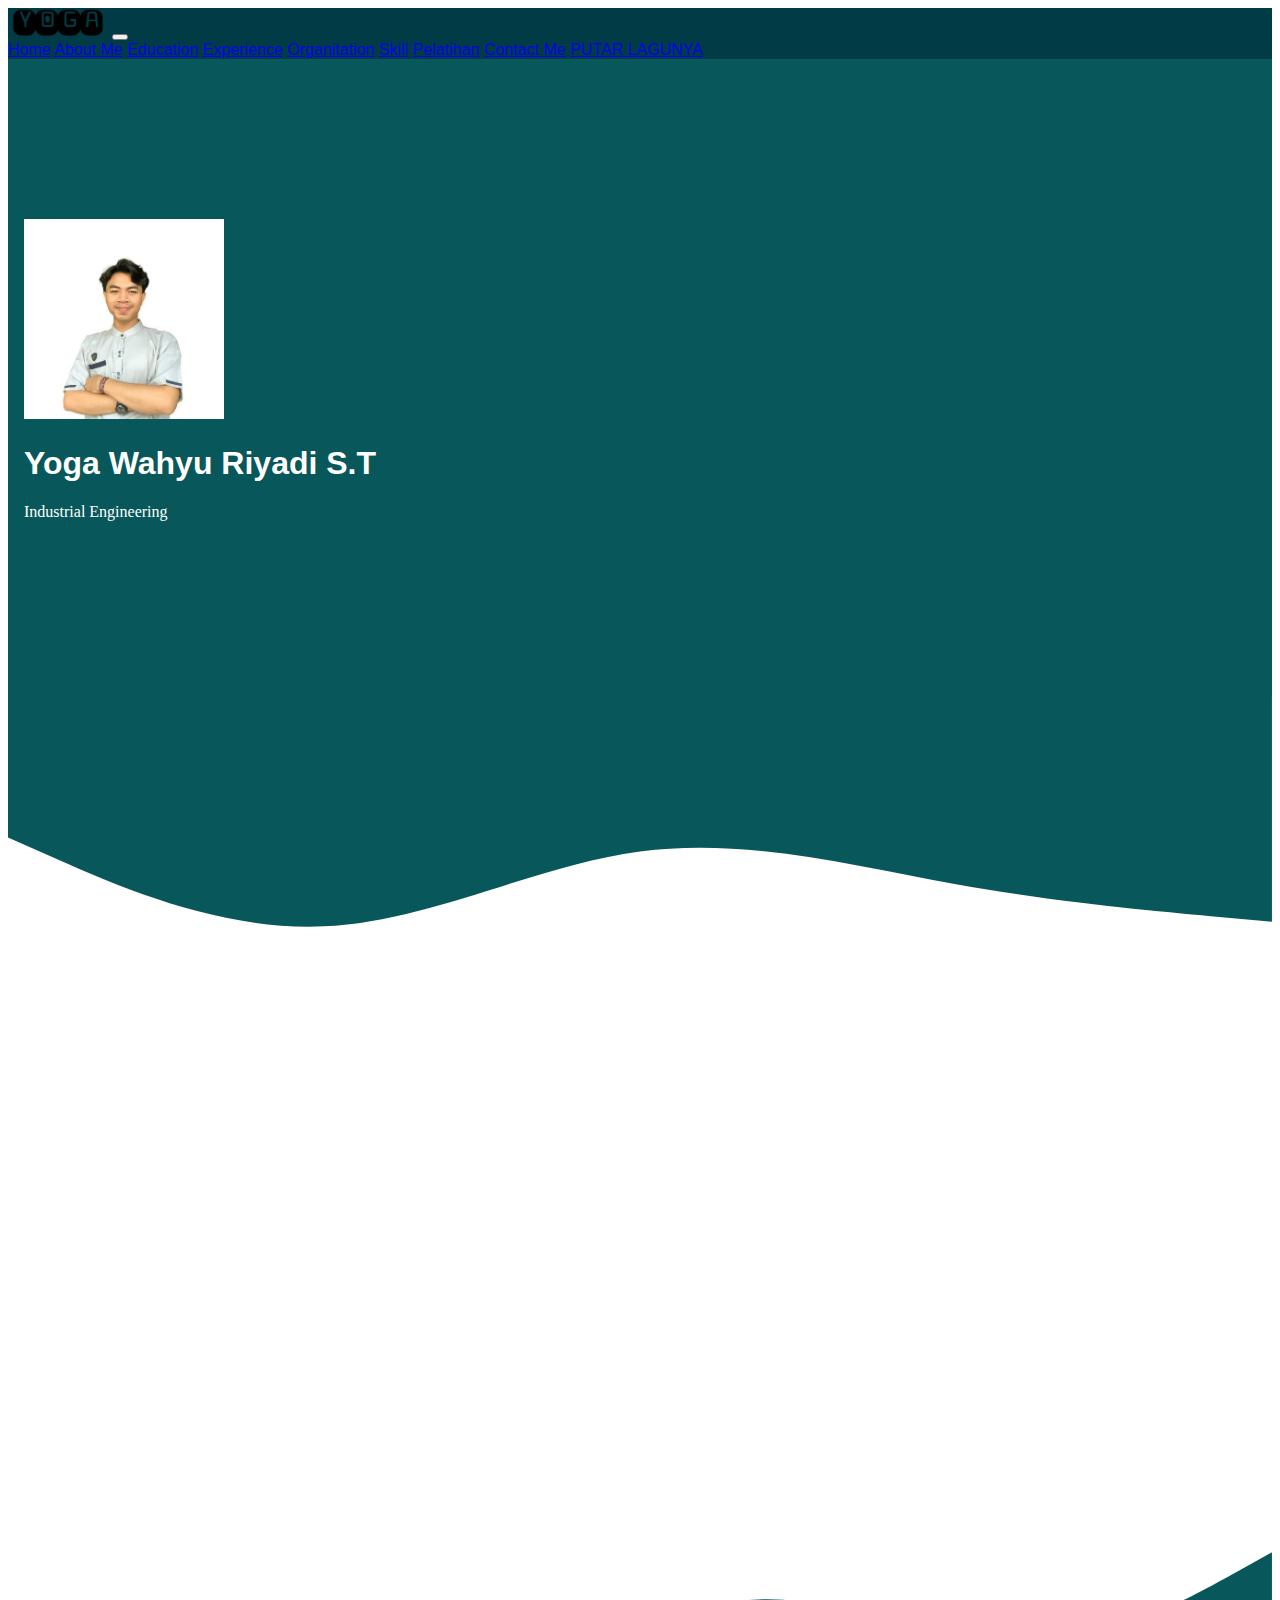
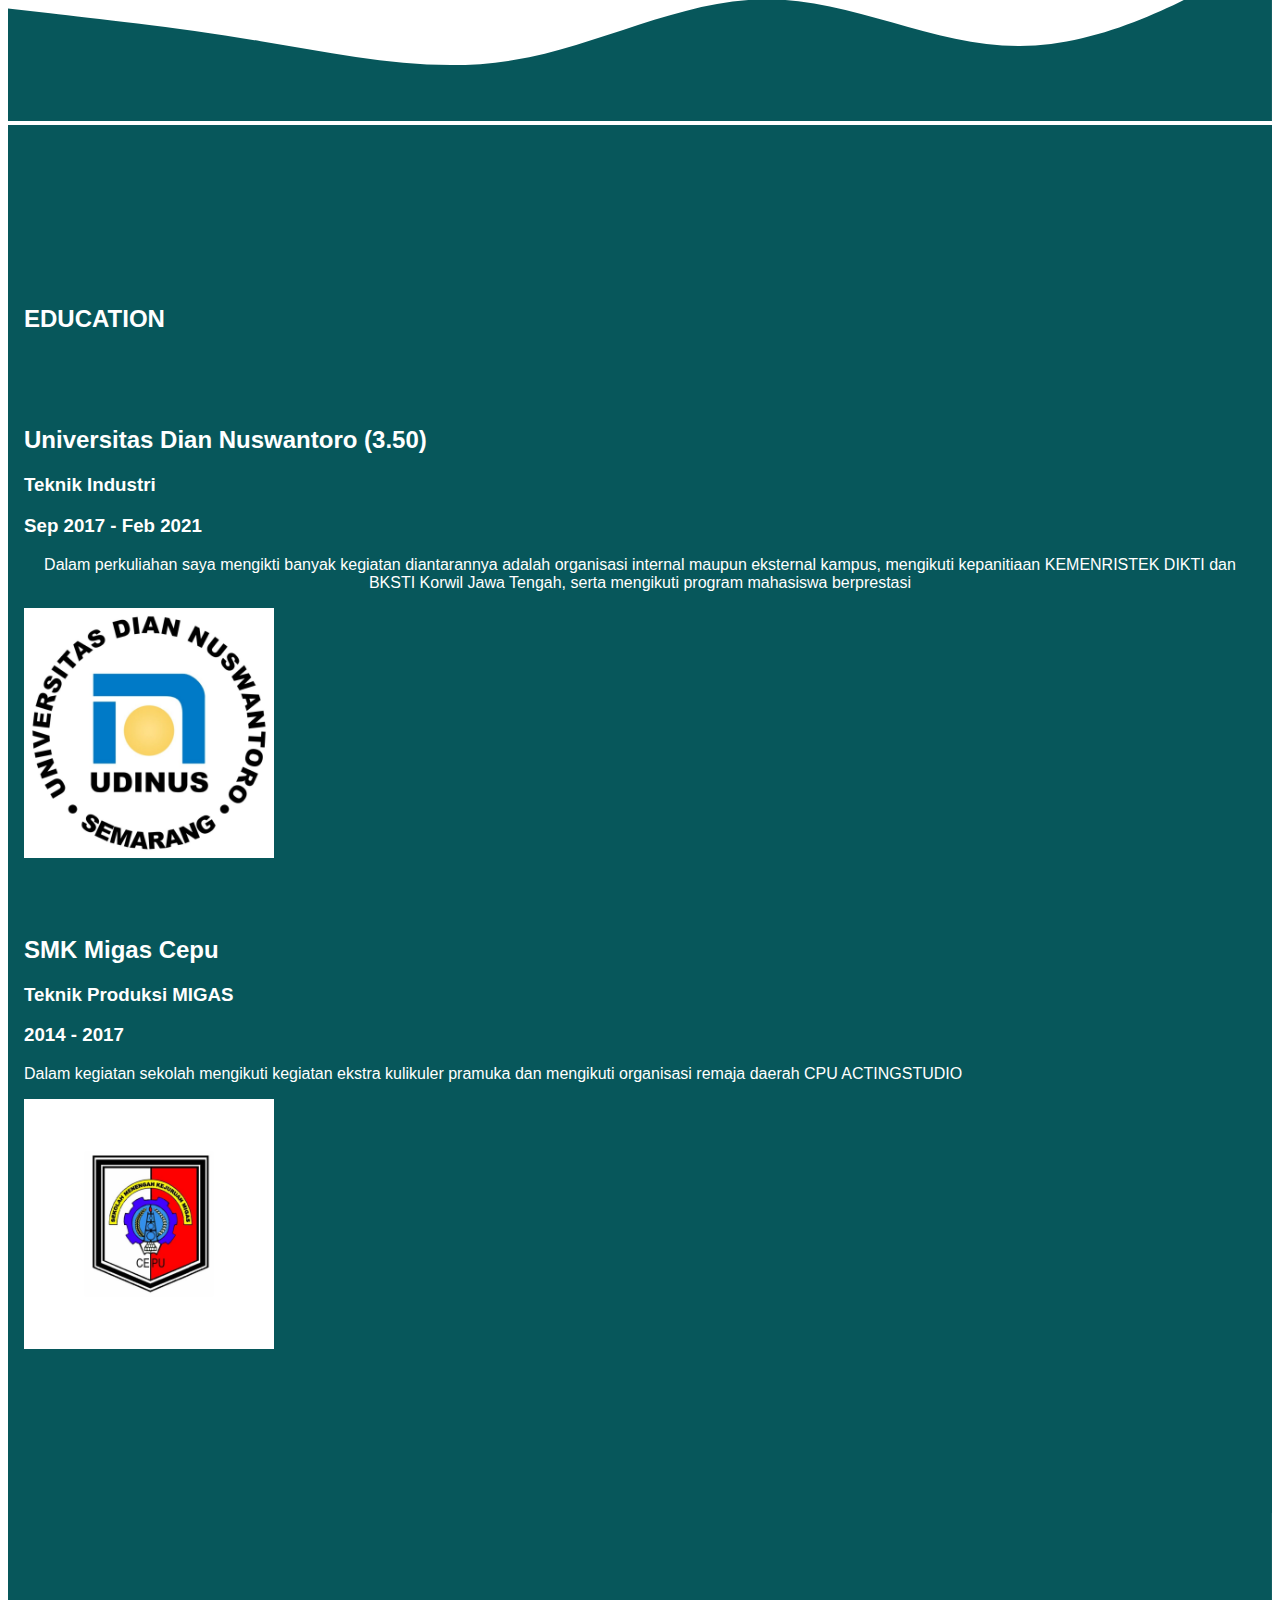
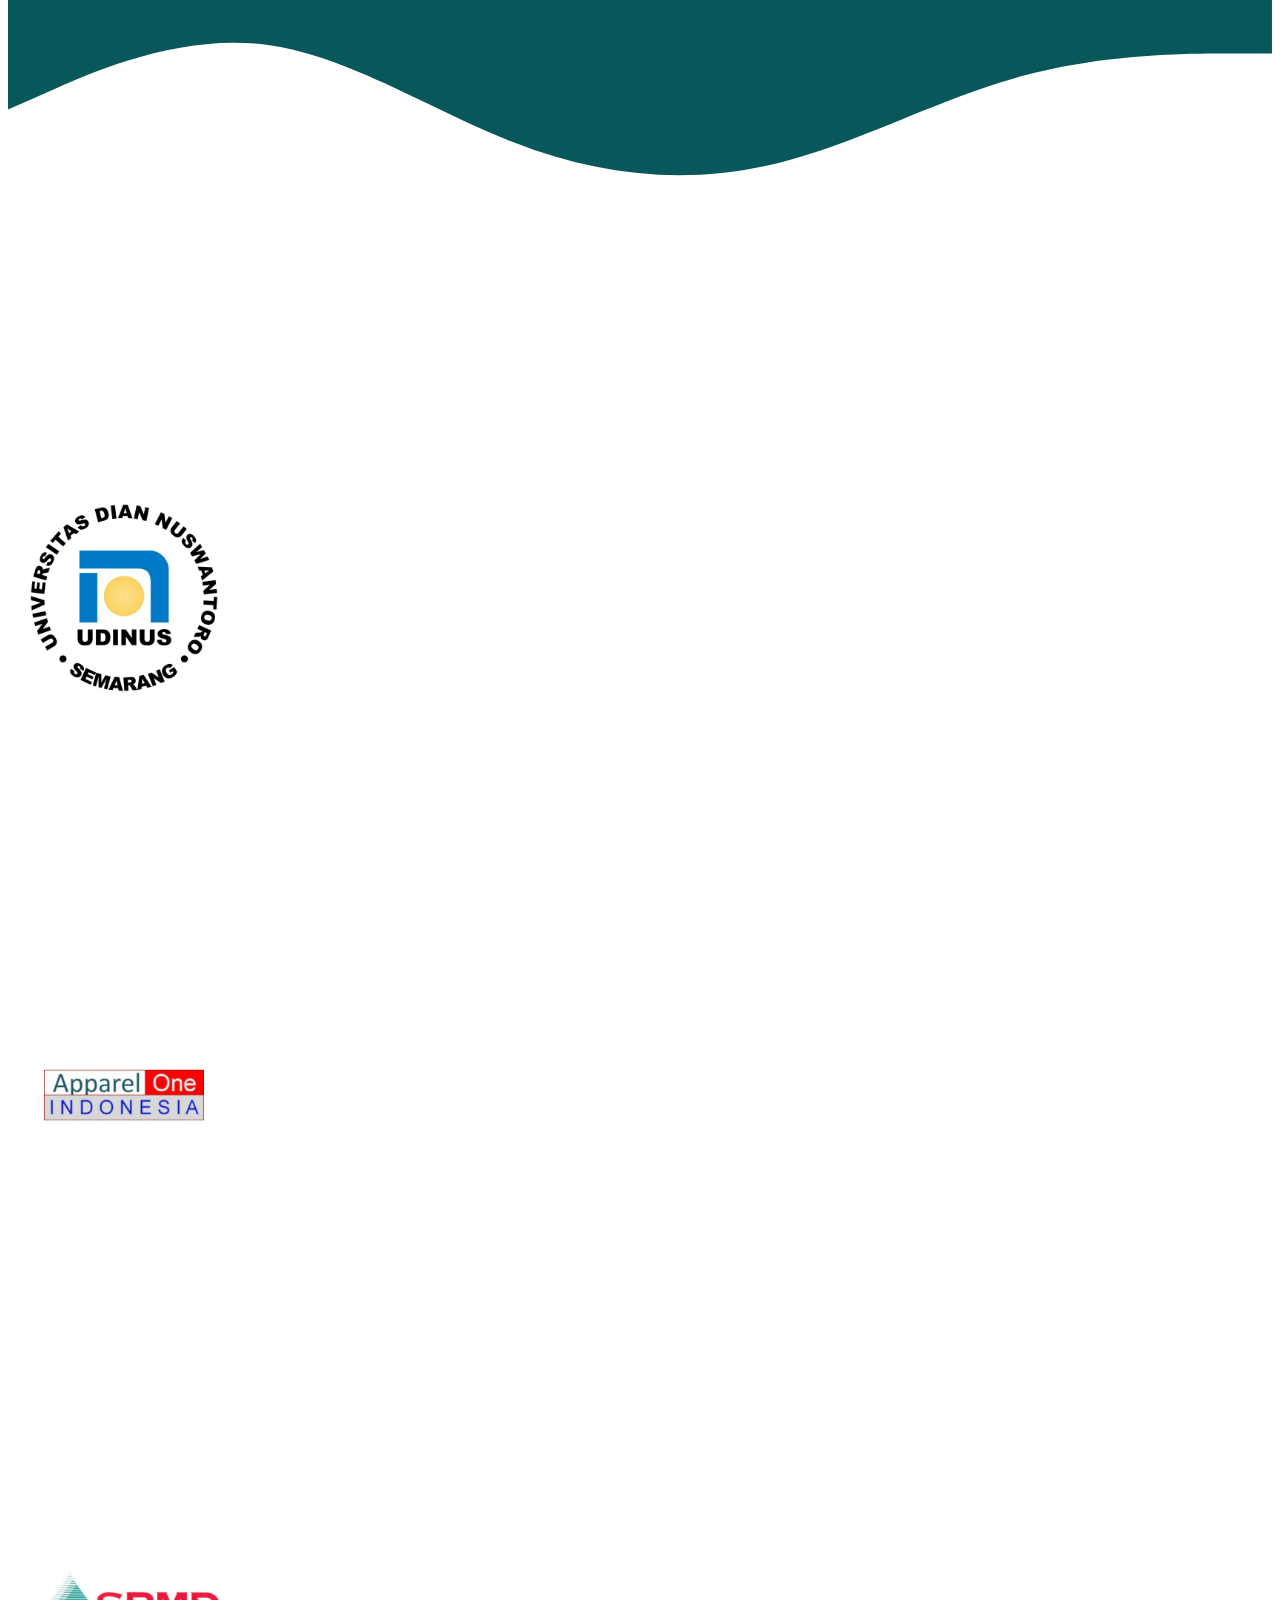
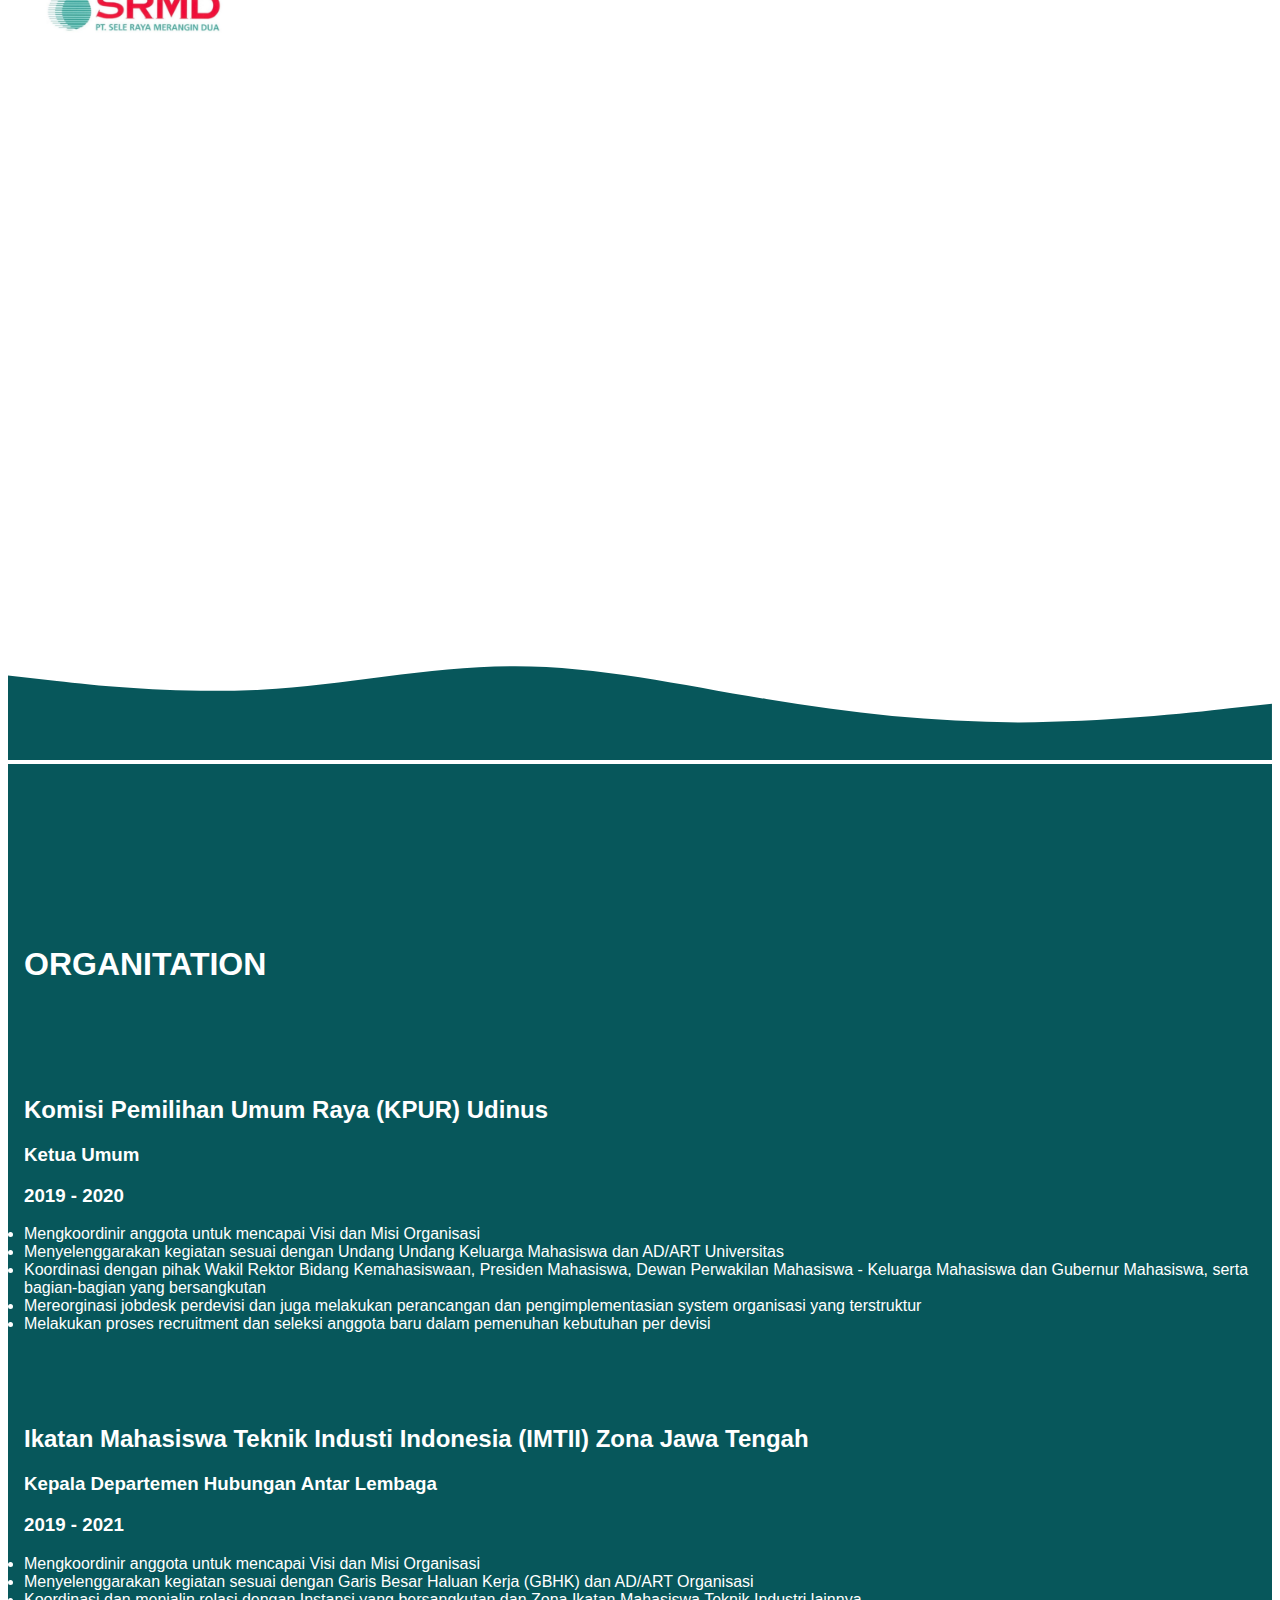
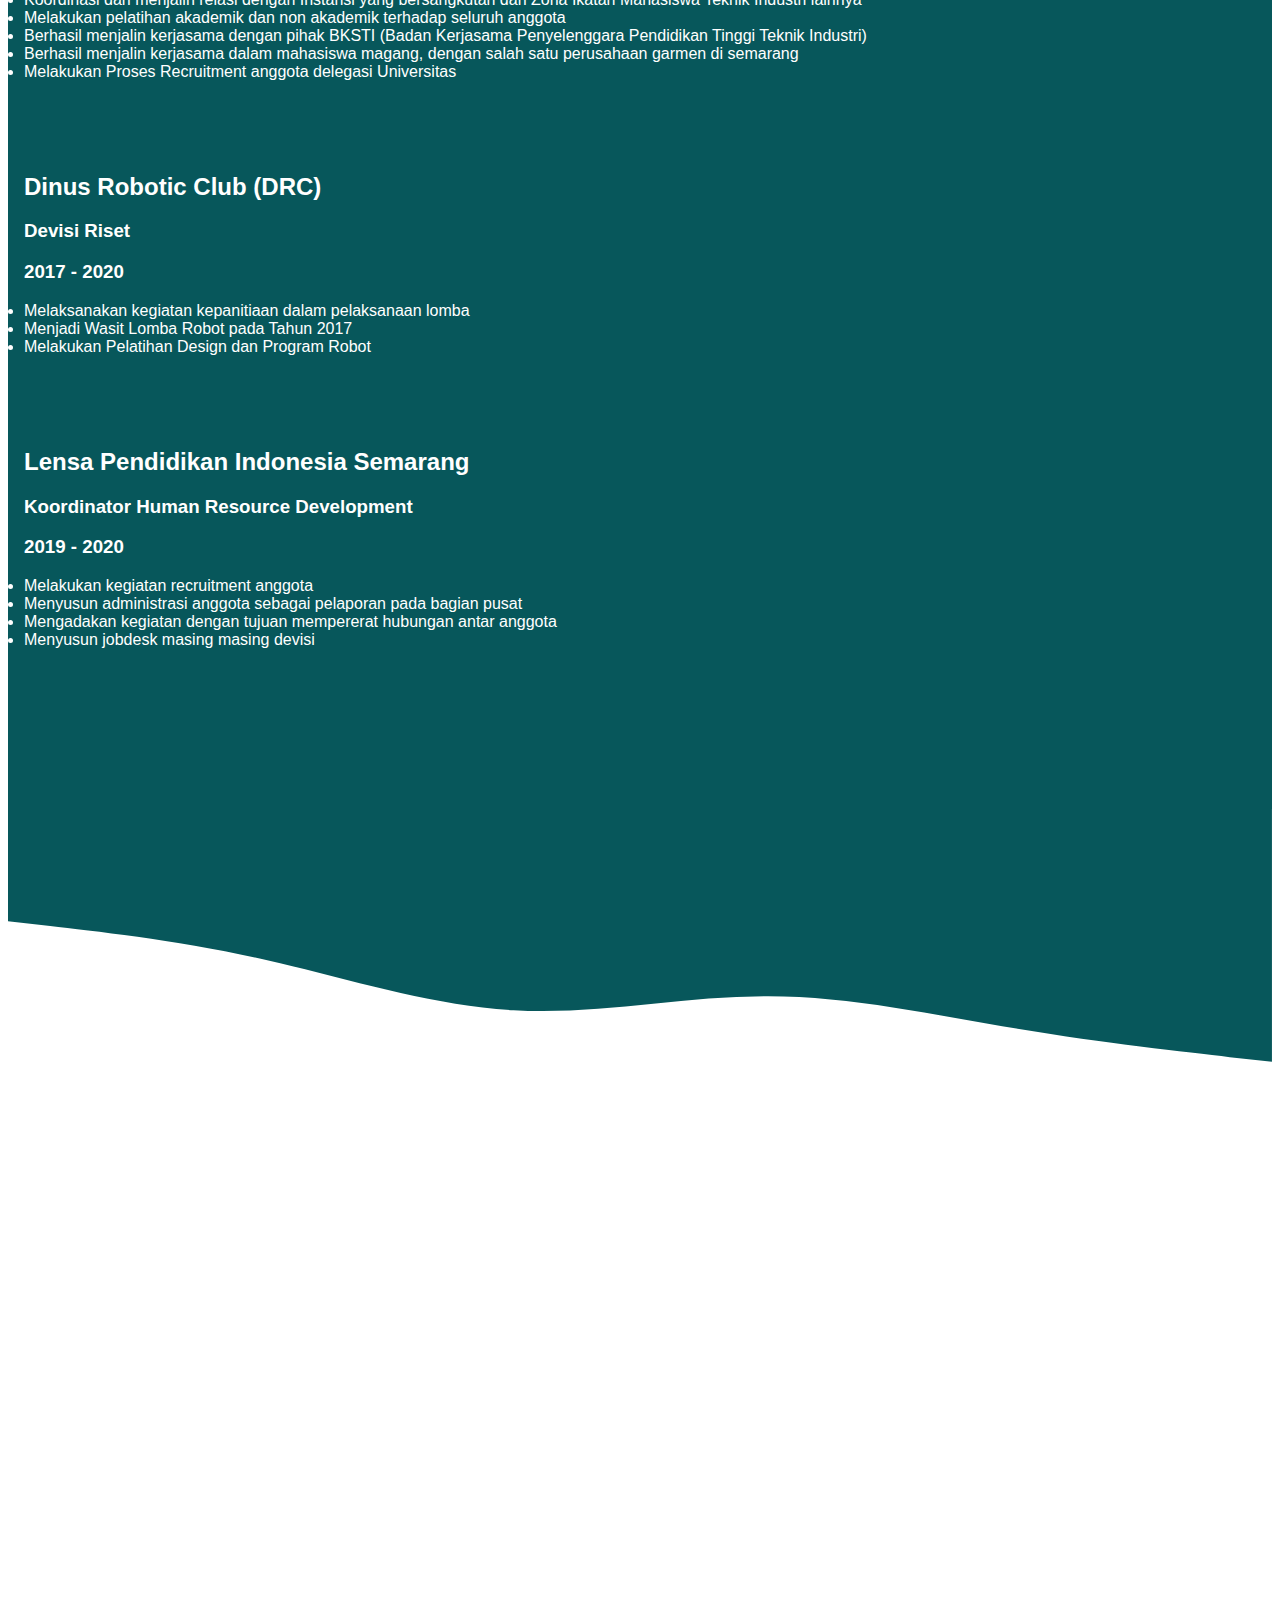
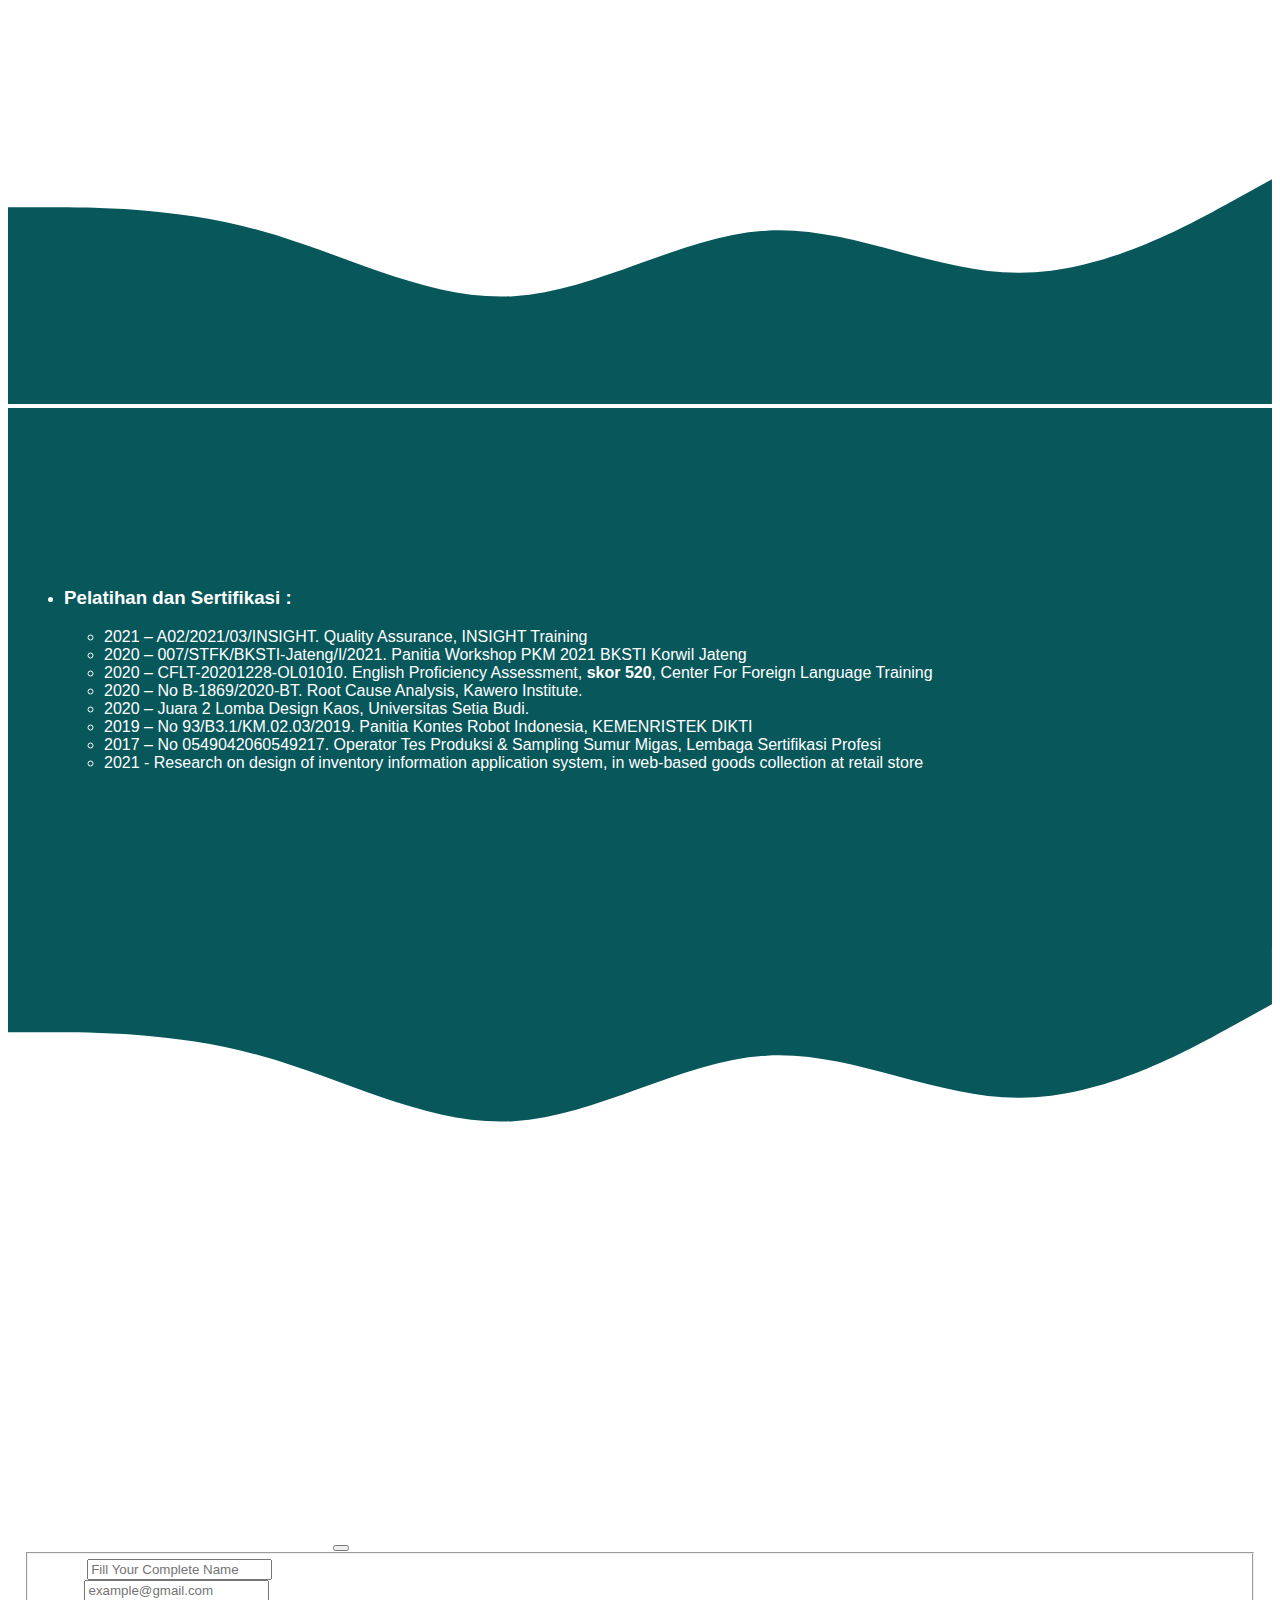
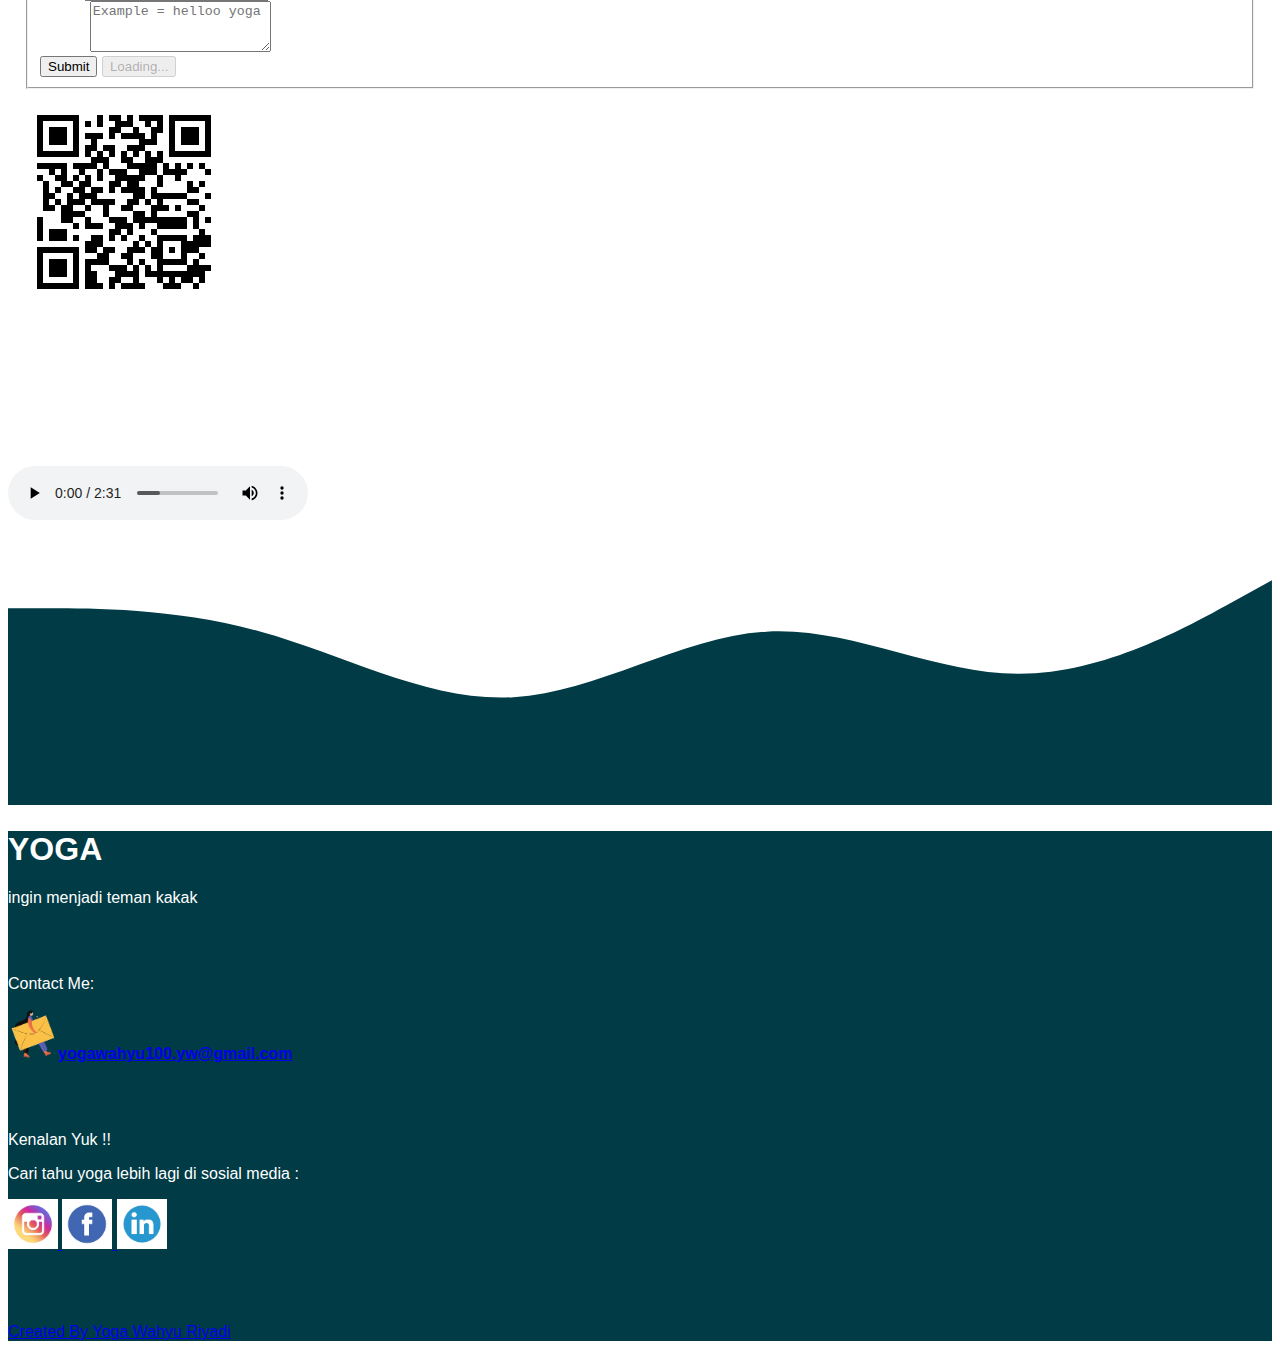
==== Bahagia.html @ ffb70d97 "update info" ====
<!doctype html>
<html lang="en">

<head>
    <!-- Required meta tags -->
    <meta charset="utf-8">
    <meta name="viewport" content="width=device-width, initial-scale=1">

    <!-- Bootstrap CSS -->
    <link href="https://cdn.jsdelivr.net/npm/bootstrap@5.0.0-beta3/dist/css/bootstrap.min.css" rel="stylesheet"
        integrity="sha384-eOJMYsd53ii+scO/bJGFsiCZc+5NDVN2yr8+0RDqr0Ql0h+rP48ckxlpbzKgwra6" crossorigin="anonymous">

    <!-- css -->
    <link rel="stylesheet" href="style.css">

    <title>Yoga Wahyu Riyadi</title>
</head>


<body>
    <!-- Navbar -->
    <nav class="navbar fixed-top navbar-expand-lg navbar-light">
        <div class="container container-fluid">
            <a class="navbar-brand" href="#Home"><img src="img/icon yoga.png" alt="yogaicon" width="100"></a>
            <button class="navbar-toggler" type="button" data-bs-toggle="collapse" data-bs-target="#navbarNav"
                aria-controls="navbarNav" aria-expanded="false" aria-label="Toggle navigation">
                <span class="navbar-toggler-icon"></span>
            </button>
            <div class="collapse navbar-collapse" id="navbarNav">
                <a class="nav-link text-light" href="#Home">Home</a>
                <a class="nav-link text-light" href="#about">About Me</a>
                <a class="nav-link text-light" href="#education">Education</a>
                <a class="nav-link text-light" href="#Experience">Experience</a>
                <a class="nav-link text-light" href="#Organisasi">Organitation</a>
                <a class="nav-link text-light" href="#Skill">Skill</a>
                <a class="nav-link text-light" href="#Pelatihan">Pelatihan</a>
                <a class="nav-link text-light" href="#Contact">Contact Me</a>
                <a class="nav-link btn btn-primary tombol text-light" href="#Contact">Putar Lagunya</a>
            </div>
        </div>
    </nav>
    <!-- Akhir Navbar -->


    <!-- Jumbotron -->
    <section class="jumbotron text-center" id="Home">
        <img src="img/yoga baru 11.jpg" alt="Yoga Wahyu Riyadi" width="200" class="rounded-circle img-thumbnail">
        <h1 class="display-4 text-white pt-4"><b>Yoga</b> Wahyu Riyadi S.T</h1>
        <p style="font-family: optima ;" class="lead text-white">Industrial Engineering</p>
    </section>
    <svg xmlns="http://www.w3.org/2000/svg" viewBox="0 0 1440 320">
        <path fill="#07575b" fill-opacity="1"
            d="M0,160L60,186.7C120,213,240,267,360,261.3C480,256,600,192,720,176C840,160,960,192,1080,213.3C1200,235,1320,245,1380,250.7L1440,256L1440,0L1380,0C1320,0,1200,0,1080,0C960,0,840,0,720,0C600,0,480,0,360,0C240,0,120,0,60,0L0,0Z">
        </path>
    </svg>
    <!-- Akhir Jumbotron -->

    <!-- About Me -->
    <section class="yoga" id="about">
        <div class="container">
            <div class="row">
                <div class="col text-center">
                    <h2 class="text-dark"><b>ABOUT ME</b></h2>
                </div>
            </div>
            <div class="row">
                <div class="col text-dark text-center pt-4">
                    <p>Saya Yoga Wahyu Riyadi umur 21 tahun, lulus sarjana teknik industri dengan waktu 3.5 tahun, saya
                        tertarik dalam bidang pengembangan System, Menejemen Sumber Daya Manusia (MSDM), Marketing and
                        Logistics, saya tertarik bertemu dengan orang baru, saya sangat ramah dan murah senyum, saya
                        memiliki motivasi tinggi dimana saya harus selalu belajar karena saya harus menciptakan
                        pengalaman baru, berfikir secara kritis dan selalu menumbuhkan dan menciptakan kreatifitas.
                    </p>
                </div>
            </div>
        </div>
    </section>
    <svg xmlns="http://www.w3.org/2000/svg" viewBox="0 0 1440 320">
        <path fill="#07575b" fill-opacity="1"
            d="M0,192L48,197.3C96,203,192,213,288,229.3C384,245,480,267,576,250.7C672,235,768,181,864,181.3C960,181,1056,235,1152,234.7C1248,235,1344,181,1392,154.7L1440,128L1440,320L1392,320C1344,320,1248,320,1152,320C1056,320,960,320,864,320C768,320,672,320,576,320C480,320,384,320,288,320C192,320,96,320,48,320L0,320Z">
        </path>
    </svg>

    <!-- Akhir About Me -->


    <!-- Pendidikan -->
    <section class="jumbotron text-center" id="education">
        <div class class=" yoga">
            <!-- <div class="col"> -->
            <h2><b>EDUCATION</b></h2>
            <br>
            <br>
            <br>
            <div class="row">
                <div class="col">
                    <div class="col">
                        <h2><b>Universitas Dian Nuswantoro (3.50)</b></h2>
                        <h3>Teknik Industri</h3>
                        <h3>Sep 2017 - Feb 2021</h3>
                    </div>
                    <p style="text-align: center;">Dalam perkuliahan saya mengikti banyak kegiatan diantarannya adalah
                        organisasi internal
                        maupun eksternal kampus, mengikuti kepanitiaan KEMENRISTEK DIKTI dan BKSTI Korwil Jawa Tengah,
                        serta mengikuti program mahasiswa berprestasi
                    </p>
                </div>
                <div class="col">
                    <img src="img/udinus.jpg" alt="Yoga Wahyu" width="250" class="rounded-circle img-thumbnail">
                </div>
            </div>
            <br>
            <br>
            <br>
            <div class="row text-left">
                <div class="col">
                    <div class="col">
                        <h2><b>SMK Migas Cepu</b></h2>
                        <h3>Teknik Produksi MIGAS</h3>
                        <h3>2014 - 2017</h3>
                    </div>
                    <p>Dalam kegiatan sekolah mengikuti kegiatan ekstra kulikuler pramuka dan mengikuti organisasi
                        remaja daerah CPU ACTINGSTUDIO</p>
                </div>
                <div class="col">
                    <img src="img/migas.jpg" alt="Yoga Wahyu" width="250" class="rounded-circle img-thumbnail">
                </div>
            </div>
        </div>
        </div>
    </section>
    <svg xmlns="http://www.w3.org/2000/svg" viewBox="0 0 1440 320">
        <path fill="#07575b" fill-opacity="1"
            d="M0,224L48,202.7C96,181,192,139,288,149.3C384,160,480,224,576,261.3C672,299,768,309,864,288C960,267,1056,213,1152,186.7C1248,160,1344,160,1392,160L1440,160L1440,0L1392,0C1344,0,1248,0,1152,0C1056,0,960,0,864,0C768,0,672,0,576,0C480,0,384,0,288,0C192,0,96,0,48,0L0,0Z">
        </path>
    </svg>
    <!-- Akhir Pendidikan -->

    <!-- Experiance -->
    <section class="yoga text-dark text-center" id="Experience">
        <div class="row mb-3">
            <!-- <div class="col"> -->
            <h2><b>EXSPERIENCE</b></h2>
            <br>
            <br>
            <br>
            <br>
        </div>
        <div class="row justify-content-center">
            <div class="col">
                <img src="img/udinus.jpg" alt="Yoga Wahyu" width="200" class="rounded-circle img-thumbnail">
            </div>
            <div class="col text-start">
                <div class="col">
                    <br>
                    <br>
                    <h2><b>Universitas Dian Nuswantoro</b></h2>
                    <h3>Asisten Dosen</h3>
                    <h3>Sept 2018 - Marc 2020</h3>
                </div>
                <li>kegiatan mengajar, pembimbing praktikum serta menjadi tim dalam pelatihan keteknik industrian</li>
                <li>Mengajar Computer Design, Praktikum, dan Technical Drawing. 192 Mahasiswa</li>
                <li>Koordinasi dengan dosen mengenai perkembangan mahasiswa dan materi pengajaran</li>
            </div>
        </div>
        <br>
        <br>
        <br>
        <div class="row justify-content-center ">
            <div class="col">
                <img src="img/aoi.jpg" alt="Yoga Wahyu" width="200" class="rounded-circle img-thumbnail">
            </div>
            <div class="col text-start">
                <div class="col">
                    <h2><b>PT. Apparel One Indonesia</b></h2>
                    <h3>Compliance - Health Safety Environtment</h3>
                    <h3>Jan 2020 - Feb 2020</h3>
                </div>
                <li>Melakukan pelaporan Kesehatan Dan Keselamatan Kerja (K3)</li>
                <li>Mensosialisasikan standart dari kesehatan serta keselamatan dalam bekerja</li>
                <li>Melakukan pengawasan terhadap pelaksanaan K3</li>
                <li>Melakukan pendataan terhadap data konsumsi hingga limbah rumah tangga</li>
                <li>Melakukan design poster dan publikasi pada majalah dinding</li>
            </div>
        </div>
        <br>
        <br>
        <br>
        <div class="row justify-content-center">
            <div class="col">
                <img src="img/smrd.jpg" alt="Yoga Wahyu" width="220" class="rounded-circle img-thumbnail">
            </div>
            <div class="col text-start">
                <div class="col">
                    <h2><b>PT. Seleraya Merangin Dua</b></h2>
                    <h3>Laborant and Well Sampling</h3>
                    <h3>Des 2015 - Mar 2016</h3>
                </div>
                <li>Melakukan kegiatan roadtank</li>
                <li>Menguji kadar crude oil yang di produksi pada storage tank, sparator ataupun pada sumur migas</li>
                <li>Pengecekan, kunjungan serta pengambilan sample crude oil pada sumur-sumur migas (Artificial lift
                    (Hidraulic Pumping Unit) dan Natural Flow)</li>

            </div>
        </div>
        </div>
    </section>
    <svg xmlns="http://www.w3.org/2000/svg" viewBox="0 0 1440 320">
        <path fill="#07575b" fill-opacity="1"
            d="M0,224L48,229.3C96,235,192,245,288,240C384,235,480,213,576,213.3C672,213,768,235,864,250.7C960,267,1056,277,1152,277.3C1248,277,1344,267,1392,261.3L1440,256L1440,320L1392,320C1344,320,1248,320,1152,320C1056,320,960,320,864,320C768,320,672,320,576,320C480,320,384,320,288,320C192,320,96,320,48,320L0,320Z">
        </path>
    </svg>
    <!-- Akhir Experiance -->



    <!-- Organisasi -->
    <section class="jumbotron text-center" id="Organisasi">
        <div class="container">
            <div class="row mb-3">
                <!-- <div class="col"> -->
                <h1><b>ORGANITATION</b></h1>
                <br>
                <br>
                <br>
                <br>

            </div>
            <div class="row">
                <div class="col text-start">
                    <div class="col">
                        <h2><b>Komisi Pemilihan Umum Raya (KPUR) Udinus</b></h2>
                        <h3 class="text-dark"><b>Ketua Umum</b></h3>
                        <h3>2019 - 2020</h3>
                    </div>
                    <li>Mengkoordinir anggota untuk mencapai Visi dan Misi Organisasi</li>
                    <li>Menyelenggarakan kegiatan sesuai dengan Undang Undang Keluarga Mahasiswa dan AD/ART Universitas
                    </li>
                    <li>Koordinasi dengan pihak Wakil Rektor Bidang Kemahasiswaan, Presiden Mahasiswa, Dewan Perwakilan
                        Mahasiswa - Keluarga Mahasiswa dan Gubernur Mahasiswa, serta bagian-bagian yang bersangkutan
                    </li>
                    <li>Mereorginasi jobdesk perdevisi dan juga melakukan perancangan dan pengimplementasian system
                        organisasi yang terstruktur</li>
                    <li>Melakukan proses recruitment dan seleksi anggota baru dalam pemenuhan kebutuhan per devisi </li>
                </div>
                <!-- <div class="col">
                <img src="img/udinus.jpg" alt="Yoga Wahyu" width="200" class="rounded-circle img-thumbnail">
            </div> -->
            </div>
            <br>
            <br>
            <br>
            <br>
            <div class="row text-left">
                <div class="col text-start">
                    <div class="col">
                        <h2><b>Ikatan Mahasiswa Teknik Industi Indonesia (IMTII) Zona Jawa Tengah</b></h2>
                        <h3 class="text-dark"><b>Kepala Departemen Hubungan Antar Lembaga</b></h3>
                        <h3>2019 - 2021</h3>
                    </div>
                    <li>Mengkoordinir anggota untuk mencapai Visi dan Misi Organisasi</li>
                    <li>Menyelenggarakan kegiatan sesuai dengan Garis Besar Haluan Kerja (GBHK) dan AD/ART Organisasi
                    </li>
                    <li>Koordinasi dan menjalin relasi dengan Instansi yang bersangkutan dan Zona Ikatan Mahasiswa
                        Teknik Industri lainnya</li>
                    <li>Melakukan pelatihan akademik dan non akademik terhadap seluruh anggota</li>
                    <li>Berhasil menjalin kerjasama dengan pihak BKSTI (Badan Kerjasama Penyelenggara Pendidikan Tinggi
                        Teknik Industri)</li>
                    <li>Berhasil menjalin kerjasama dalam mahasiswa magang, dengan salah satu perusahaan garmen di
                        semarang</li>
                    <li>Melakukan Proses Recruitment anggota delegasi Universitas</li>
                </div>
                <!-- <div class="col">
                <img src="img/migas.jpg" alt="Yoga Wahyu" width="200" class="rounded-circle img-thumbnail">
            </div> -->
            </div>
            <br>
            <br>
            <br>
            <br>
            <div class="row text-left">
                <div class="col text-start">
                    <div class="col">
                        <h2><b>Dinus Robotic Club (DRC)</b></h2>
                        <h3 class="text-dark"><b>Devisi Riset</b></h3>
                        <h3>2017 - 2020</h3>
                    </div>
                    <li>Melaksanakan kegiatan kepanitiaan dalam pelaksanaan lomba</li>
                    <li>Menjadi Wasit Lomba Robot pada Tahun 2017</li>
                    <li>Melakukan Pelatihan Design dan Program Robot</li>
                </div>
                <!-- <div class="col">
                <img src="img/migas.jpg" alt="Yoga Wahyu" width="200" class="rounded-circle img-thumbnail">
            </div> -->
            </div>
            <br>
            <br>
            <br>
            <br>
            <div class="row text-left">
                <div class="col text-start">
                    <div class="col">
                        <h2><b>Lensa Pendidikan Indonesia Semarang</b></h2>
                        <h3 class="text-dark"><b>Koordinator Human Resource Development</b></h3>
                        <h3>2019 - 2020</h3>
                    </div>
                    <li>Melakukan kegiatan recruitment anggota</li>
                    <li>Menyusun administrasi anggota sebagai pelaporan pada bagian pusat</li>
                    <li>Mengadakan kegiatan dengan tujuan mempererat hubungan antar anggota</li>
                    <li>Menyusun jobdesk masing masing devisi</li>
                </div>
                <!-- <div class="col">
                <img src="img/migas.jpg" alt="Yoga Wahyu" width="200" class="rounded-circle img-thumbnail">
            </div> -->
            </div>
        </div>
    </section>
    <svg xmlns="http://www.w3.org/2000/svg" viewBox="0 0 1440 320">
        <path fill="#07575b" fill-opacity="1"
            d="M0,128L48,133.3C96,139,192,149,288,170.7C384,192,480,224,576,229.3C672,235,768,213,864,213.3C960,213,1056,235,1152,250.7C1248,267,1344,277,1392,282.7L1440,288L1440,0L1392,0C1344,0,1248,0,1152,0C1056,0,960,0,864,0C768,0,672,0,576,0C480,0,384,0,288,0C192,0,96,0,48,0L0,0Z">
        </path>
    </svg>
    <!-- Akhir Organisasi -->


    <!-- Skill -->
    <section class="yoga text-dark text-center" id="Skill">
        <div class="container">
            <!-- <div class="col"> -->
            <div class="row text-start mb-12">
                <ul class="list-unstyled ">
                    <li>
                        <h3><b>Keahlian dan Minat :</b></h3>
                        <ul>
                            <li>Time Management, Leadership</li>
                            <li>Analitical Thinking and Inovation</li>
                            <li>Adaptive Technology and Creativity</li>
                            <li>Originality and Initiative</li>
                            <li>Google Suite, Ms. Office, WPS</li>
                            <li>Emotional Intelligent, Able Work as a Team or Independent</li>
                            <li>Fun and Energetic</li>
                            <li>Photoshop, Canva, CorelDraw</li>
                            <li>Adobe Premier Pro, VN</li>
                            <li>Tech-savvy</li>
                            <li>Autocad and Inventor</li>
                            <li>IBM SPSS</li>
                        </ul>
                    </li>
                    <ul>
                        <li>Human Resource Development, Marketing, Teaching and Training, Environtmental Conservation,
                            Service and Quality, Travel</li>
                    </ul>
                    </li>
                </ul>
            </div>
    </section>
    <svg xmlns="http://www.w3.org/2000/svg" viewBox="0 0 1440 320">
        <path fill="#07575b" fill-opacity="1"
            d="M0,96L48,96C96,96,192,96,288,122.7C384,149,480,203,576,197.3C672,192,768,128,864,122.7C960,117,1056,171,1152,170.7C1248,171,1344,117,1392,90.7L1440,64L1440,320L1392,320C1344,320,1248,320,1152,320C1056,320,960,320,864,320C768,320,672,320,576,320C480,320,384,320,288,320C192,320,96,320,48,320L0,320Z">
        </path>
    </svg>
    <!-- Akhir Skill -->


    <!-- Pelatihan Dan serifikasi -->
    <section class="jumbotron text-center" id="Pelatihan">
        <div class="container">
            <!-- <div class="col"> -->
            <div class="row text-start mb-12">
                <ul class="list-unstyled">
                    <li>
                        <h3><b>Pelatihan dan Sertifikasi :</b></h3>
                        <ul>
                            <li>2021 – A02/2021/03/INSIGHT. Quality Assurance, INSIGHT Training </li>
                            <li>2020 – 007/STFK/BKSTI-Jateng/I/2021. Panitia Workshop PKM 2021 BKSTI Korwil Jateng</li>
                            <li>2020 – CFLT-20201228-OL01010. English Proficiency Assessment, <b>skor 520</b>, Center
                                For Foreign
                                Language Training</li>
                            <li>2020 – No B-1869/2020-BT. Root Cause Analysis, Kawero Institute.</li>
                            <li>2020 – Juara 2 Lomba Design Kaos, Universitas Setia Budi.</li>
                            <li>2019 – No 93/B3.1/KM.02.03/2019. Panitia Kontes Robot Indonesia, KEMENRISTEK DIKTI</li>
                            <li>2017 – No 0549042060549217. Operator Tes Produksi & Sampling Sumur Migas, Lembaga
                                Sertifikasi
                                Profesi</li>
                            <li>2021 - Research on design of inventory information application system, in web-based
                                goods collection at retail store</li>
                        </ul>
                    </li>
                </ul>
            </div>
    </section>
    <svg xmlns="http://www.w3.org/2000/svg" viewBox="0 0 1440 320">
        <path fill="#07575b" fill-opacity="1"
            d="M0,96L48,96C96,96,192,96,288,122.7C384,149,480,203,576,197.3C672,192,768,128,864,122.7C960,117,1056,171,1152,170.7C1248,171,1344,117,1392,90.7L1440,64L1440,0L1392,0C1344,0,1248,0,1152,0C1056,0,960,0,864,0C768,0,672,0,576,0C480,0,384,0,288,0C192,0,96,0,48,0L0,0Z">
        </path>
    </svg>
    <!-- Akhir pelatihan dan sertifikasi -->


    <!-- Contact -->
    <section class="yoga text-center text-dark" id="Contact" methodd="POST">
        <div class="container">
            <div class="row mb-1">
                <div class="col">
                    <h2><b>Contact Me</b></h2>
                    <p>! maaf kak fitur ini masih dalam tahap perbaikan !</p>
                    <p>kakak bisa menghubungi melalui email di bawah</p>
                </div>
            </div>
            <div class="row mb-3">
                <h4 class="sent-notification"></h4>
                <div class="alert alert-primary alert-dismissible fade show d-none" role="alert">
                    <strong>Mohon maaf</strong> Fitur Masih Dalam Perbaikan
                    <button type="button" class="btn-close" data-bs-dismiss="alert" aria-label="Close"></button>
                </div>
                <form id="myForm" method="POST" name="Submit-Form-to-Google-Sheet">
                    <fieldset>
                        <div class="mb-3 text-start">
                            <label for="name" class="form-label">Nama</label>
                            <input type="text" class="form-control" id="name" tabindex="1"
                                placeholder="Fill Your Complete Name" required aria-describedby="name" name="nama">
                        </div>
                        <div class="mb-3 text-start">
                            <label for="email" class="form-label">Email</label>
                            <input type="email" class="form-control" id="email" placeholder="example@gmail.com" required
                                aria-describedby="email" name="email">
                        </div>
                        <div class="mb-3 text-start">
                            <label for="pesan" class="form-label">Pesan</label>
                            <textarea class="form-control" id="pesan" placeholder="Example = helloo yoga" rows="3"
                                name="pesan"></textarea>
                        </div>
                        <button href='#' type="submit" data-toggl="modal" data-target="#modalEdit"
                            eonclick="sendEmail()" value="Send an Email" class="btn btn-primary"
                            $mail-id>Submit</button>
                        <button class="btn btn-loading d-none" type="button" disabled>
                            <span class="spinner-border spinner-border-sm" role="status" aria-hidden="true"></span>
                            Loading...
                        </button>
                    </fieldset>
                </form>
                <pre></pre>
                <pre></pre>
                <pre></pre>
                <div class="center"><a href="https://linkedin.com/in/yogawahyu16"><img src="img/link.png"
                            alt="return linkedin" style="width: 200px;"></a></div>
            </div>
        </div>
    </section>
    <!-- Akhir Contact -->


    <!-- Control audio -->
    <audio controls autoplay class="center">
        <source src="lagu/bahagia.mp3" type="audio/ogg">
        <source class="centered" src="lagu/bahagia.mp3" type="audio/mpeg">
    </audio>
    <!-- Akhir Contol audio -->
    <svg xmlns="http://www.w3.org/2000/svg" viewBox="0 0 1440 320">
        <path fill="#003B46" fill-opacity="1"
            d="M0,96L48,96C96,96,192,96,288,122.7C384,149,480,203,576,197.3C672,192,768,128,864,122.7C960,117,1056,171,1152,170.7C1248,171,1344,117,1392,90.7L1440,64L1440,320L1392,320C1344,320,1248,320,1152,320C1056,320,960,320,864,320C768,320,672,320,576,320C480,320,384,320,288,320C192,320,96,320,48,320L0,320Z">
        </path>
    </svg>



    <!-- Footer -->
    <footer class="foot text-center pb-5">
        <h1><b>YOGA</b></h1>
        <p>ingin menjadi teman kakak</p>
        <br>
        <br>
        <p>Contact Me:</p>
        <p><img src="img/email.png" alt="email" style="width: 50px;" class="rounded-circle"><a class="text-white"
                href="mailto:yogawahyu100.yw@gmail.com"><b>yogawahyu100.yw@gmail.com</b></a></p>
        <br>
        <br>
        <p>Kenalan Yuk !!</p>
        <p>Cari tahu yoga lebih lagi di sosial media :</p>
        <a href="https://www.instagram.com/segoouduk_/"><img src="img/instagram.jpg" alt="instagram" style="width:50px"
                class="rounded-circle">
            <a href="https://web.facebook.com/yogawahyuriyadi?_rdc=1&_rdr"><img src="img/facebook.jpg" alt="facebook"
                    style="width:50px" class="rounded-circle">
                <a href="https://www.linkedin.com/in/yogawahyu16/"><img src="img/linkedin.jpg" alt="linkedin"
                        style="width:50px" class="rounded-circle">
                    <br>
                    <br>
                    <br>
                    <br>
                    <p class="text-white">Created By <a href="https://www.instagram.com/yogawahyuriyadi/"
                            class="text-white">Yoga Wahyu Riyadi</a>
                </a></p>
    </footer>
    <!-- Akhir Footer -->



    <!-- Option 1: Bootstrap Bundle with Popper -->
    <script src="https://cdn.jsdelivr.net/npm/bootstrap@5.0.0-beta3/dist/js/bootstrap.bundle.min.js"
        integrity="sha384-JEW9xMcG8R+pH31jmWH6WWP0WintQrMb4s7ZOdauHnUtxwoG2vI5DkLtS3qm9Ekf"
        crossorigin="anonymous"></script>


    <!-- <script>
        $('#myModal').modal('show');
    </script> -->


    <script>
        const scriptURL = 'https://script.google.com/macros/s/AKfycbx5AnYZtSTfdIiUy59Qx-61A1jfCJGsHiEG6V4kxkjVZMyhVefpQnUih1nXseQisYQD/exec'
        const form = document.forms['Submit-Form-to-Google-Sheet']
        const btnKirim = document.querySelector('.btn-kirim');
        const btnLoading = document.querySelector('.btn-loading');
        const myAlert = document.querySelector('.my-alert');


        form.addEventListener('submit', e => {
            e.preventDefault()
            //ketika tombol submit di klik
            btnLoading.classList.toggle('d-none');
            btnKirim.classList.toggle('d-none');
            fetch(scriptURL, { method: 'POST', body: new FormData(form) })
                .then(response => {
                    // tampilkan tombol kirim
                    btnLoading.classList.toggle('d-none');
                    btnKirim.classList.toggle('d-none');
                    //allert
                    myAlert.classList.toggle('d-none');
                    form.reset();
                    console.log('Success!', response))
        }
            .catch (error => console.error('Error!', error.message))
        })
    </script>
</body>

</html>
---- style.css ----
.navbar {
    background-color: #003B46;
}
.tombol {
  text-transform: uppercase;
  border-radius: 40px;
}
.jumbotron {
    padding: 10rem 1rem ;
    background-color: #07575b;
    text-align: center;
}
.foot {
    background-color: #003B46;
}
.yoga {
  padding: 10rem 1rem ;
  text-align: center;
}
.display-4{
  font-size: 15;
}



body {
  font-family: Arial;
  color: white;
}

.split {
  height: 100%;
  width: 50%;
  position: fixed;
  z-index: 1;
  top: 0;
  overflow-x: hidden;
  padding-top: 20px;
}

.left {
  left: 0;
  background-color: #07575b;
}

.right {
  right: 0;
  background-color: #66a5ad;
}

.centered {
  position: absolute;
  top: 50%;
  left: 50%;
  transform: translate(-50%, -50%);
  text-align: center;
}

.centered img {
  width: 150px;
  border-radius: 50%;
}




/* dekstop version */
@media (min-width: 992px) {
    .nav-link:hover {
        border-bottom: rgb(57, 4, 202);
    }
    .display-4 {
      font-size: 31;
    }
    .jumbotron, .yoga{
      text-align: left;
      
    }
 }
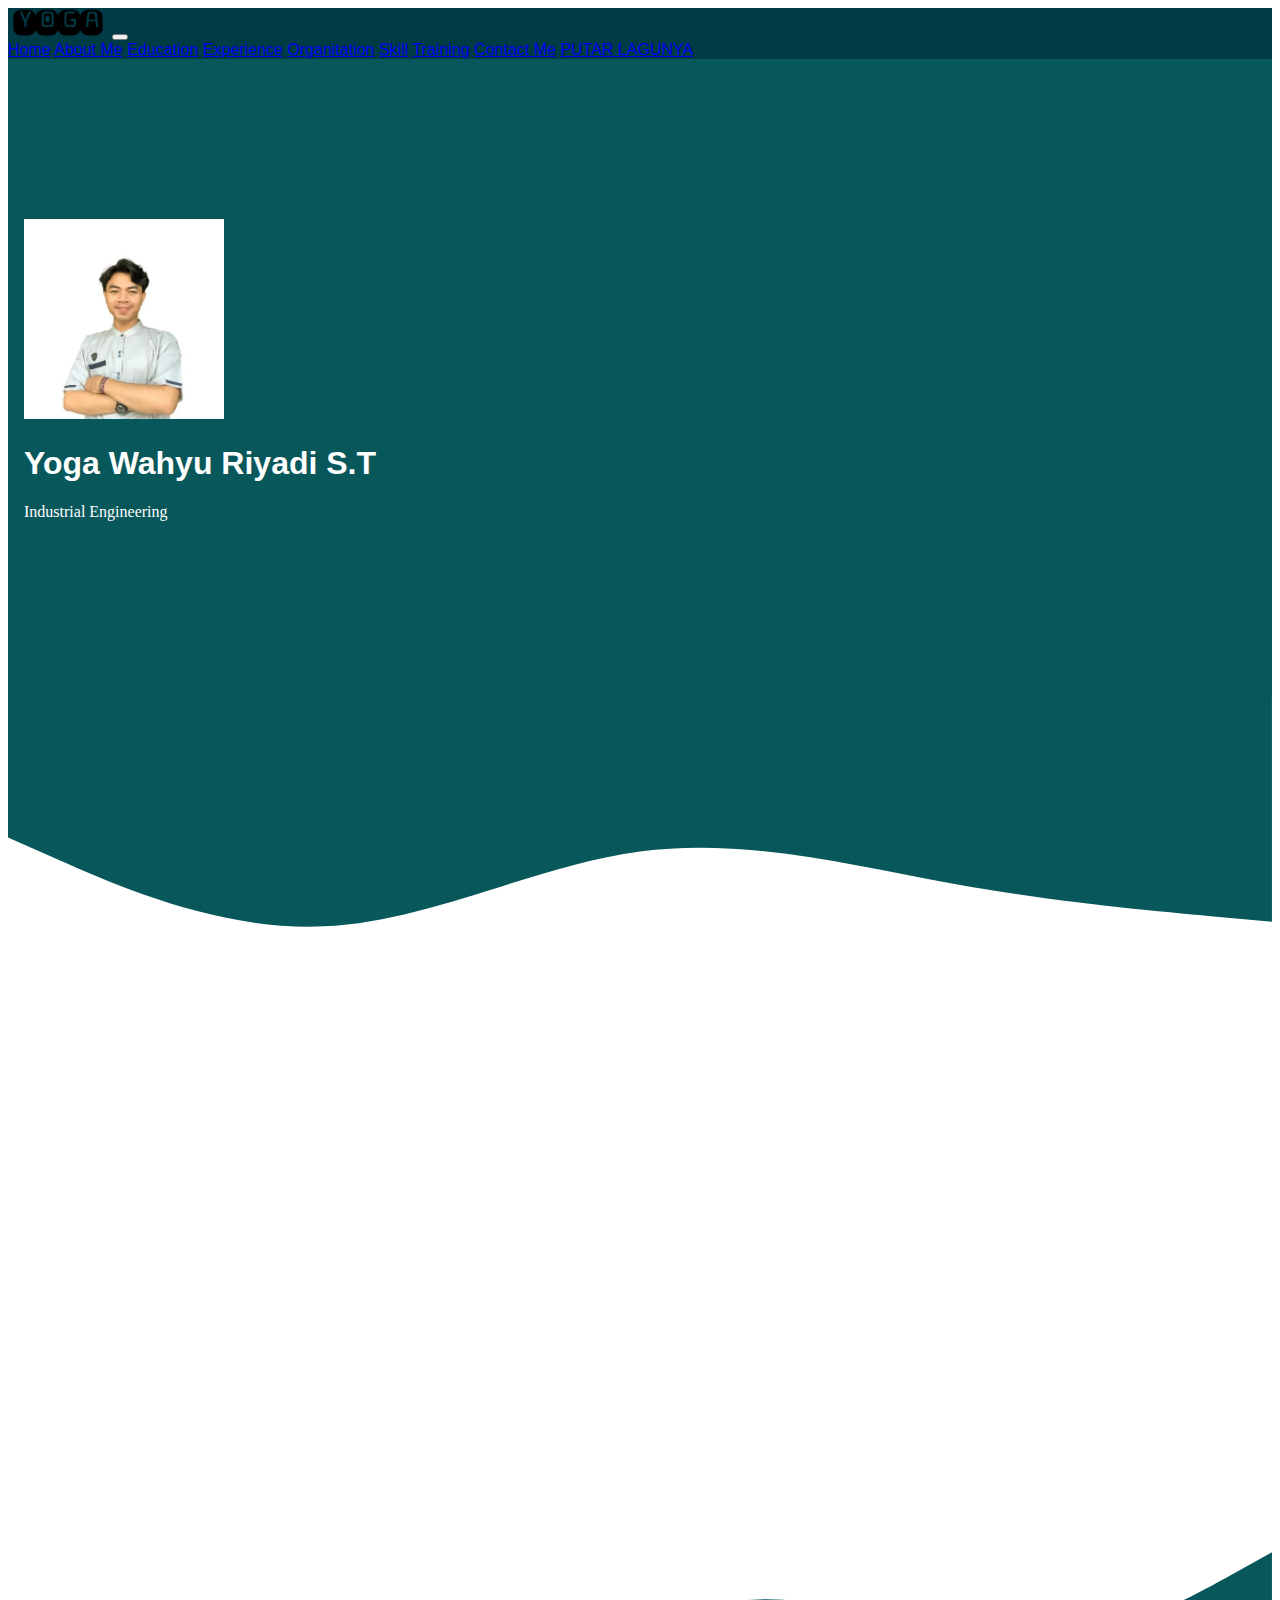
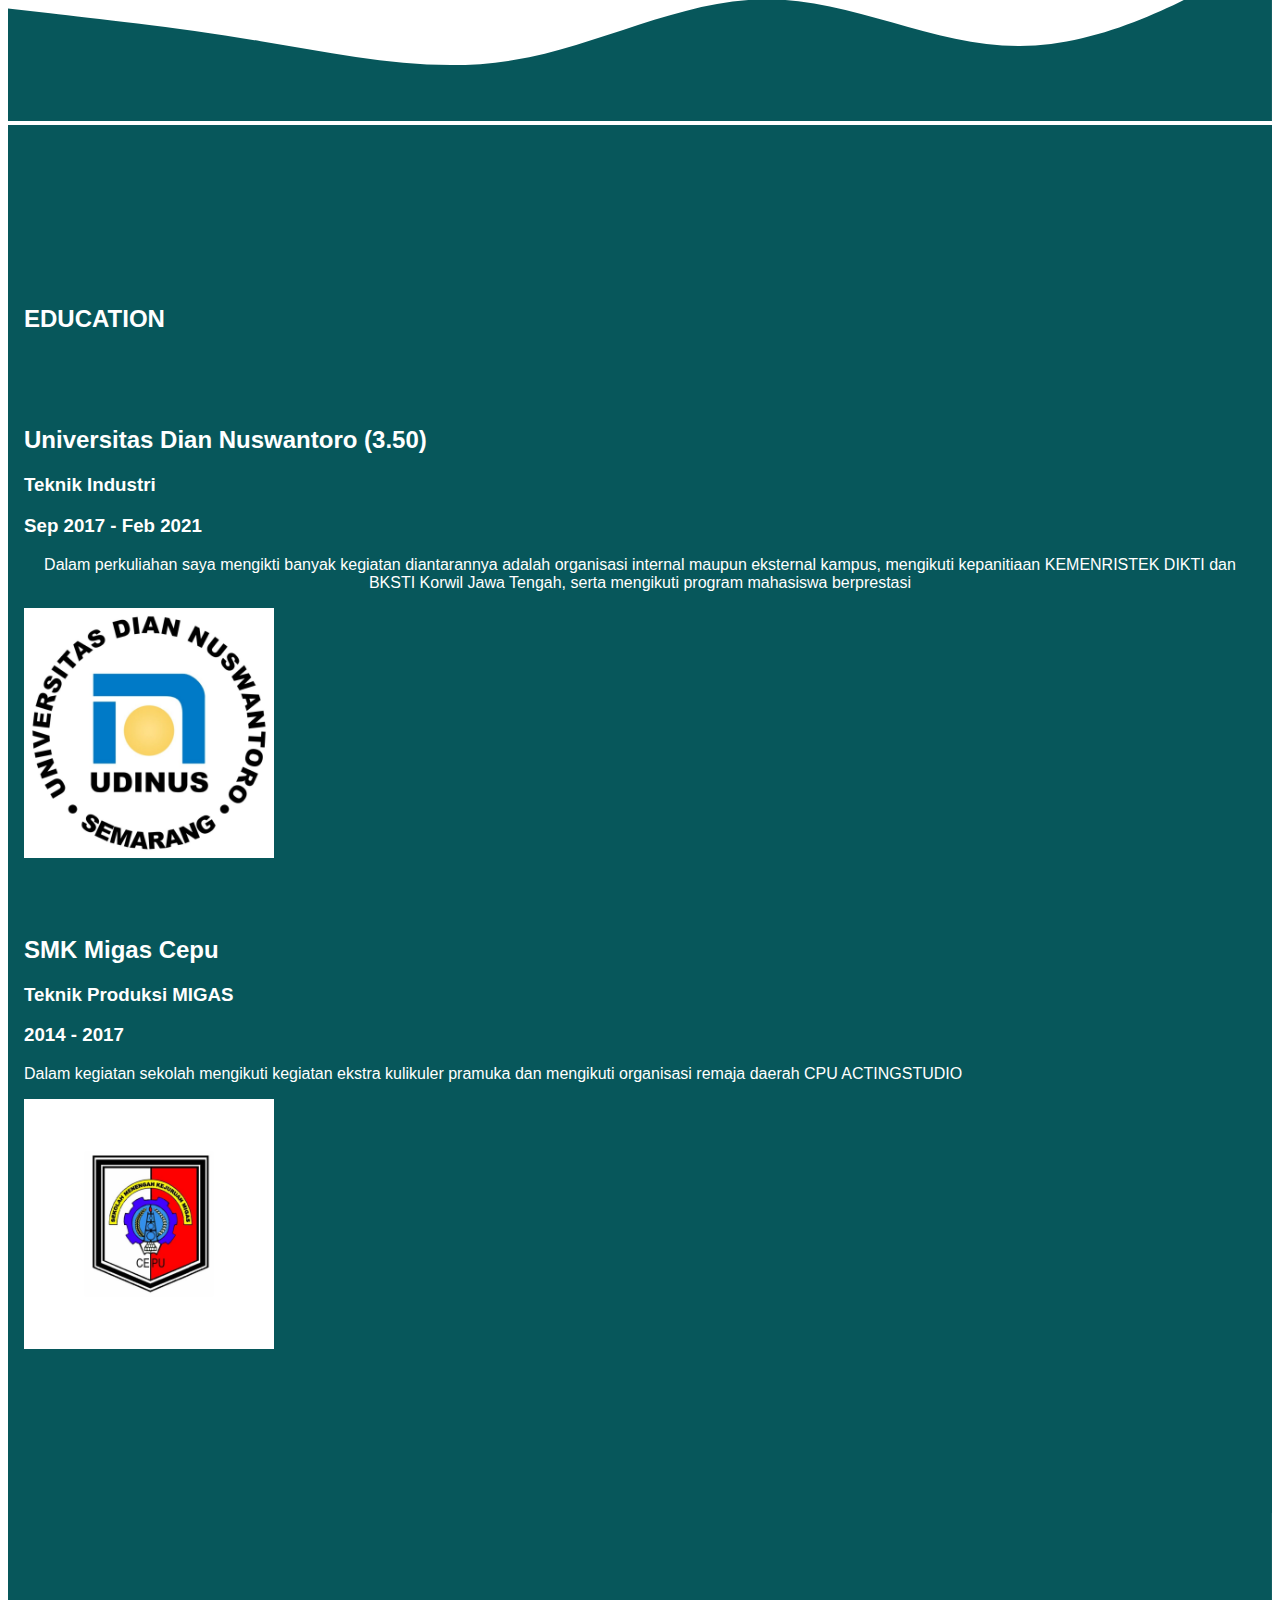
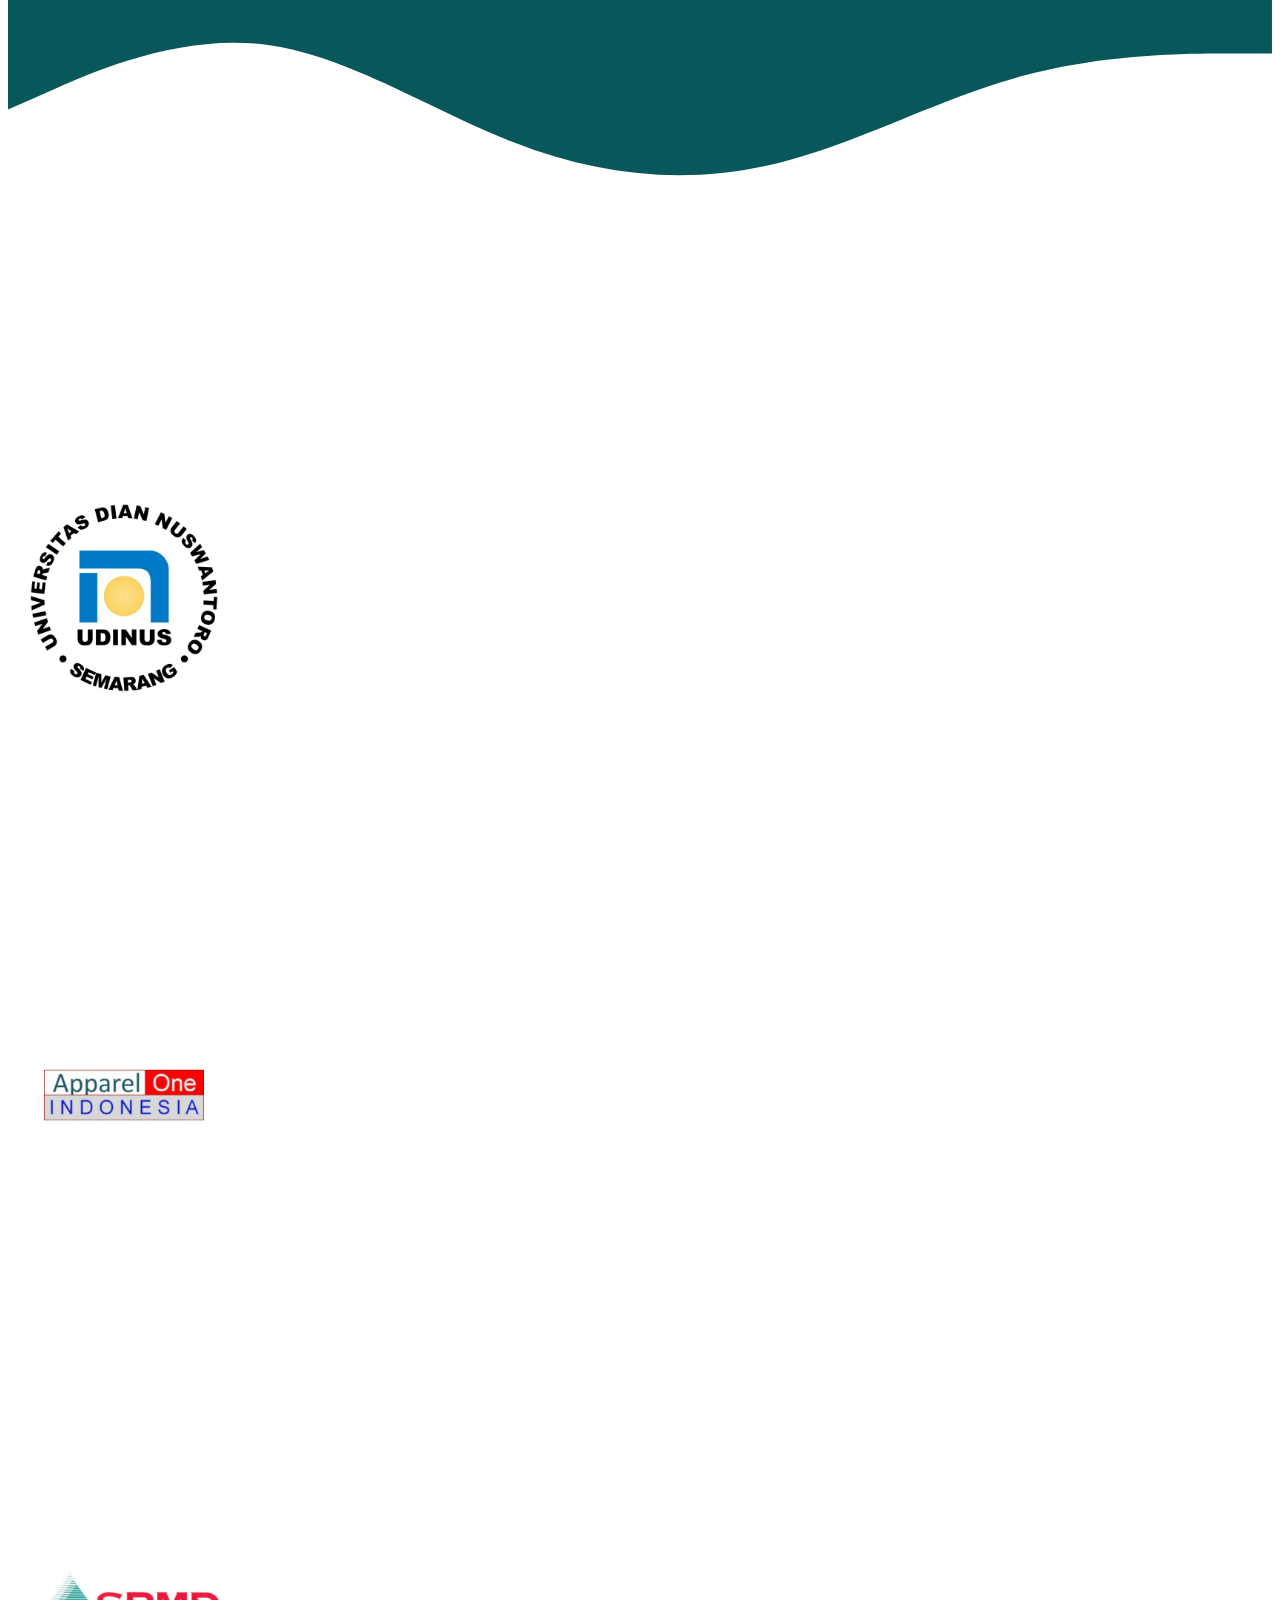
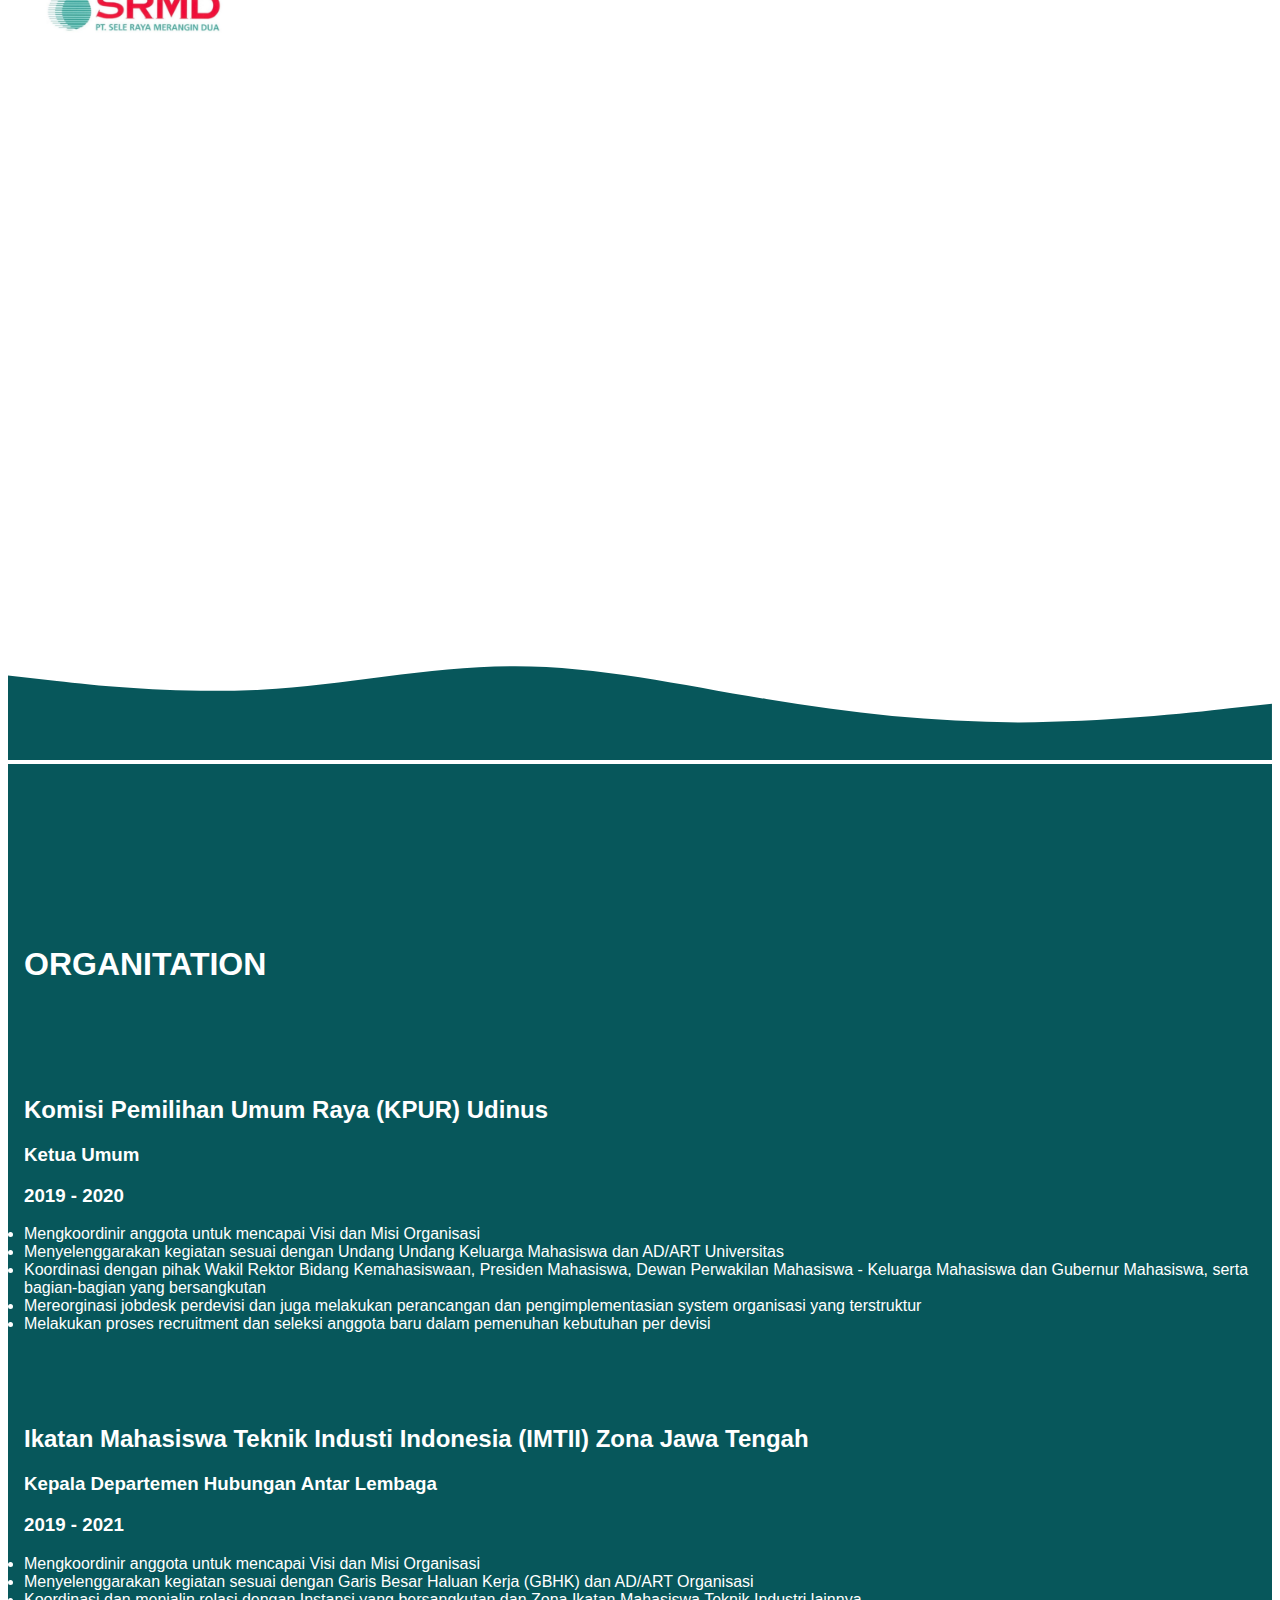
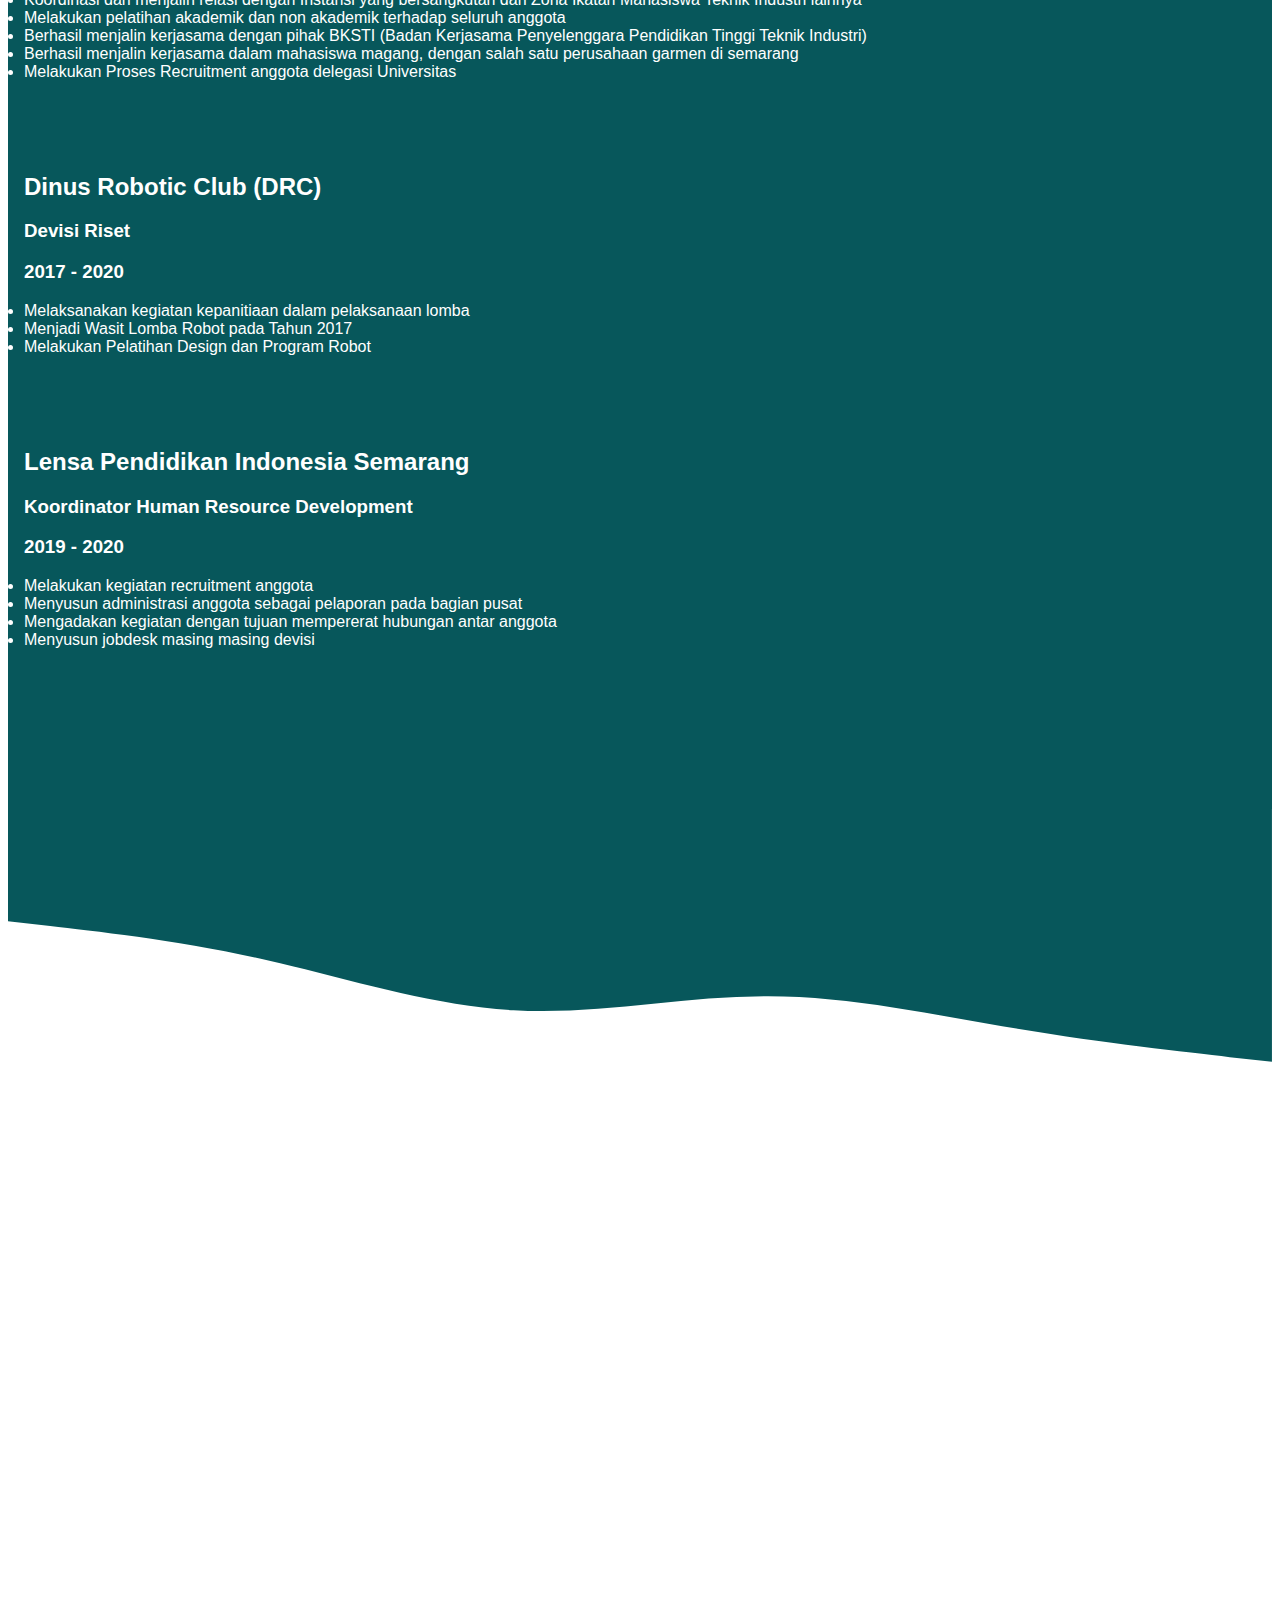
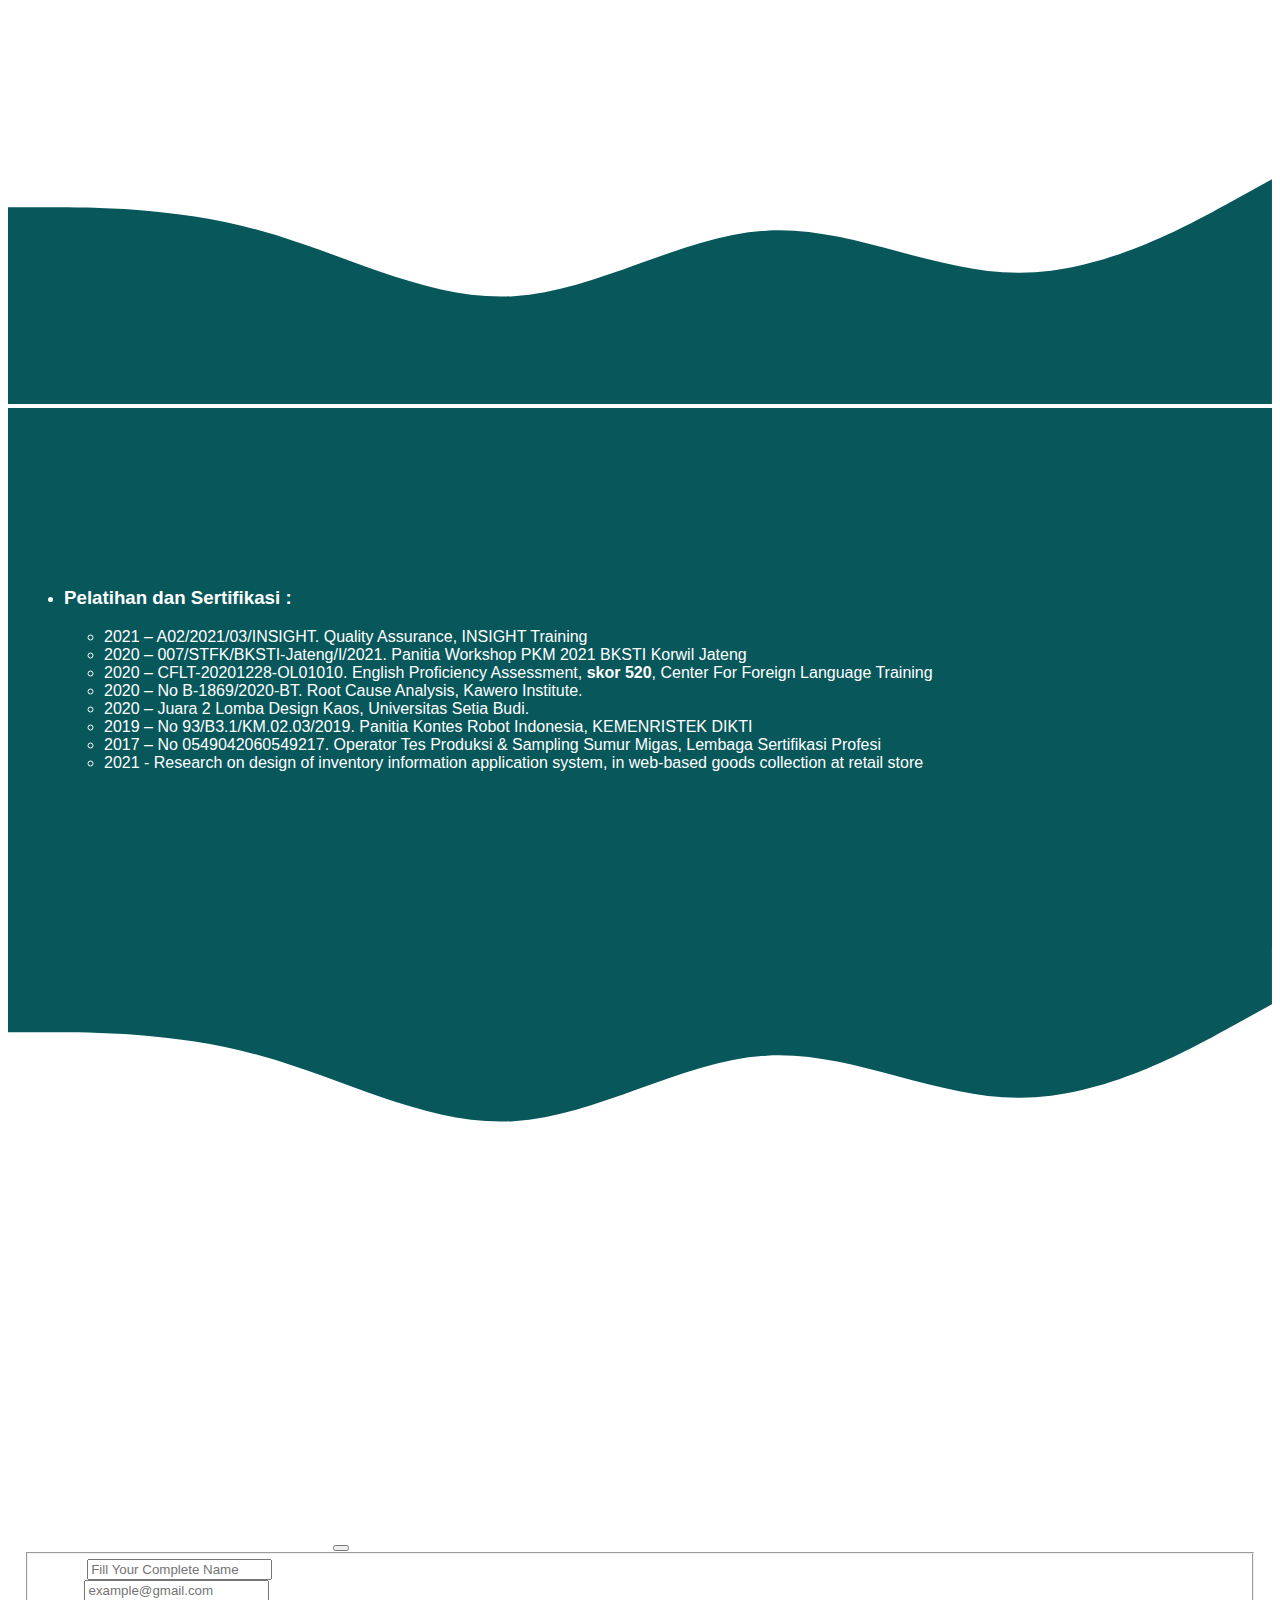
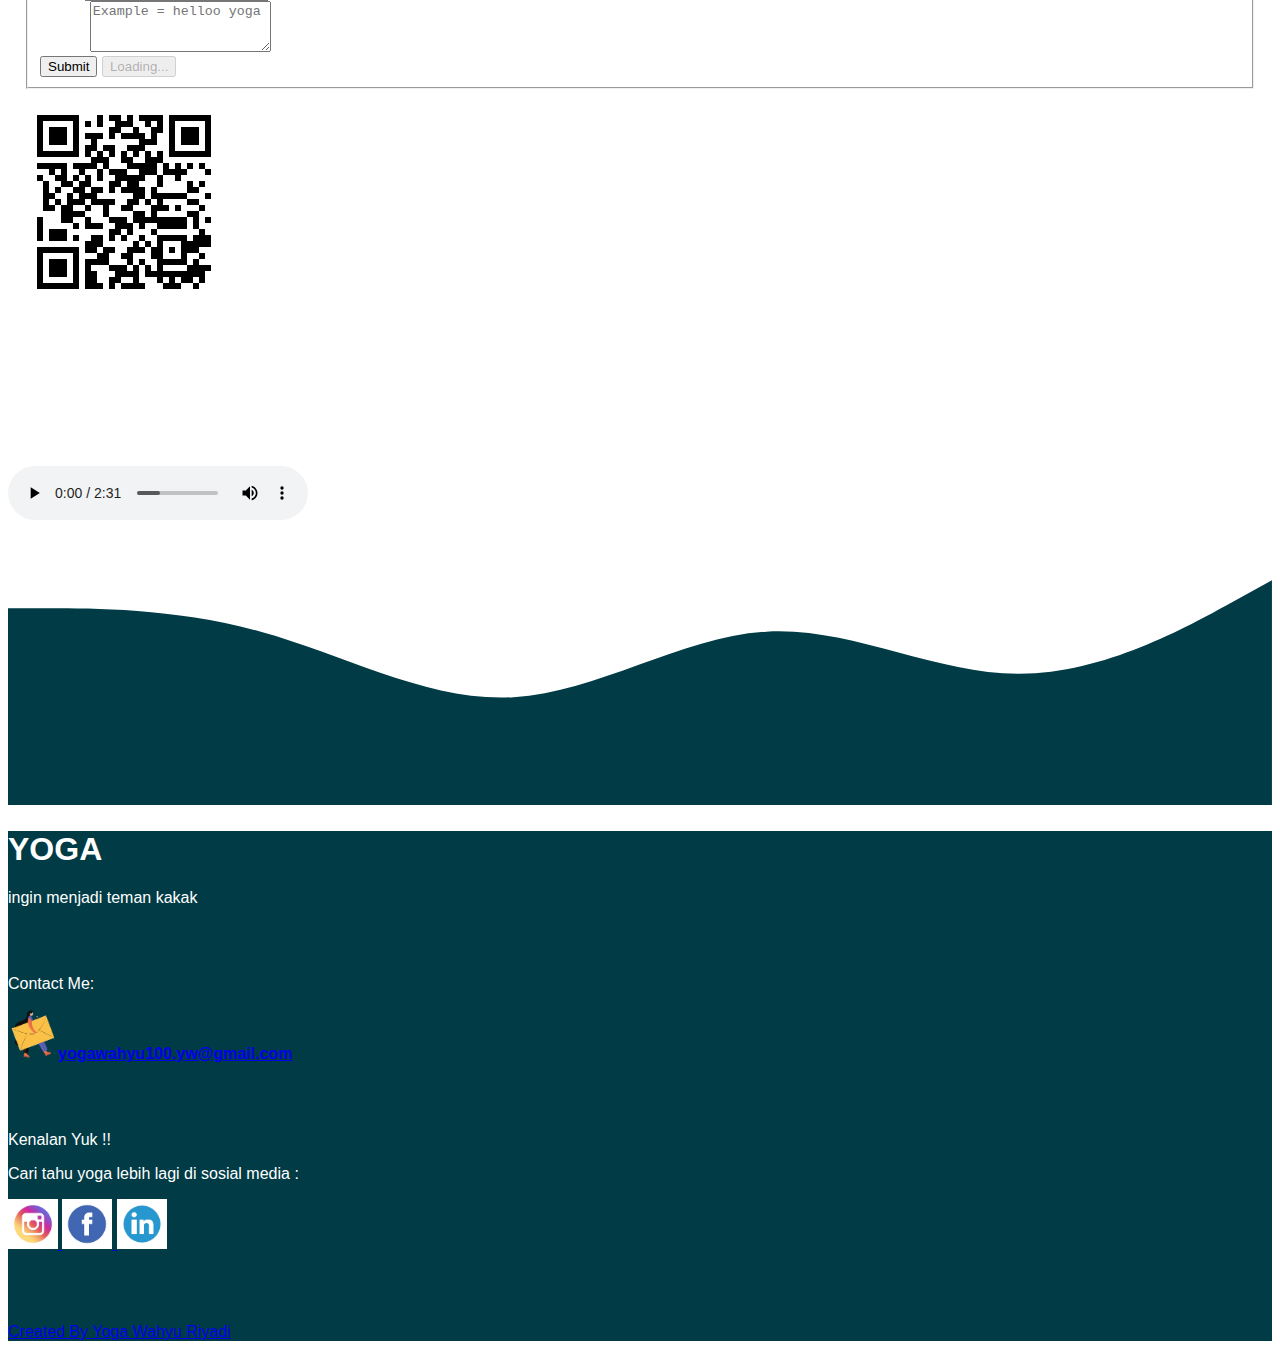
==== commit 2ca0eaee: "update experiance" ====
--- a/Bahagia.html
+++ b/Bahagia.html
@@ -33,7 +33,7 @@
                 <a class="nav-link text-light" href="#Experience">Experience</a>
                 <a class="nav-link text-light" href="#Organisasi">Organitation</a>
                 <a class="nav-link text-light" href="#Skill">Skill</a>
-                <a class="nav-link text-light" href="#Pelatihan">Pelatihan</a>
+                <a class="nav-link text-light" href="#Pelatihan">Training</a>
                 <a class="nav-link text-light" href="#Contact">Contact Me</a>
                 <a class="nav-link btn btn-primary tombol text-light" href="#Contact">Putar Lagunya</a>
             </div>
@@ -140,7 +140,7 @@
     <section class="yoga text-dark text-center" id="Experience">
         <div class="row mb-3">
             <!-- <div class="col"> -->
-            <h2><b>EXSPERIENCE</b></h2>
+            <h2><b>EXPERIENCE</b></h2>
             <br>
             <br>
             <br>
@@ -504,7 +504,15 @@
     <!-- <script>
         $('#myModal').modal('show');
     </script> -->
-
+<!-- Global site tag (gtag.js) - Google Analytics -->
+        <script async src="https://www.googletagmanager.com/gtag/js?id=G-W548XQPDYT"></script>
+            <script>
+            window.dataLayer = window.dataLayer || [];
+            function gtag(){dataLayer.push(arguments);}
+            gtag('js', new Date());
+
+            gtag('config', 'G-W548XQPDYT');
+            </script>
 
     <script>
         const scriptURL = 'https://script.google.com/macros/s/AKfycbx5AnYZtSTfdIiUy59Qx-61A1jfCJGsHiEG6V4kxkjVZMyhVefpQnUih1nXseQisYQD/exec'
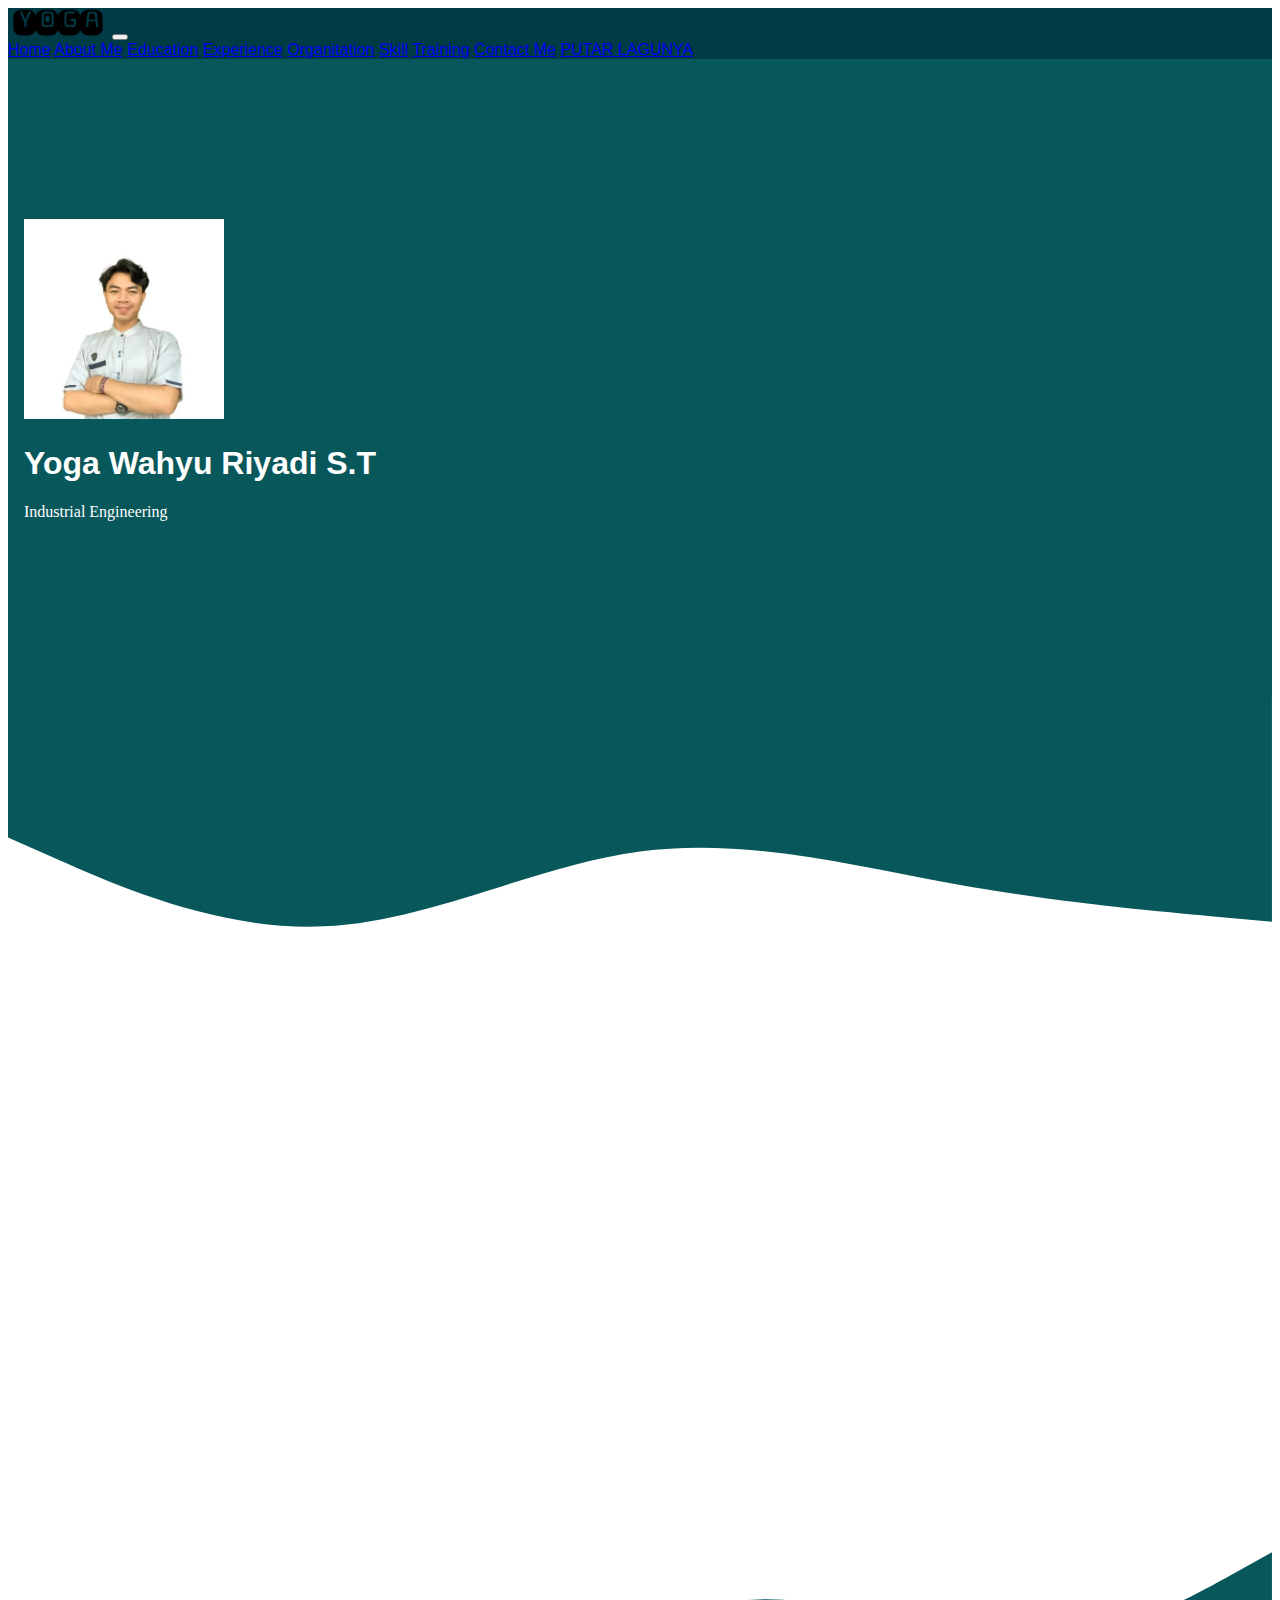
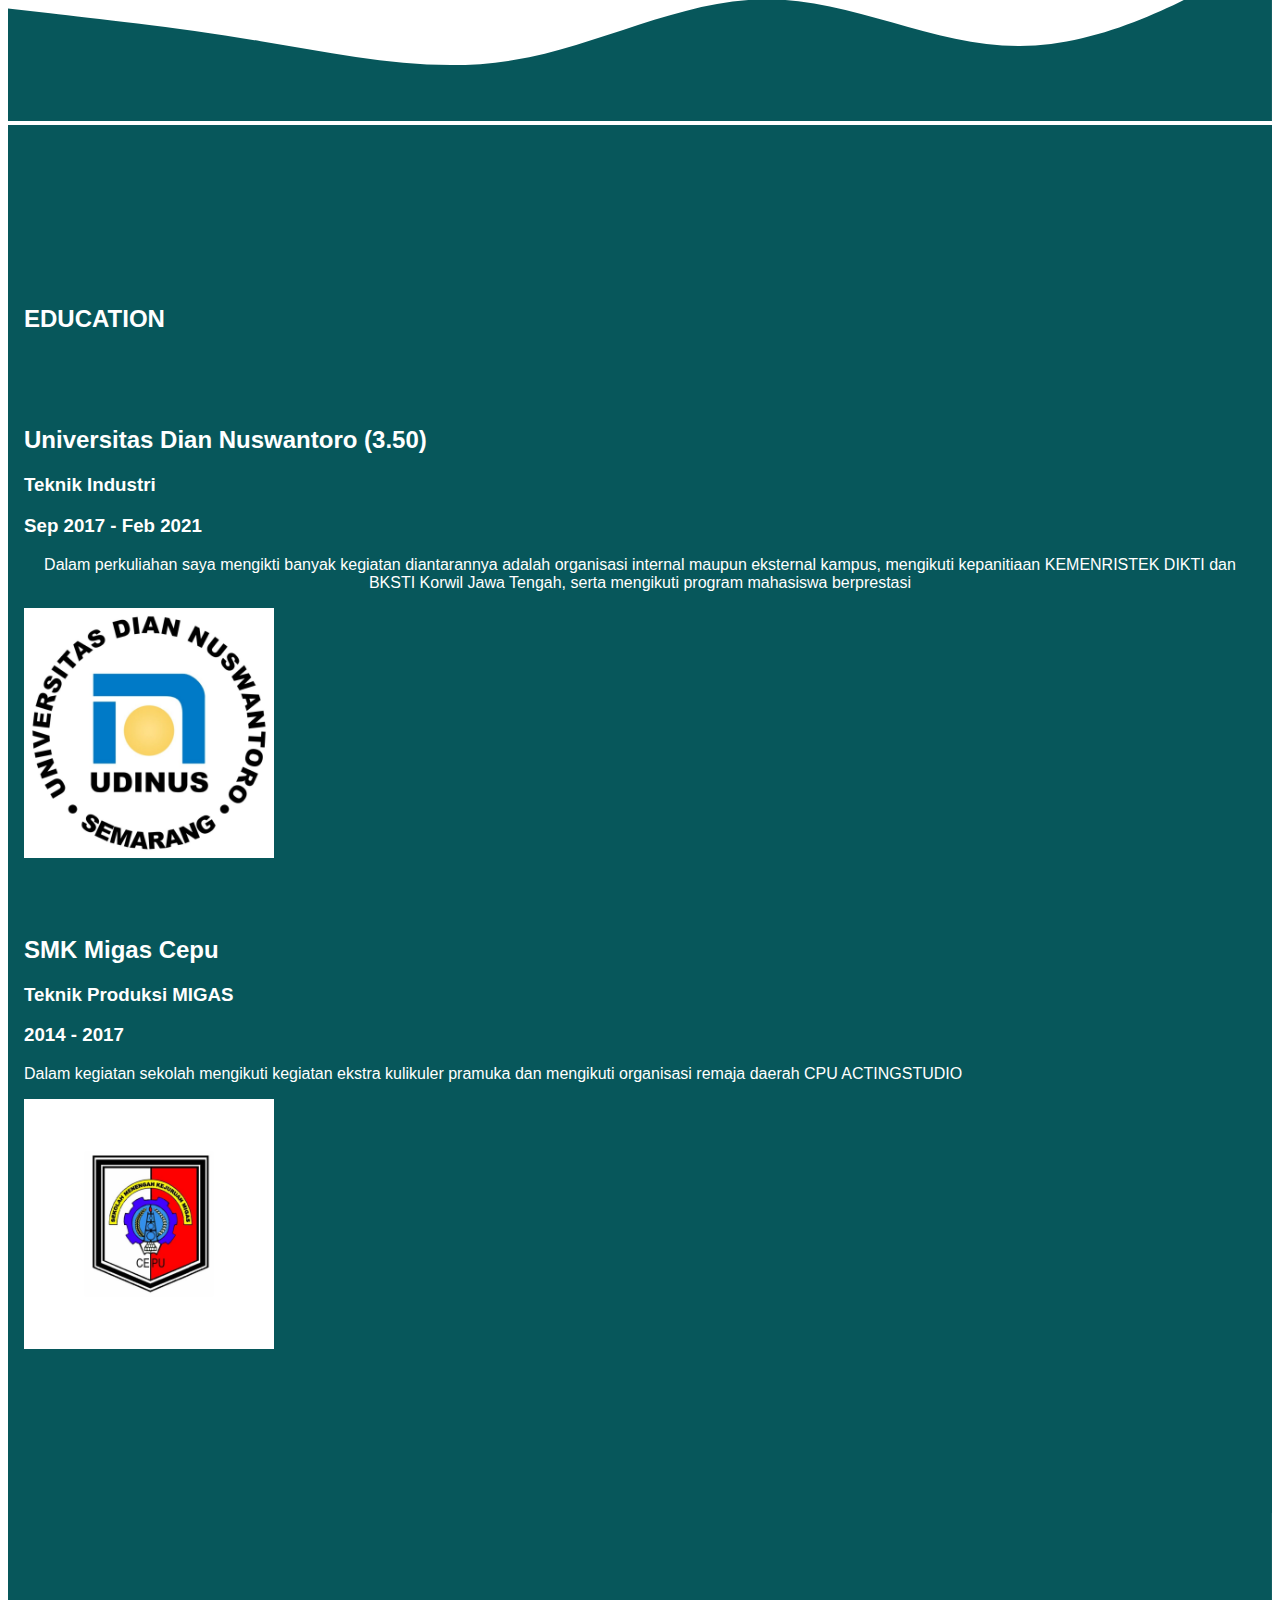
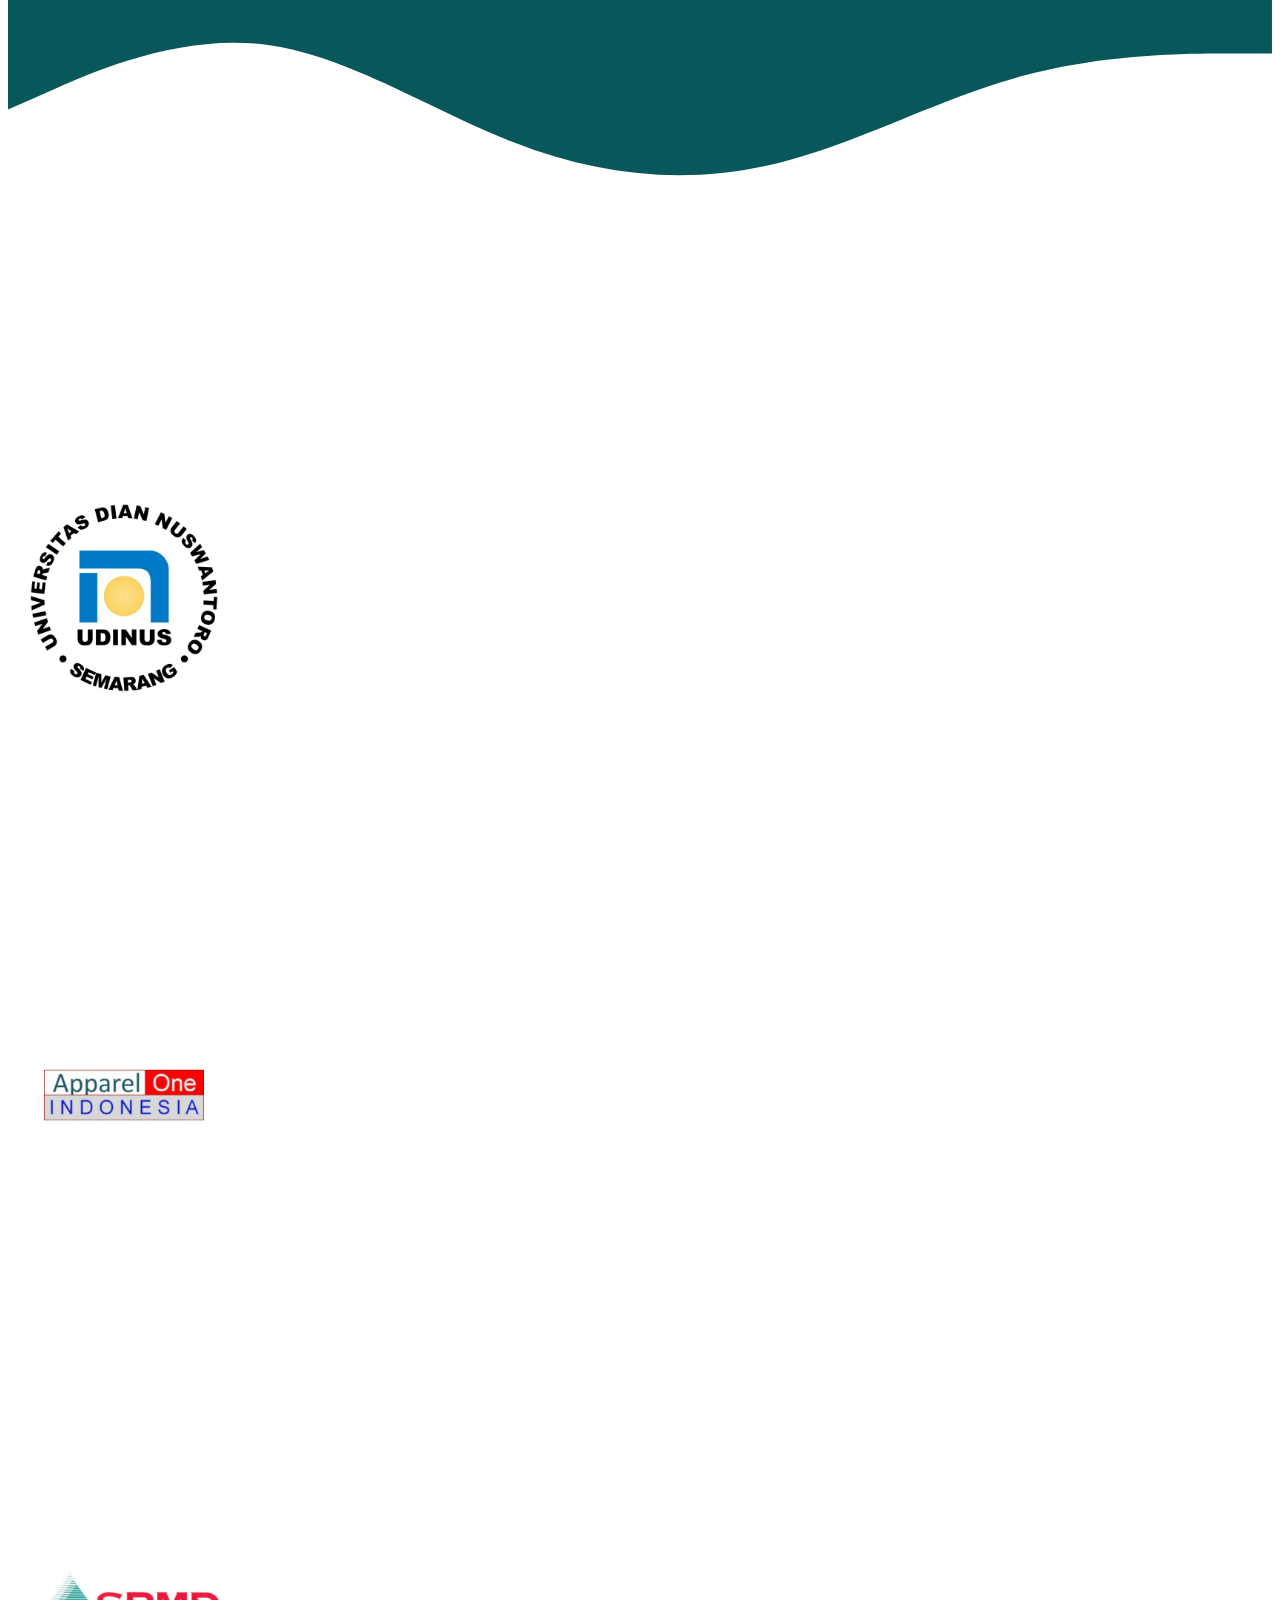
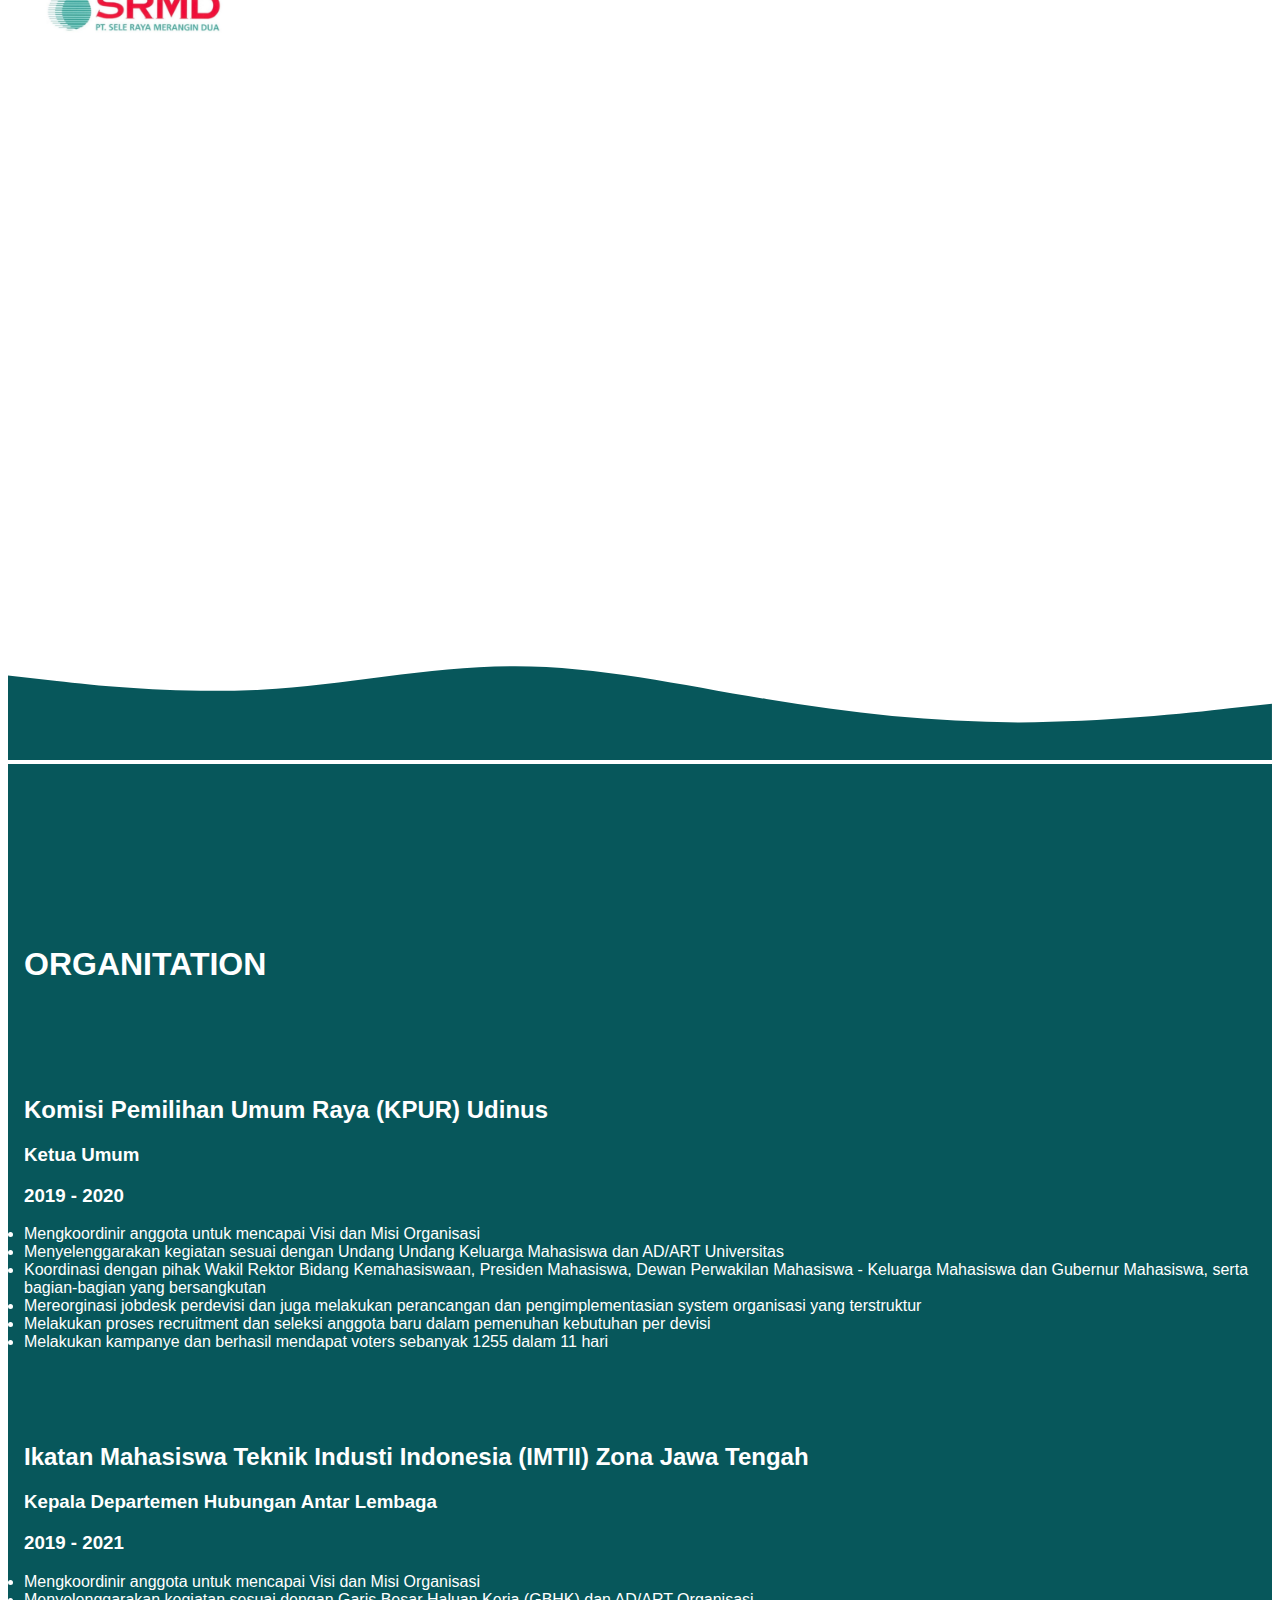
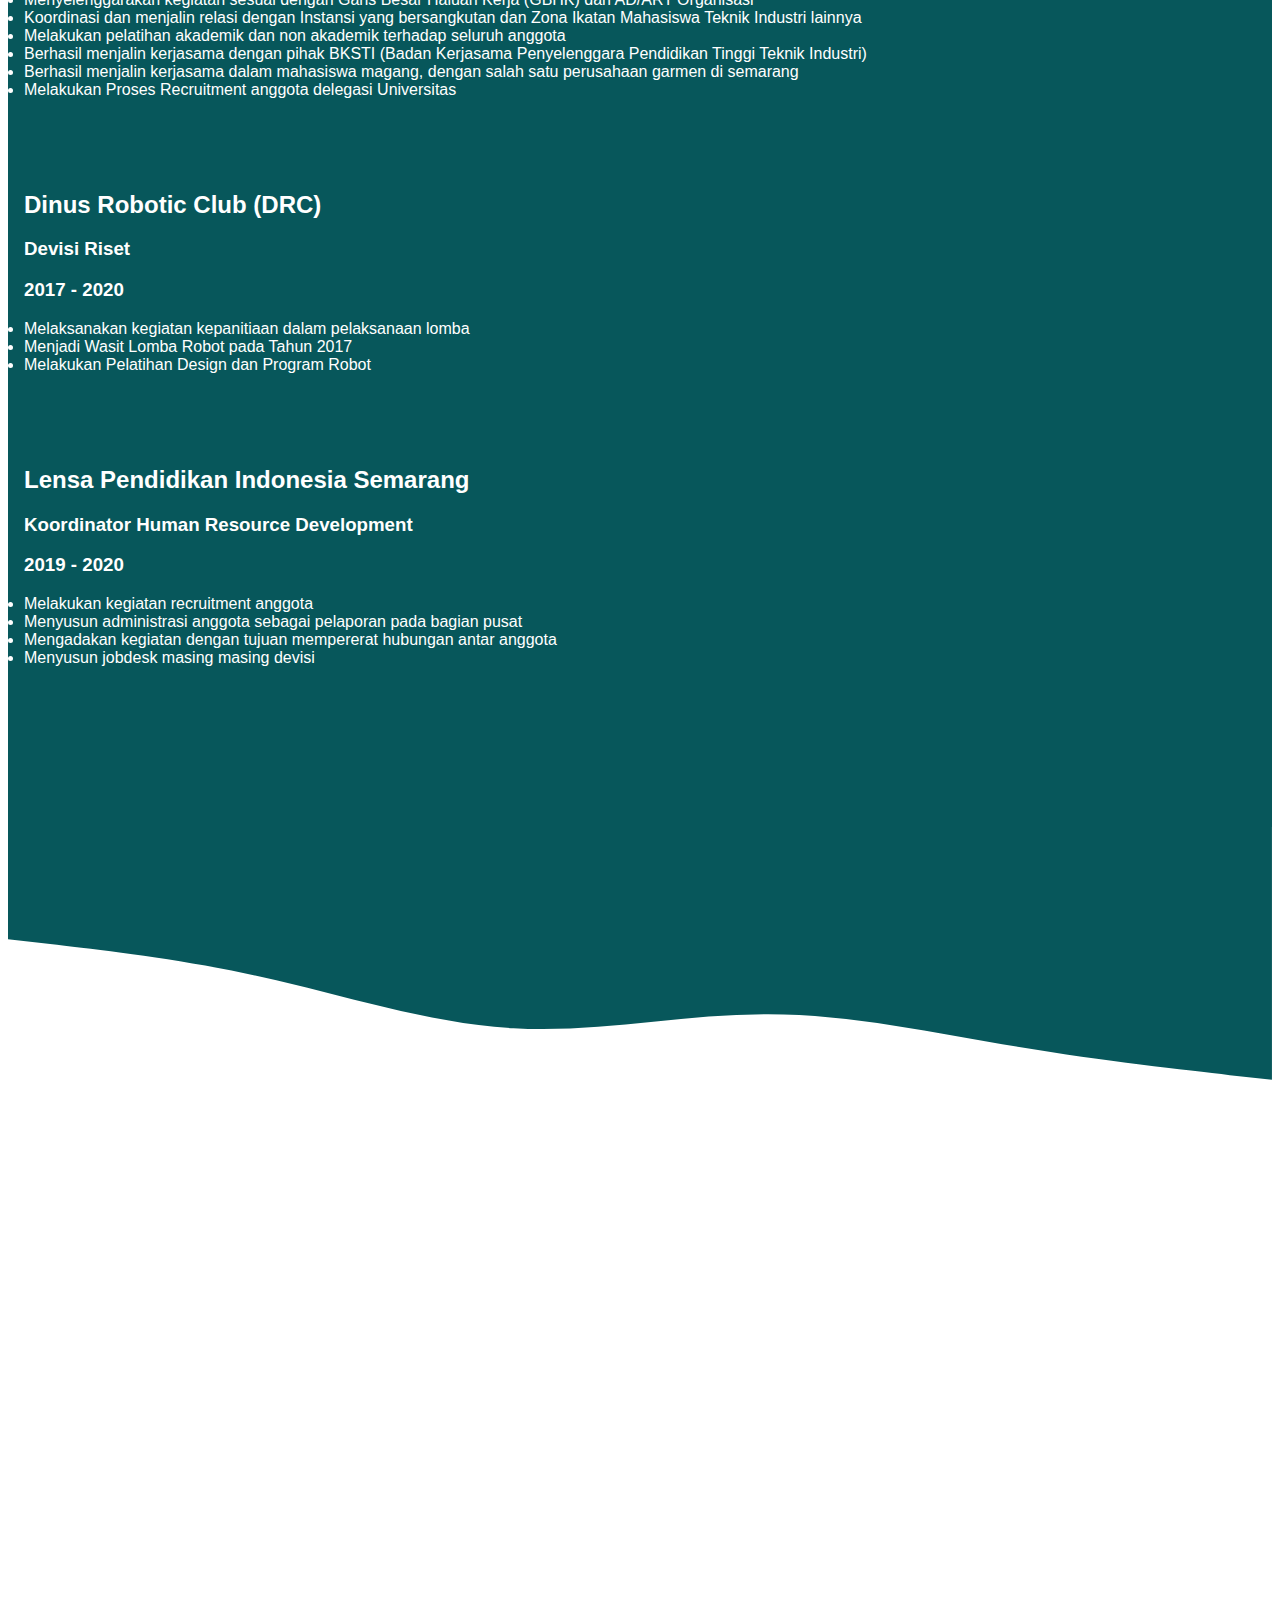
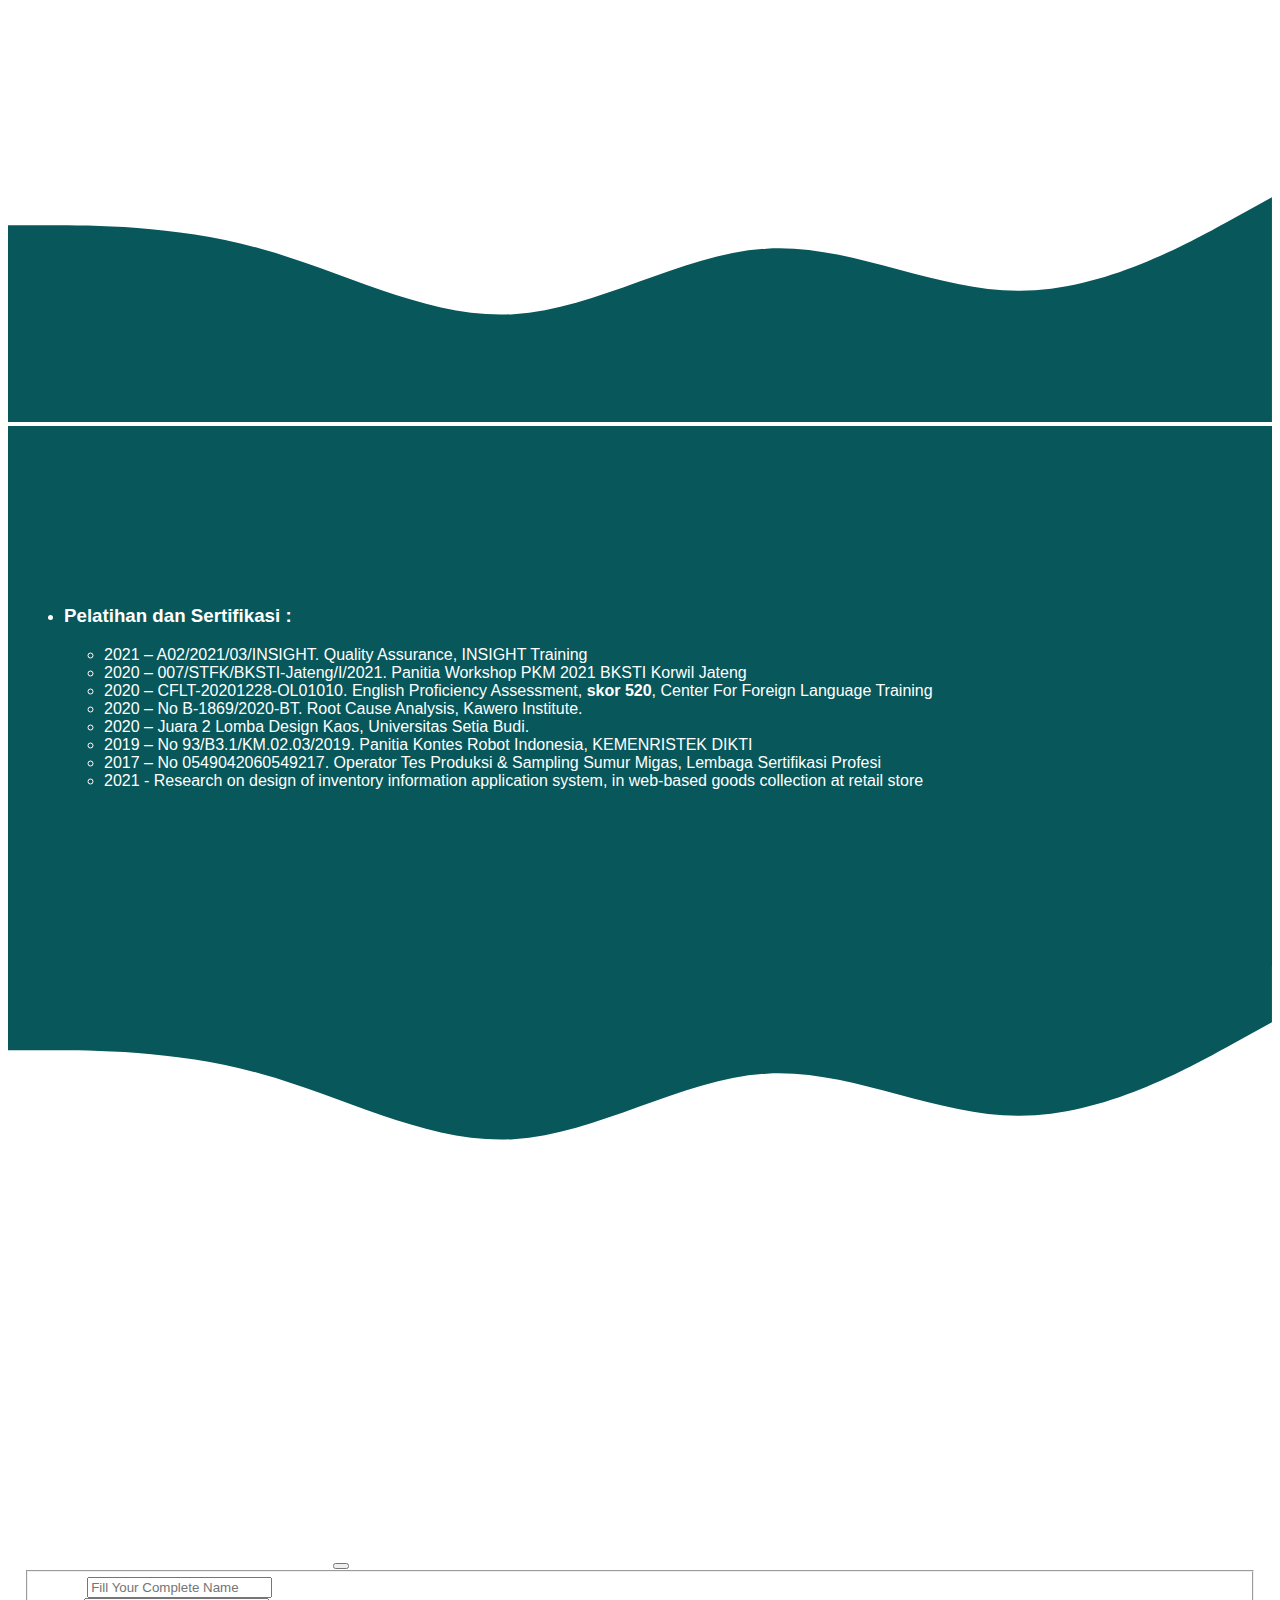
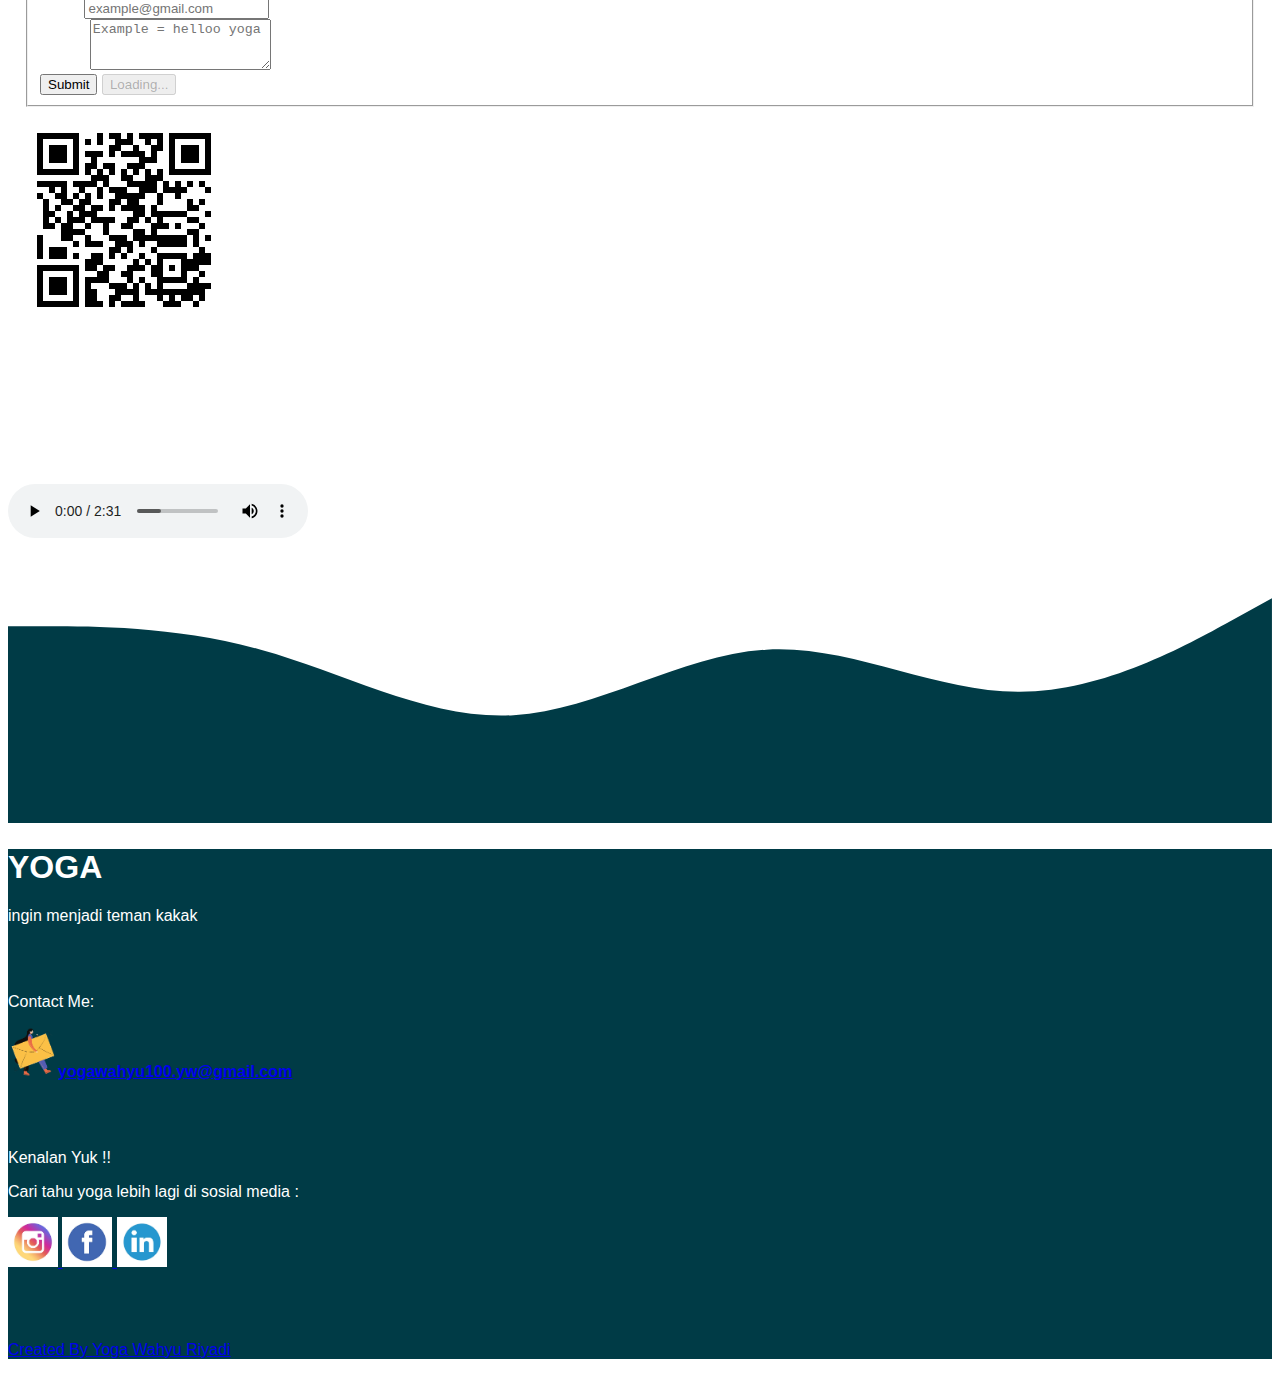
==== commit 8c436339: "update experiance" ====
--- a/Bahagia.html
+++ b/Bahagia.html
@@ -242,6 +242,8 @@
                     <li>Mereorginasi jobdesk perdevisi dan juga melakukan perancangan dan pengimplementasian system
                         organisasi yang terstruktur</li>
                     <li>Melakukan proses recruitment dan seleksi anggota baru dalam pemenuhan kebutuhan per devisi </li>
+                    <li>Melakukan kampanye dan berhasil mendapat voters sebanyak 1255 dalam 11 hari</li>
+                    
                 </div>
                 <!-- <div class="col">
                 <img src="img/udinus.jpg" alt="Yoga Wahyu" width="200" class="rounded-circle img-thumbnail">
@@ -477,7 +479,7 @@
         <br>
         <p>Kenalan Yuk !!</p>
         <p>Cari tahu yoga lebih lagi di sosial media :</p>
-        <a href="https://www.instagram.com/segoouduk_/"><img src="img/instagram.jpg" alt="instagram" style="width:50px"
+        <a href="https://www.instagram.com/yogawahyu_16/"><img src="img/instagram.jpg" alt="instagram" style="width:50px"
                 class="rounded-circle">
             <a href="https://web.facebook.com/yogawahyuriyadi?_rdc=1&_rdr"><img src="img/facebook.jpg" alt="facebook"
                     style="width:50px" class="rounded-circle">
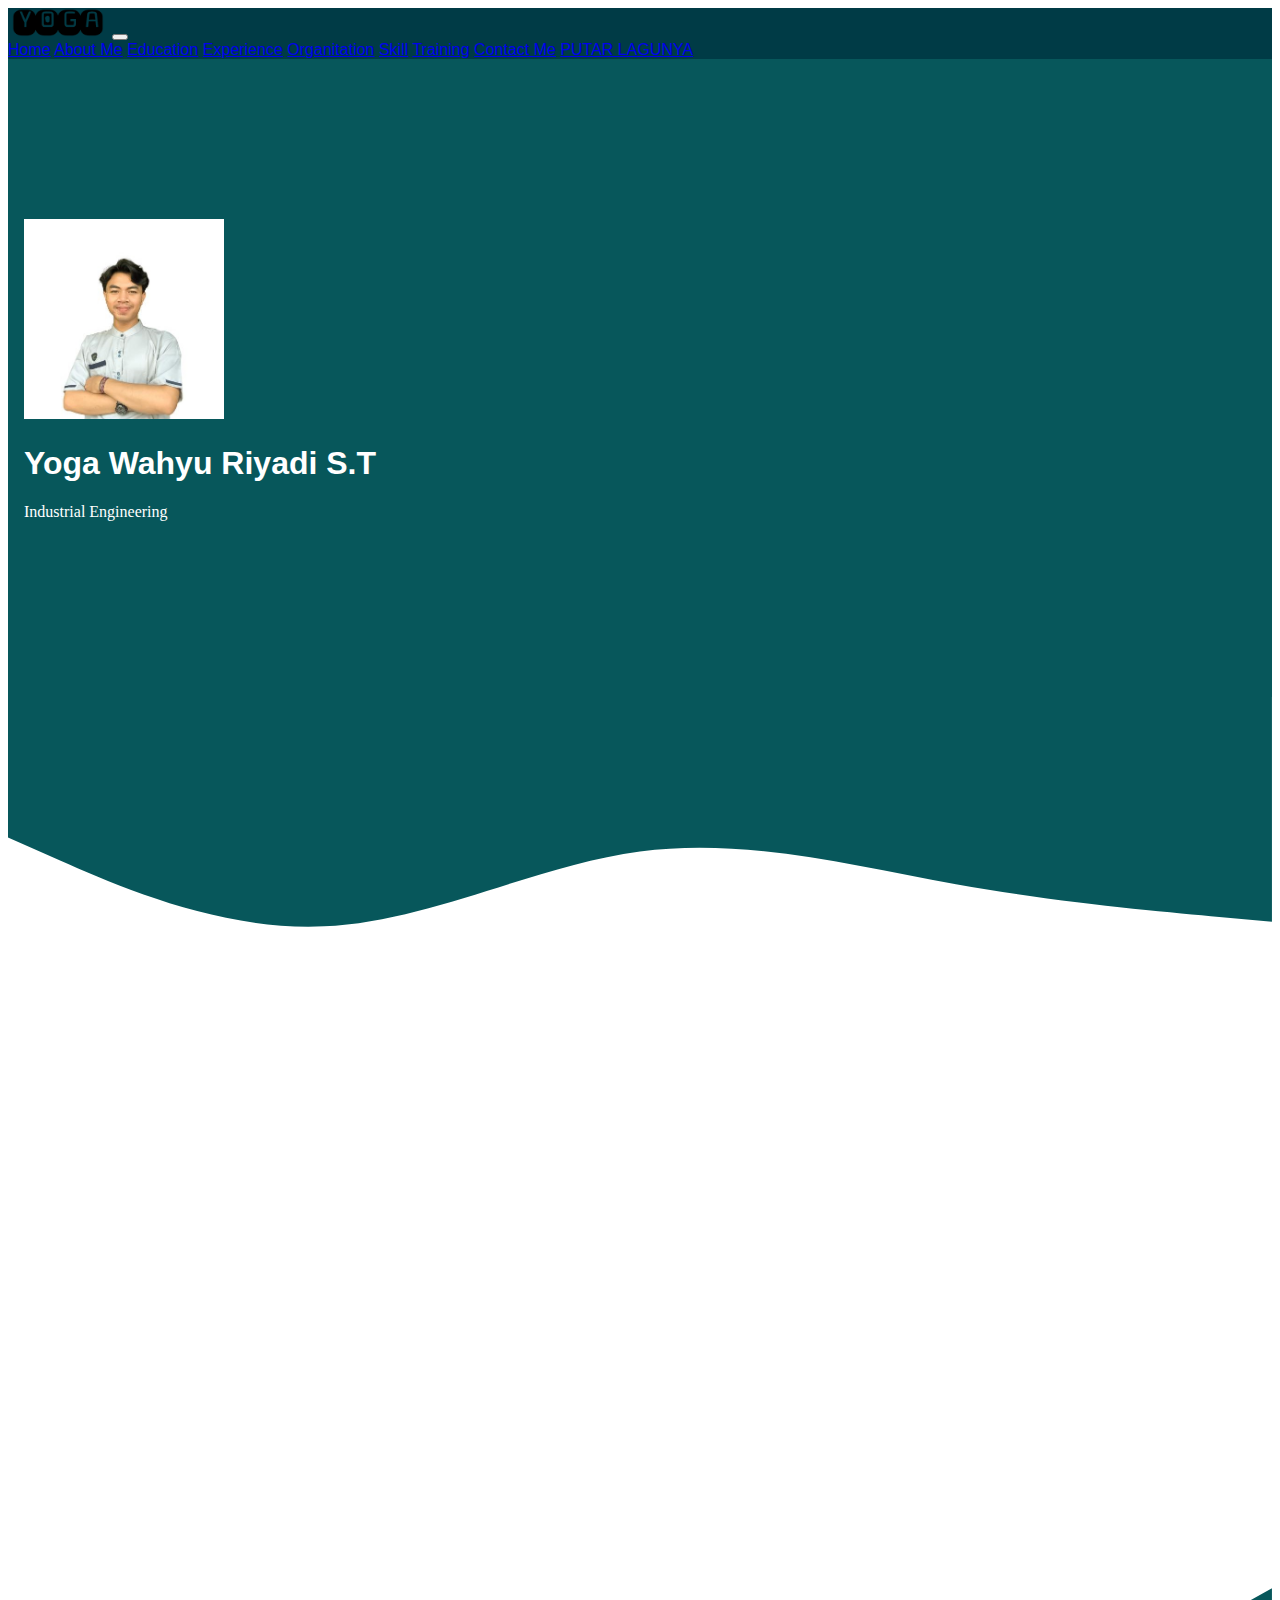
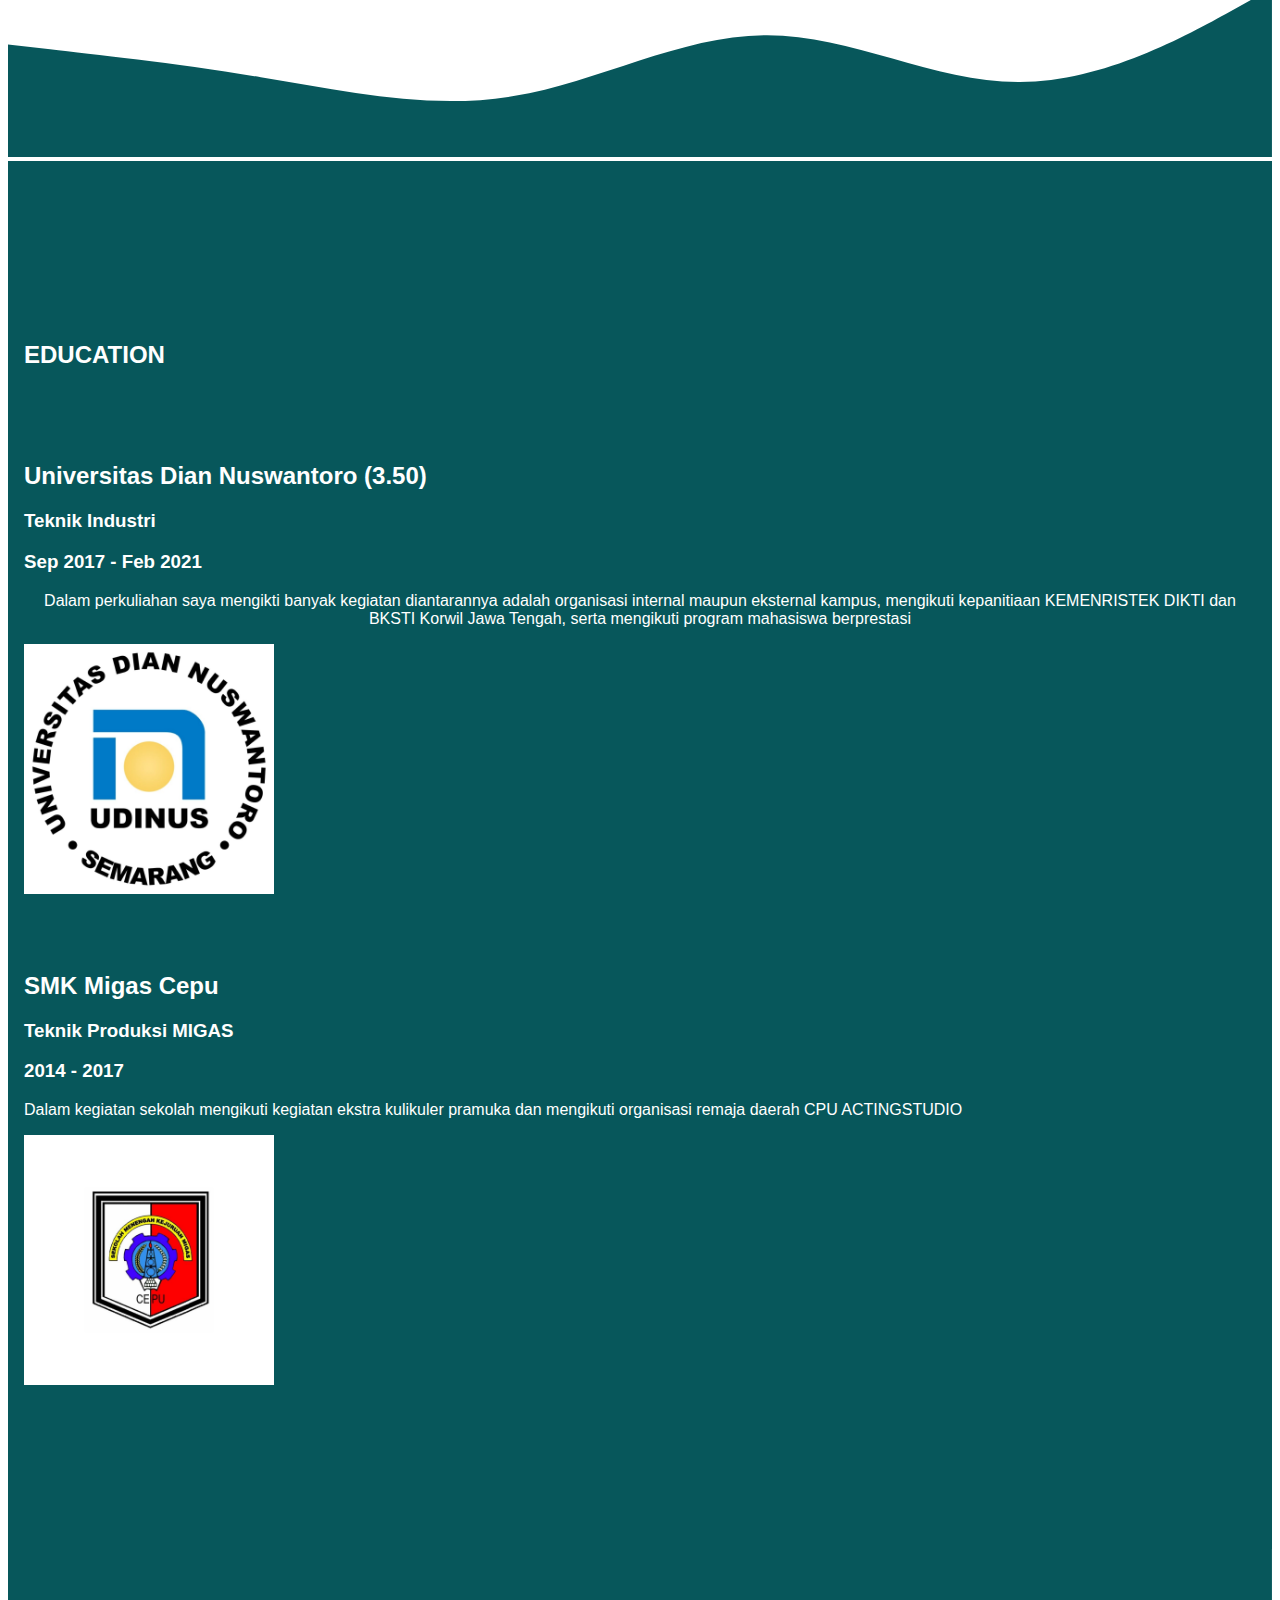
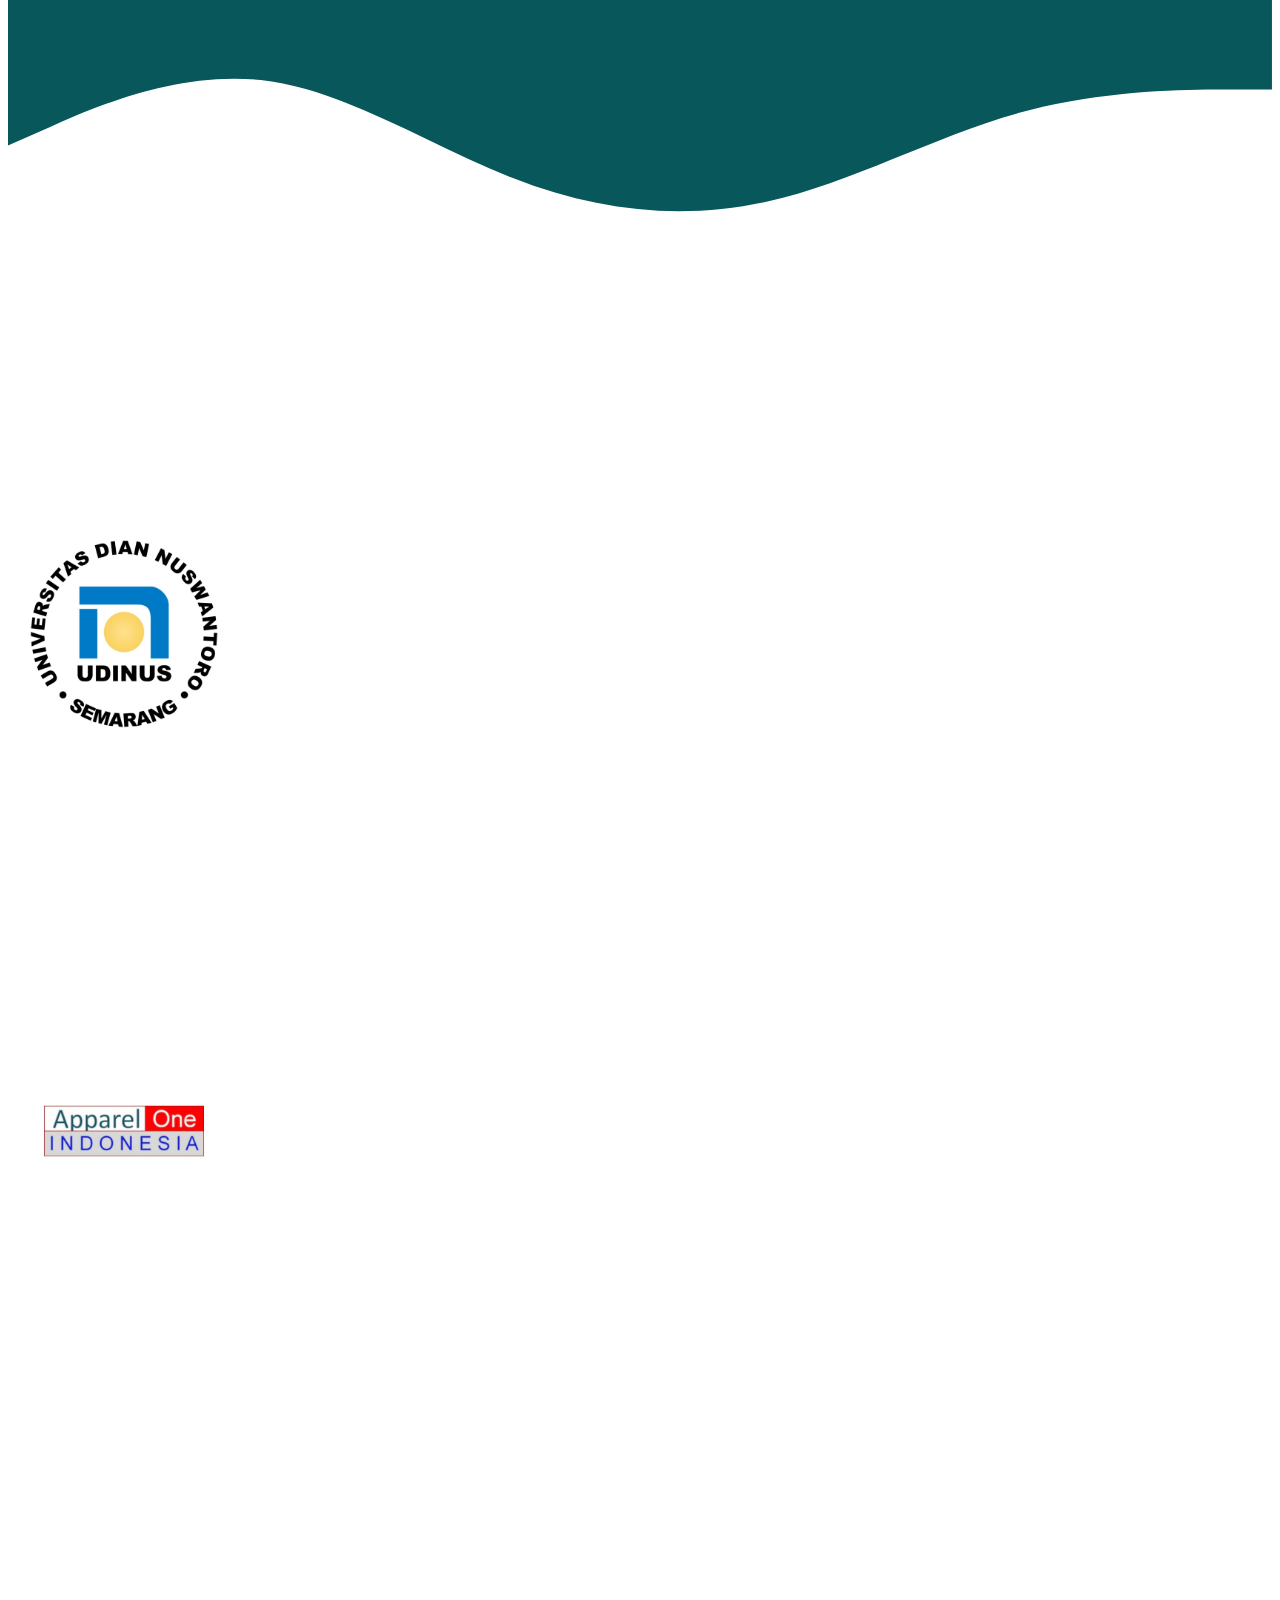
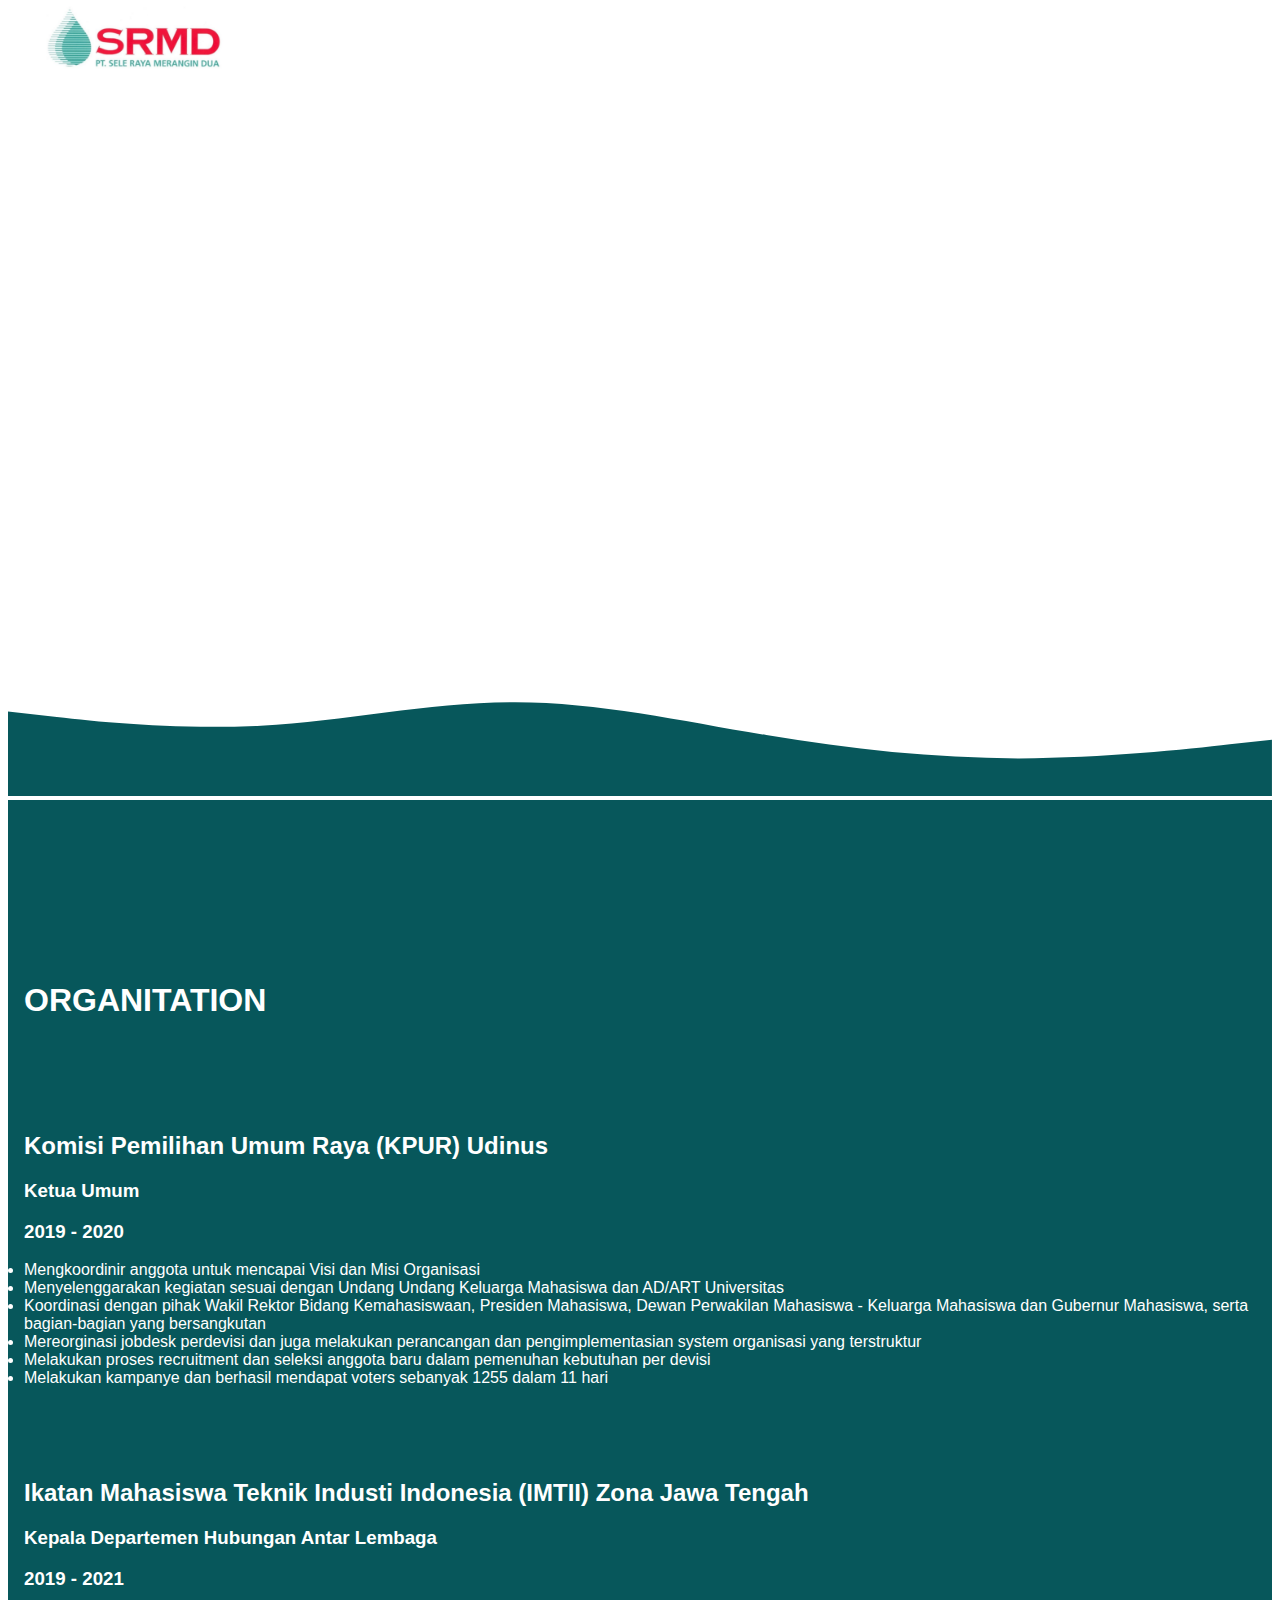
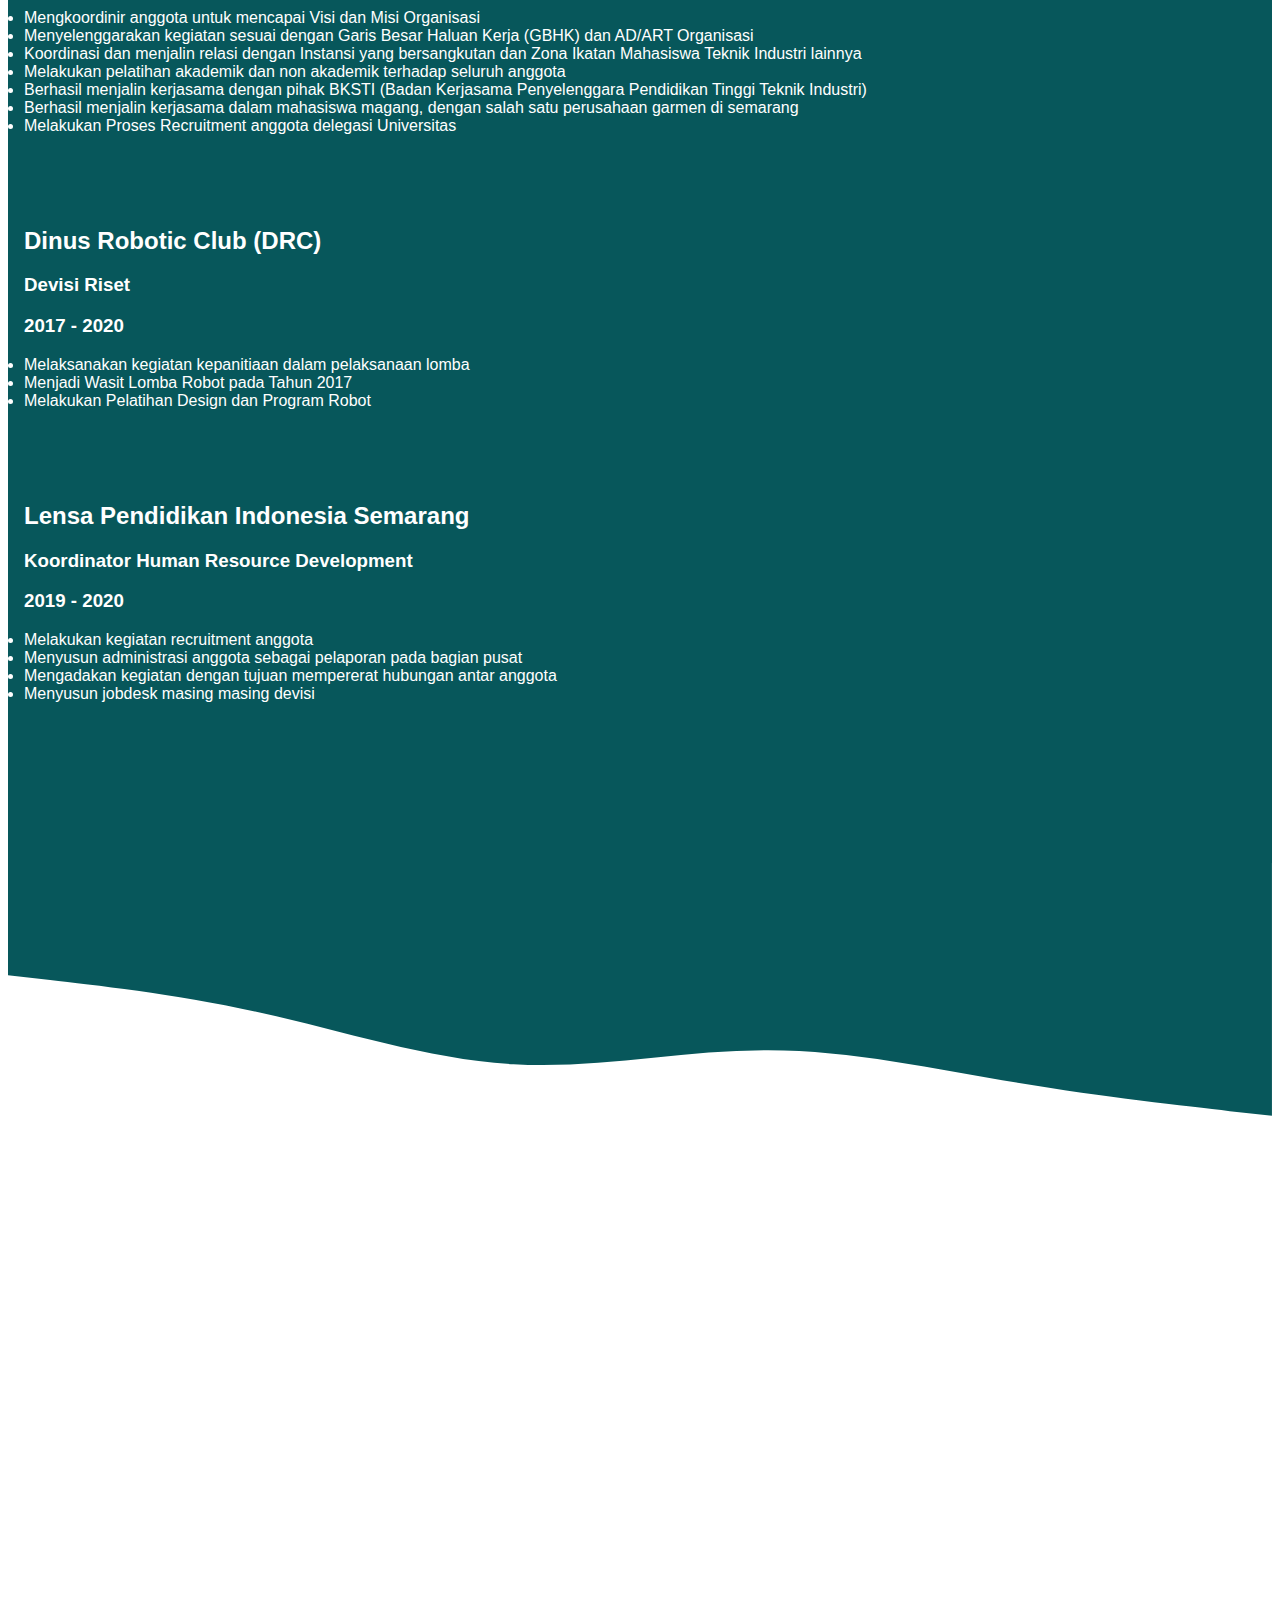
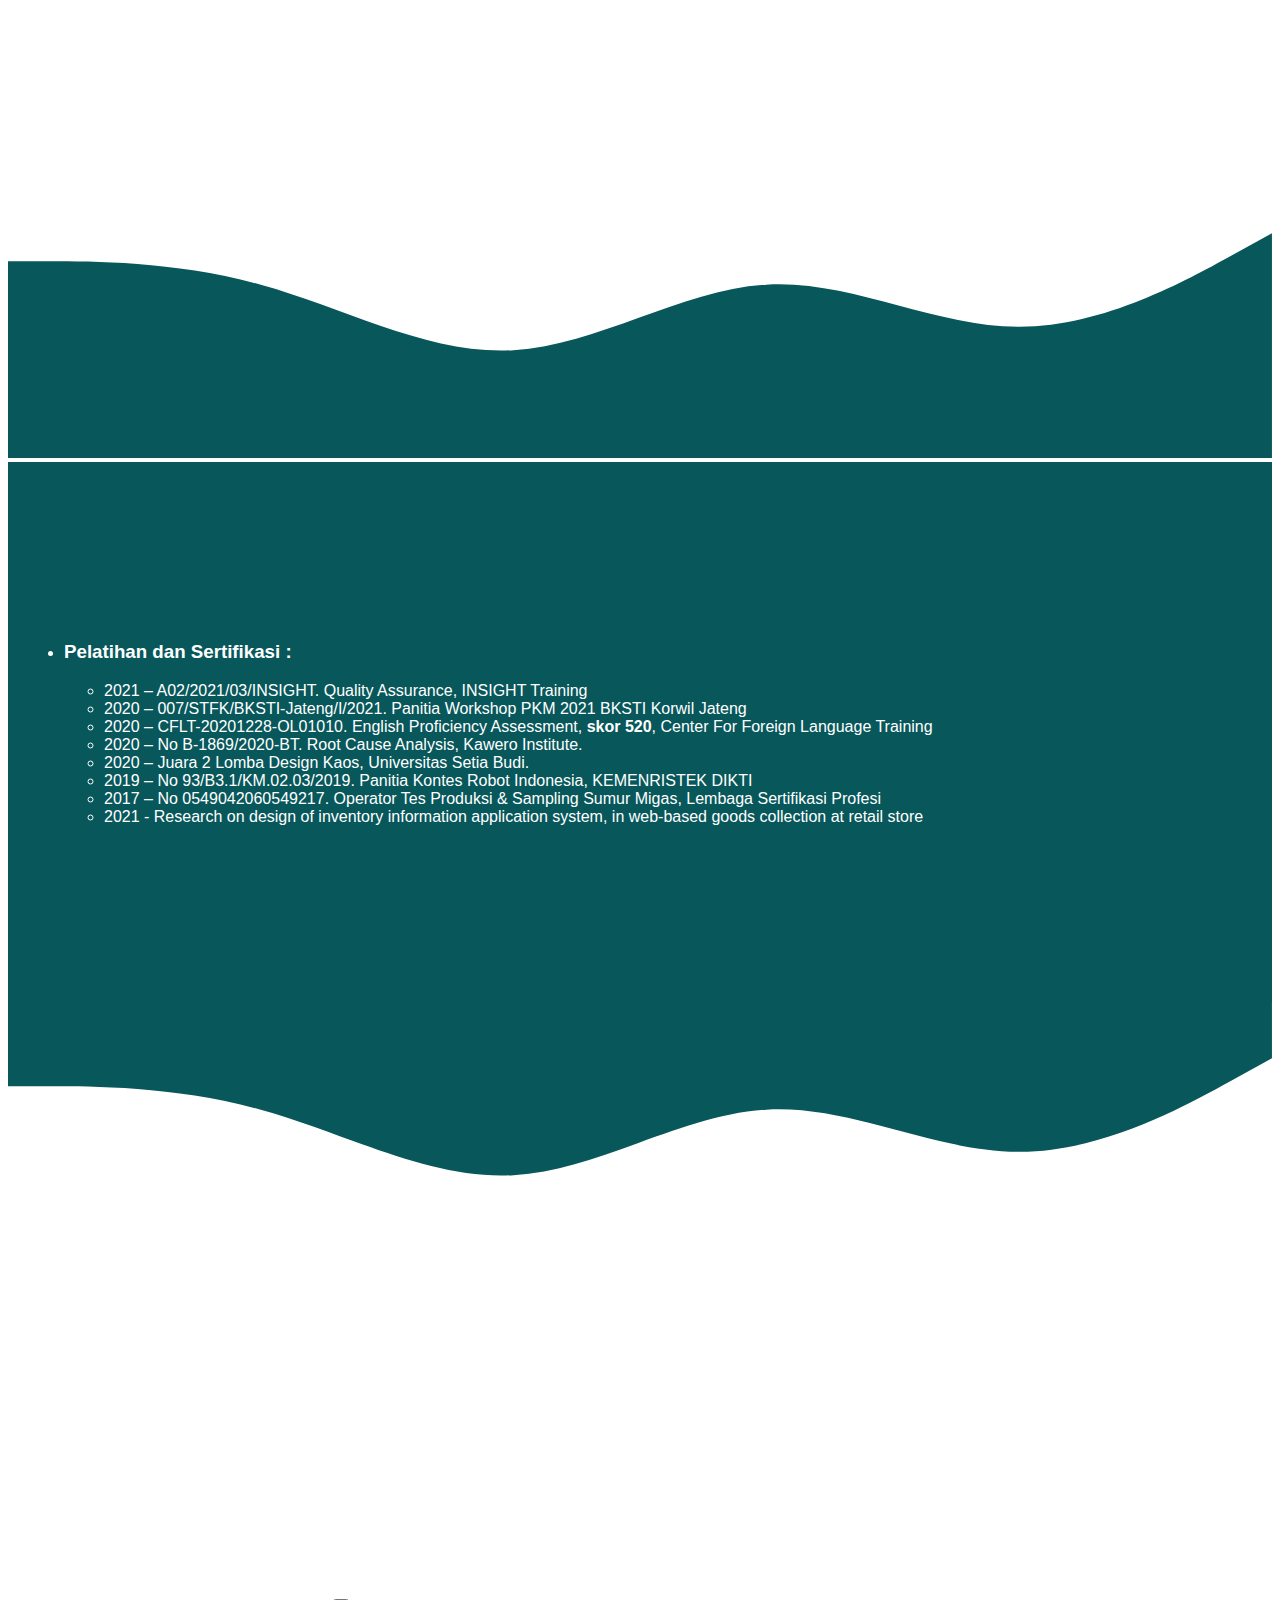
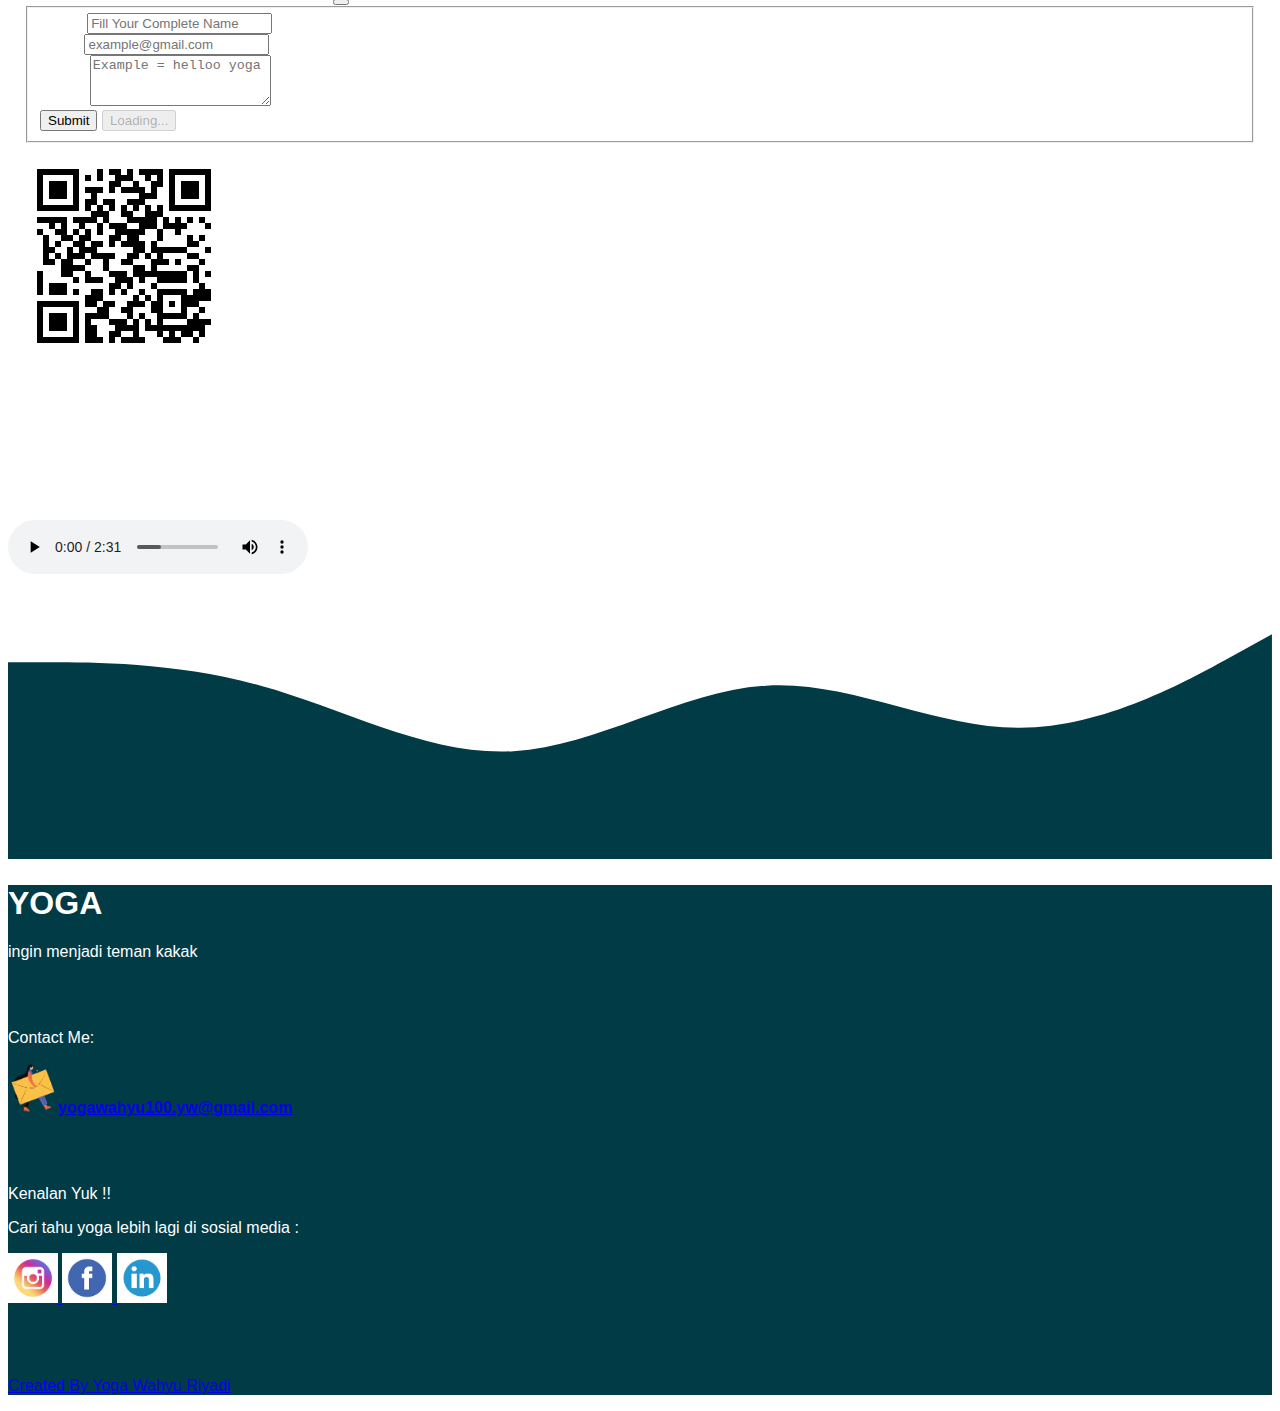
==== commit e6467182: "pembaruan about me" ====
--- a/Bahagia.html
+++ b/Bahagia.html
@@ -65,12 +65,9 @@
             </div>
             <div class="row">
                 <div class="col text-dark text-center pt-4">
-                    <p>Saya Yoga Wahyu Riyadi umur 21 tahun, lulus sarjana teknik industri dengan waktu 3.5 tahun, saya
-                        tertarik dalam bidang pengembangan System, Menejemen Sumber Daya Manusia (MSDM), Marketing and
-                        Logistics, saya tertarik bertemu dengan orang baru, saya sangat ramah dan murah senyum, saya
-                        memiliki motivasi tinggi dimana saya harus selalu belajar karena saya harus menciptakan
-                        pengalaman baru, berfikir secara kritis dan selalu menumbuhkan dan menciptakan kreatifitas.
-                    </p>
+                    <p><p>I am Yoga Wahyu Riyadi, 21 years old, a graduate of industrial engineering. I am interested in the field of CRM (Customer Relationship Management), Marketing Strategy, Human Resource Management and Social Media Management.
+                    I have experience become Head of Departement Inter-Agency Relation in Ikatan Mahasiswa Teknik Industri Indonesia Zona Jawa Tengah, I have experience handling Social Media, Content Management and event with BKSTI and KEMENRISTEK DIKTI. 
+                    I also have experience as an Assistant Professor. Should you be interested in my qualification and experience. Please do not hesitate to contact me at yogawahyu100.yw@gmail.com or review my website https://yogawahyu16.github.io</p>
                 </div>
             </div>
         </div>
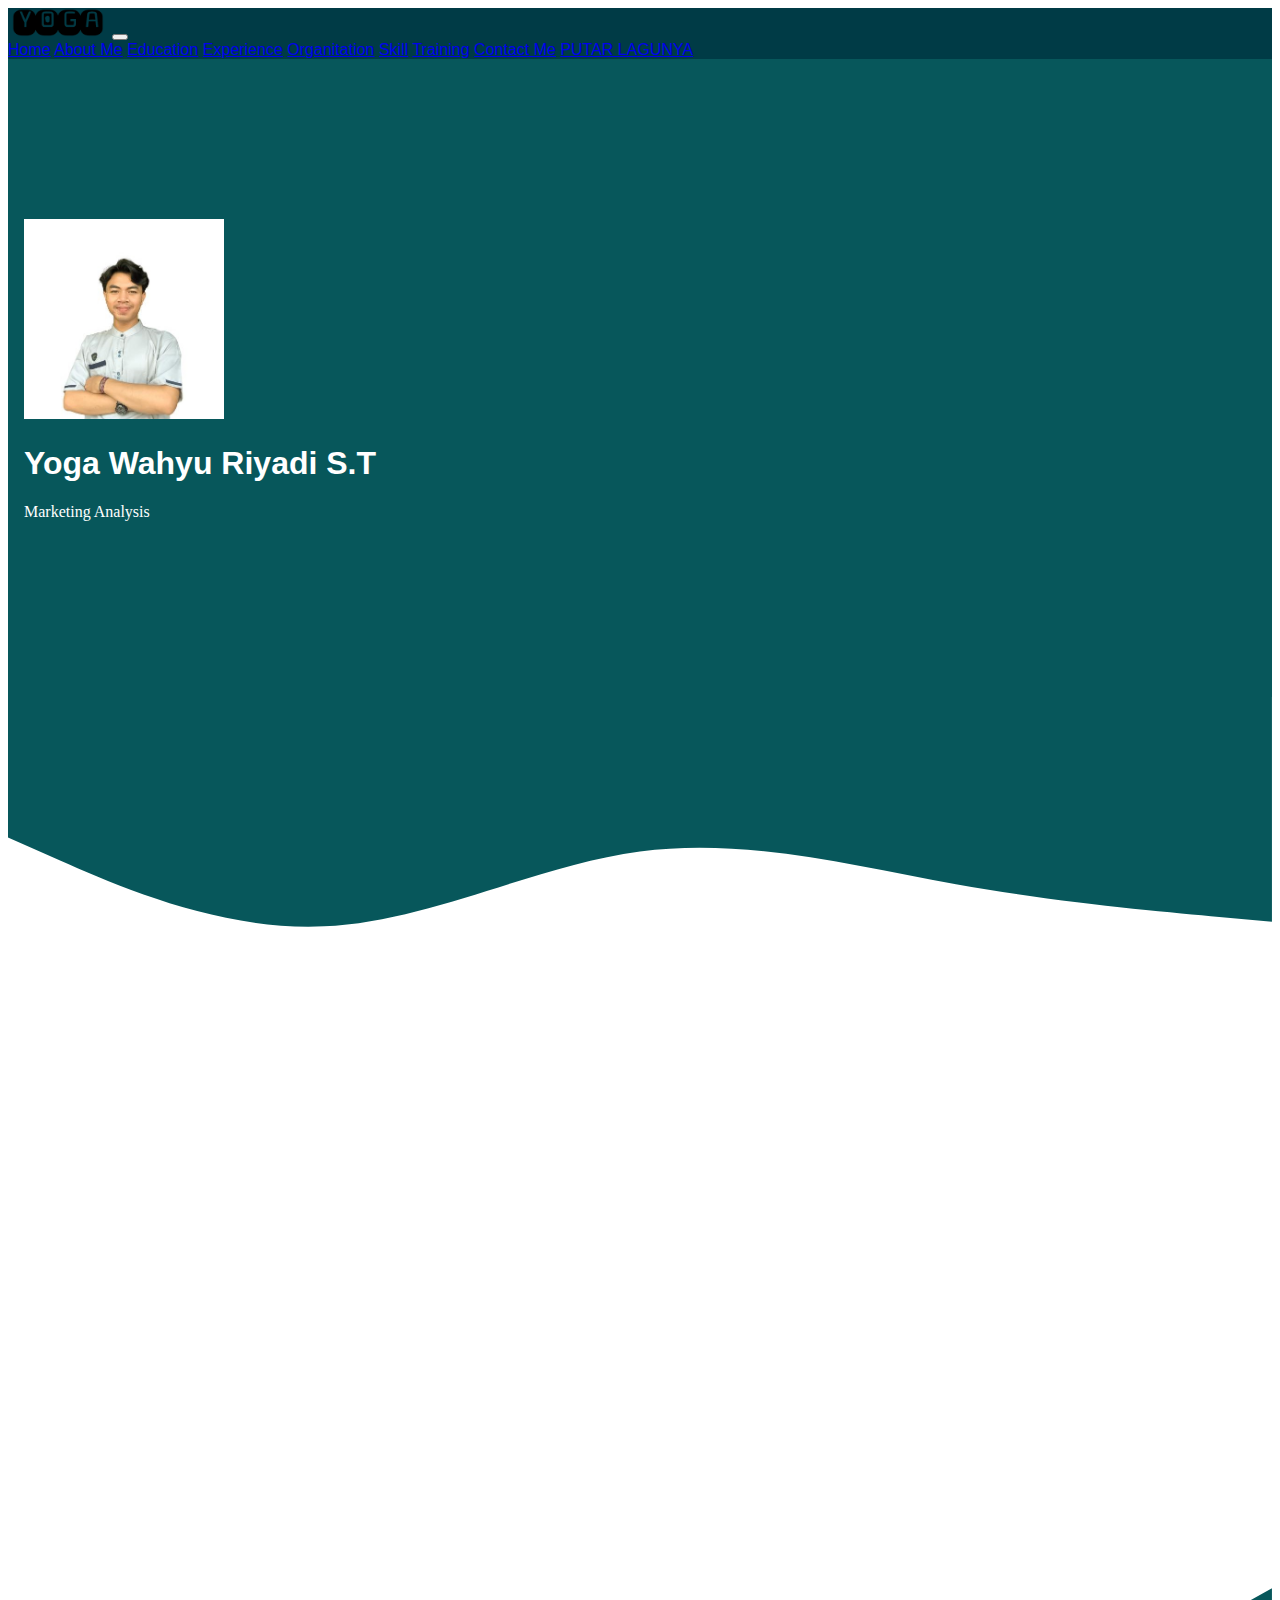
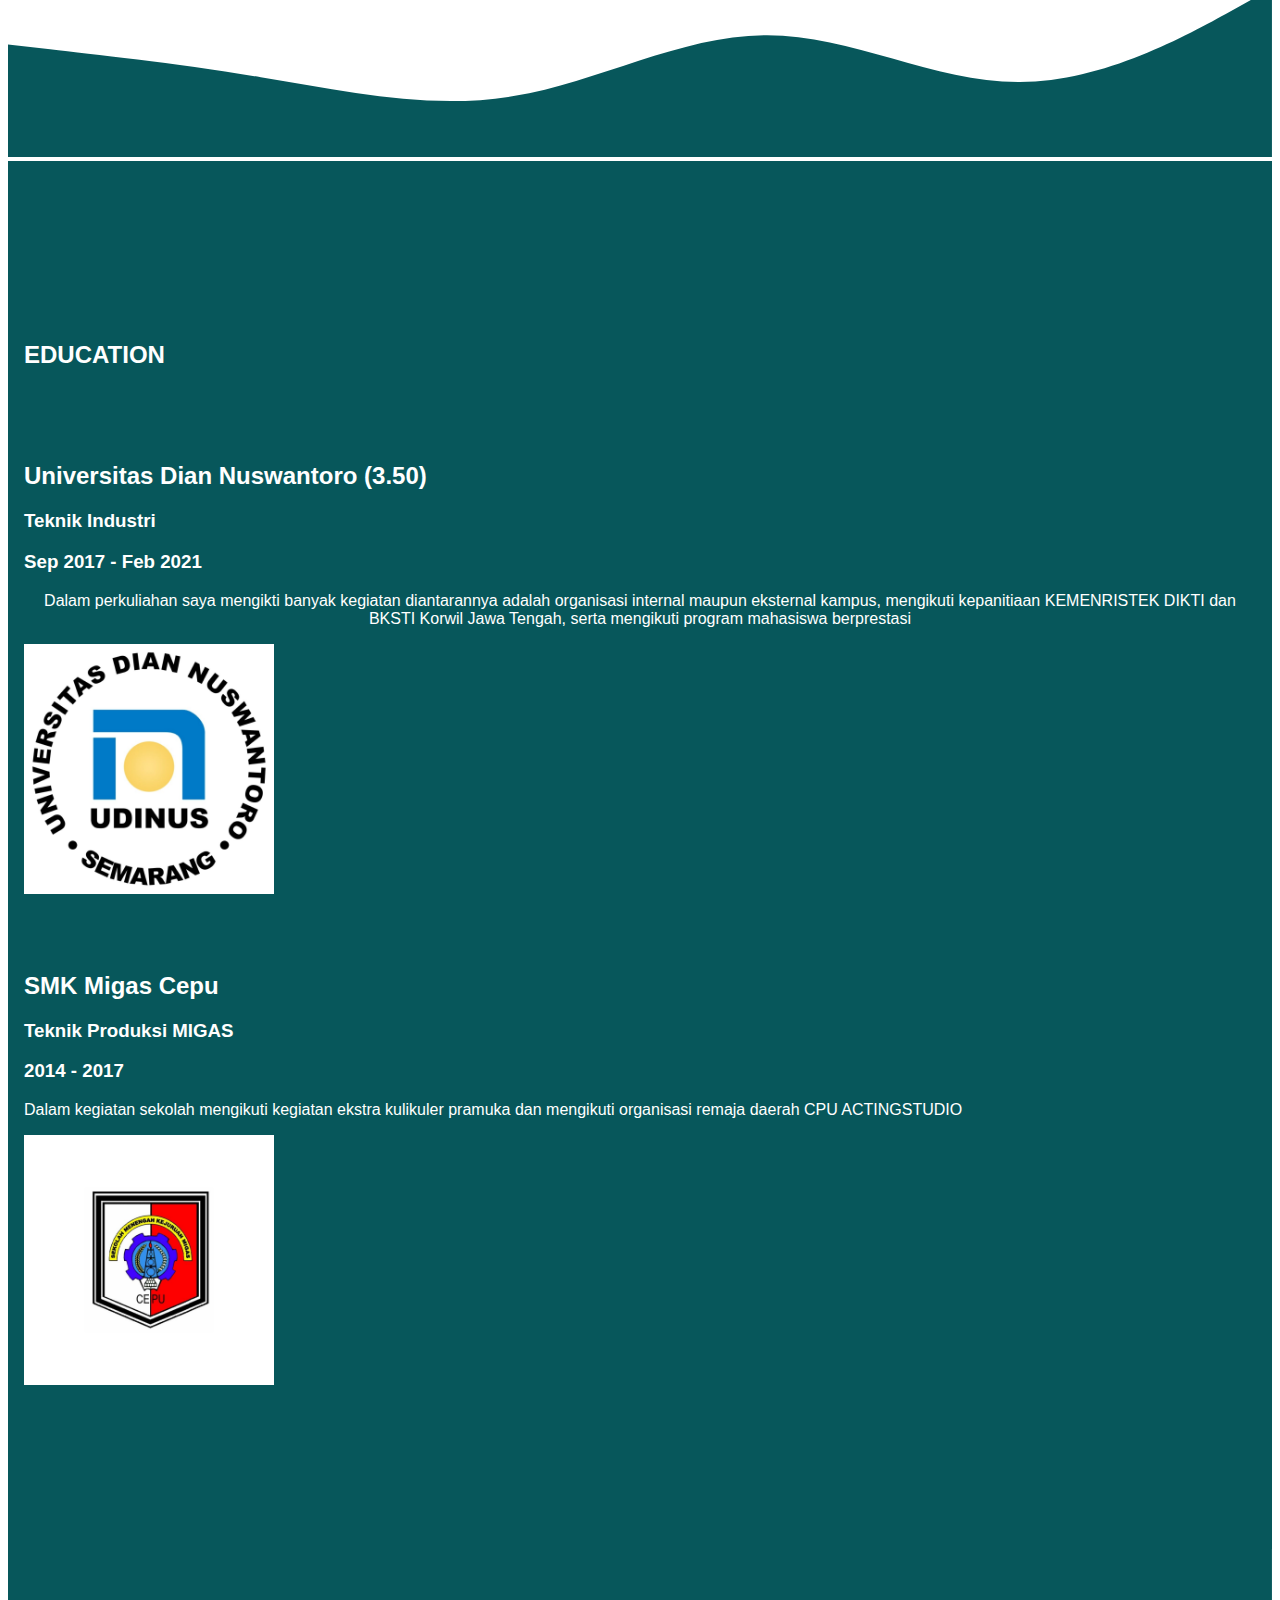
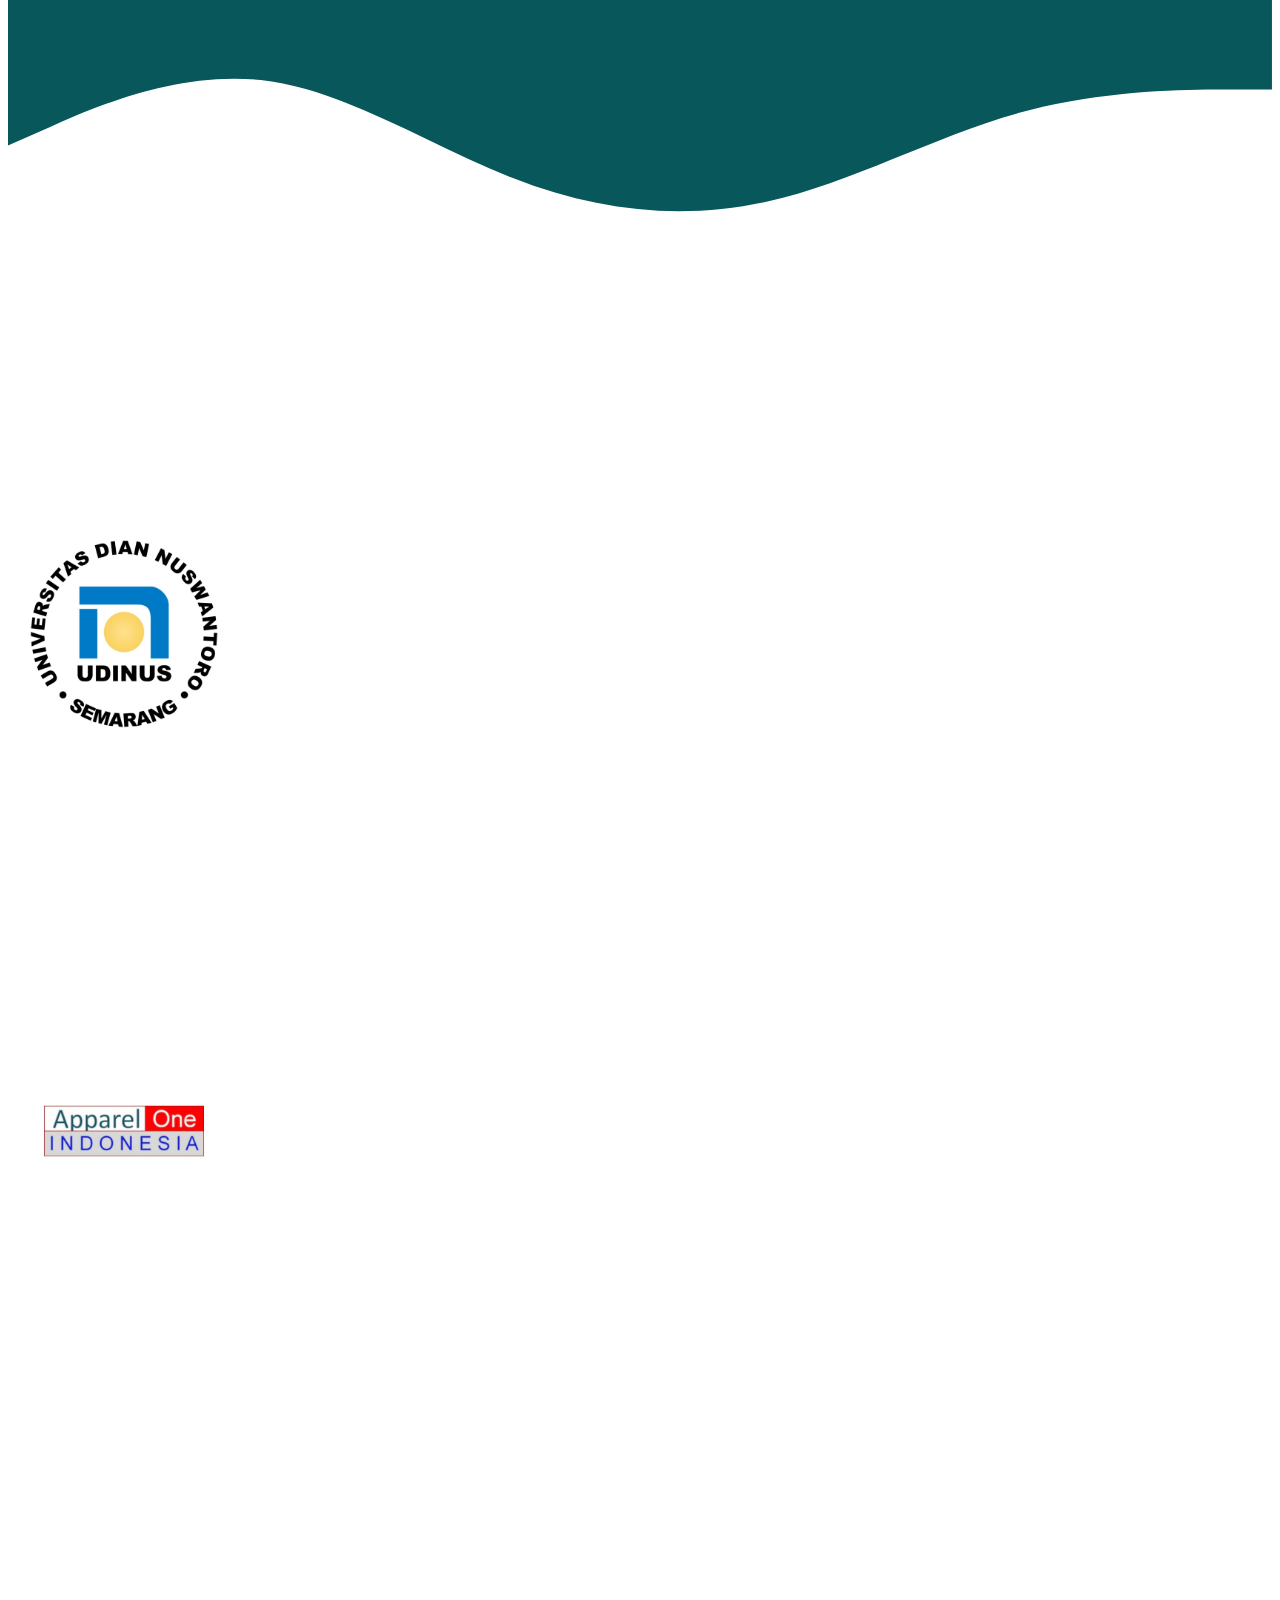
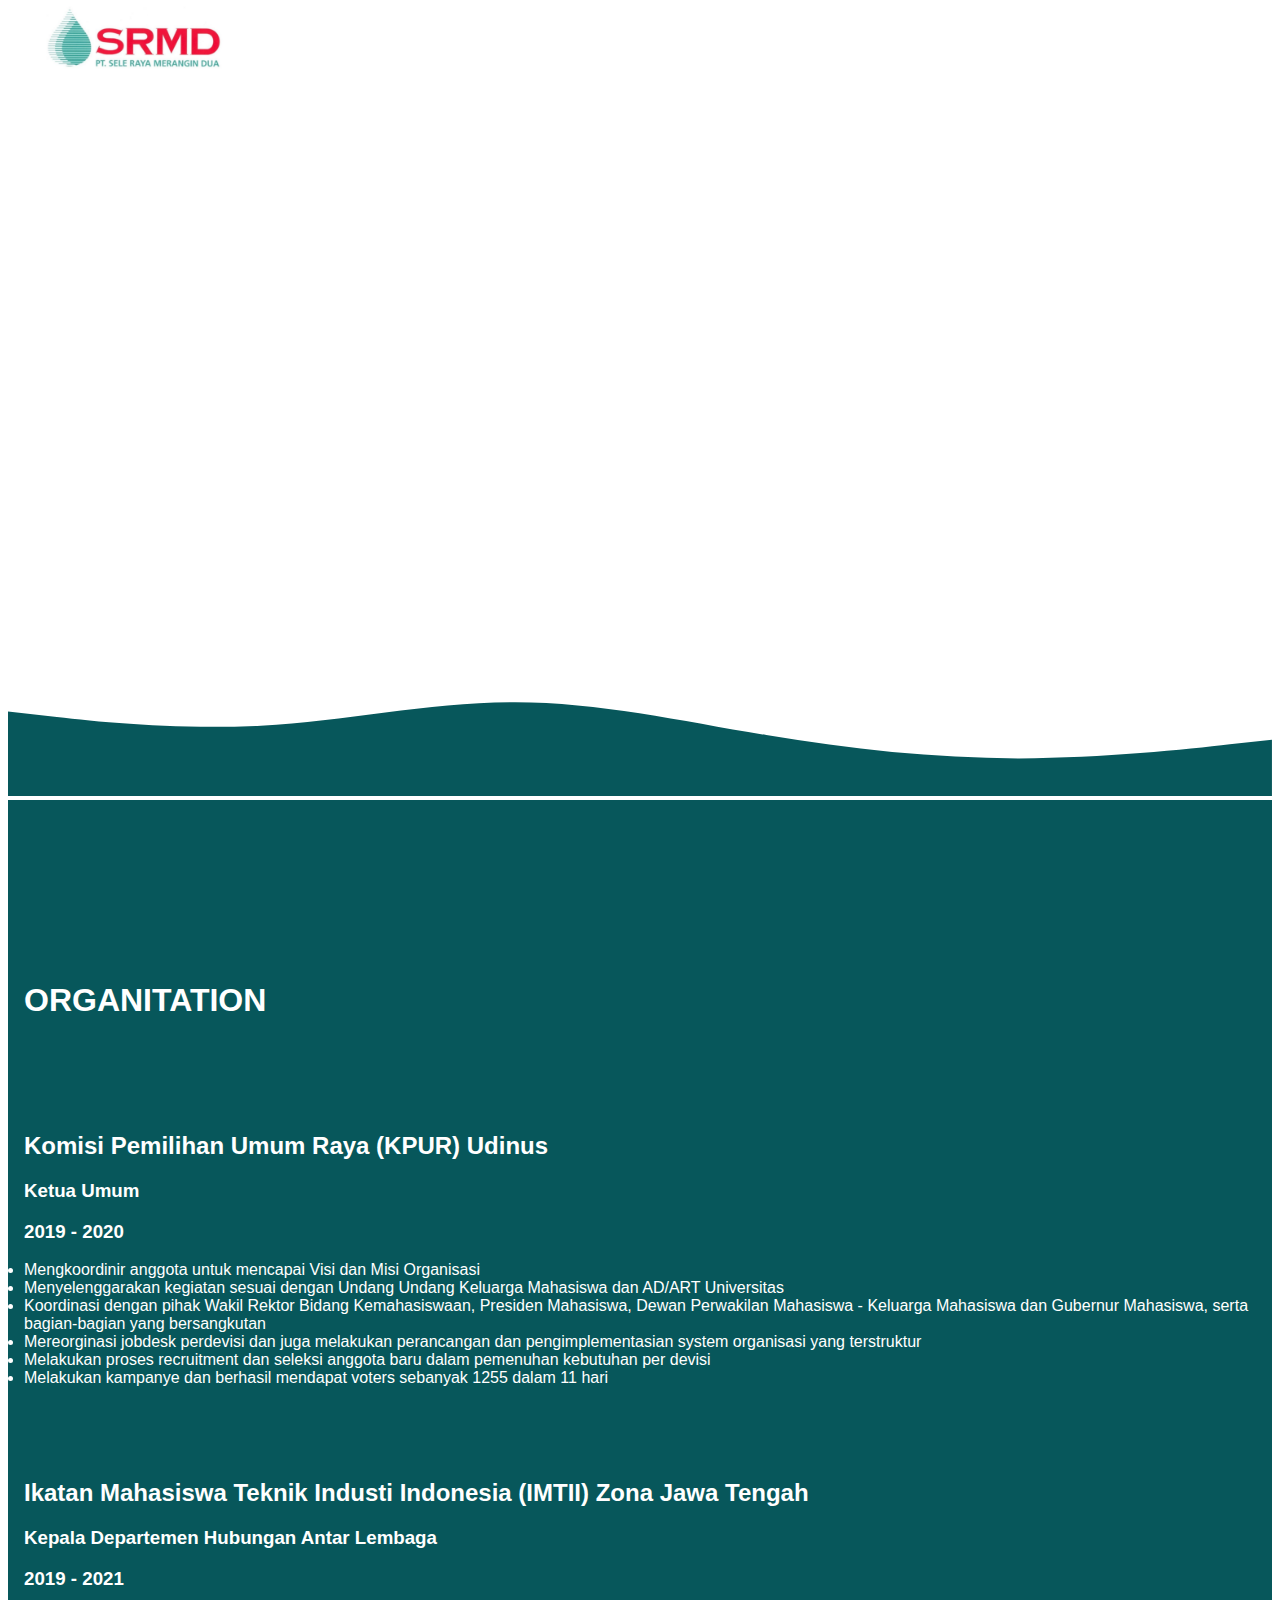
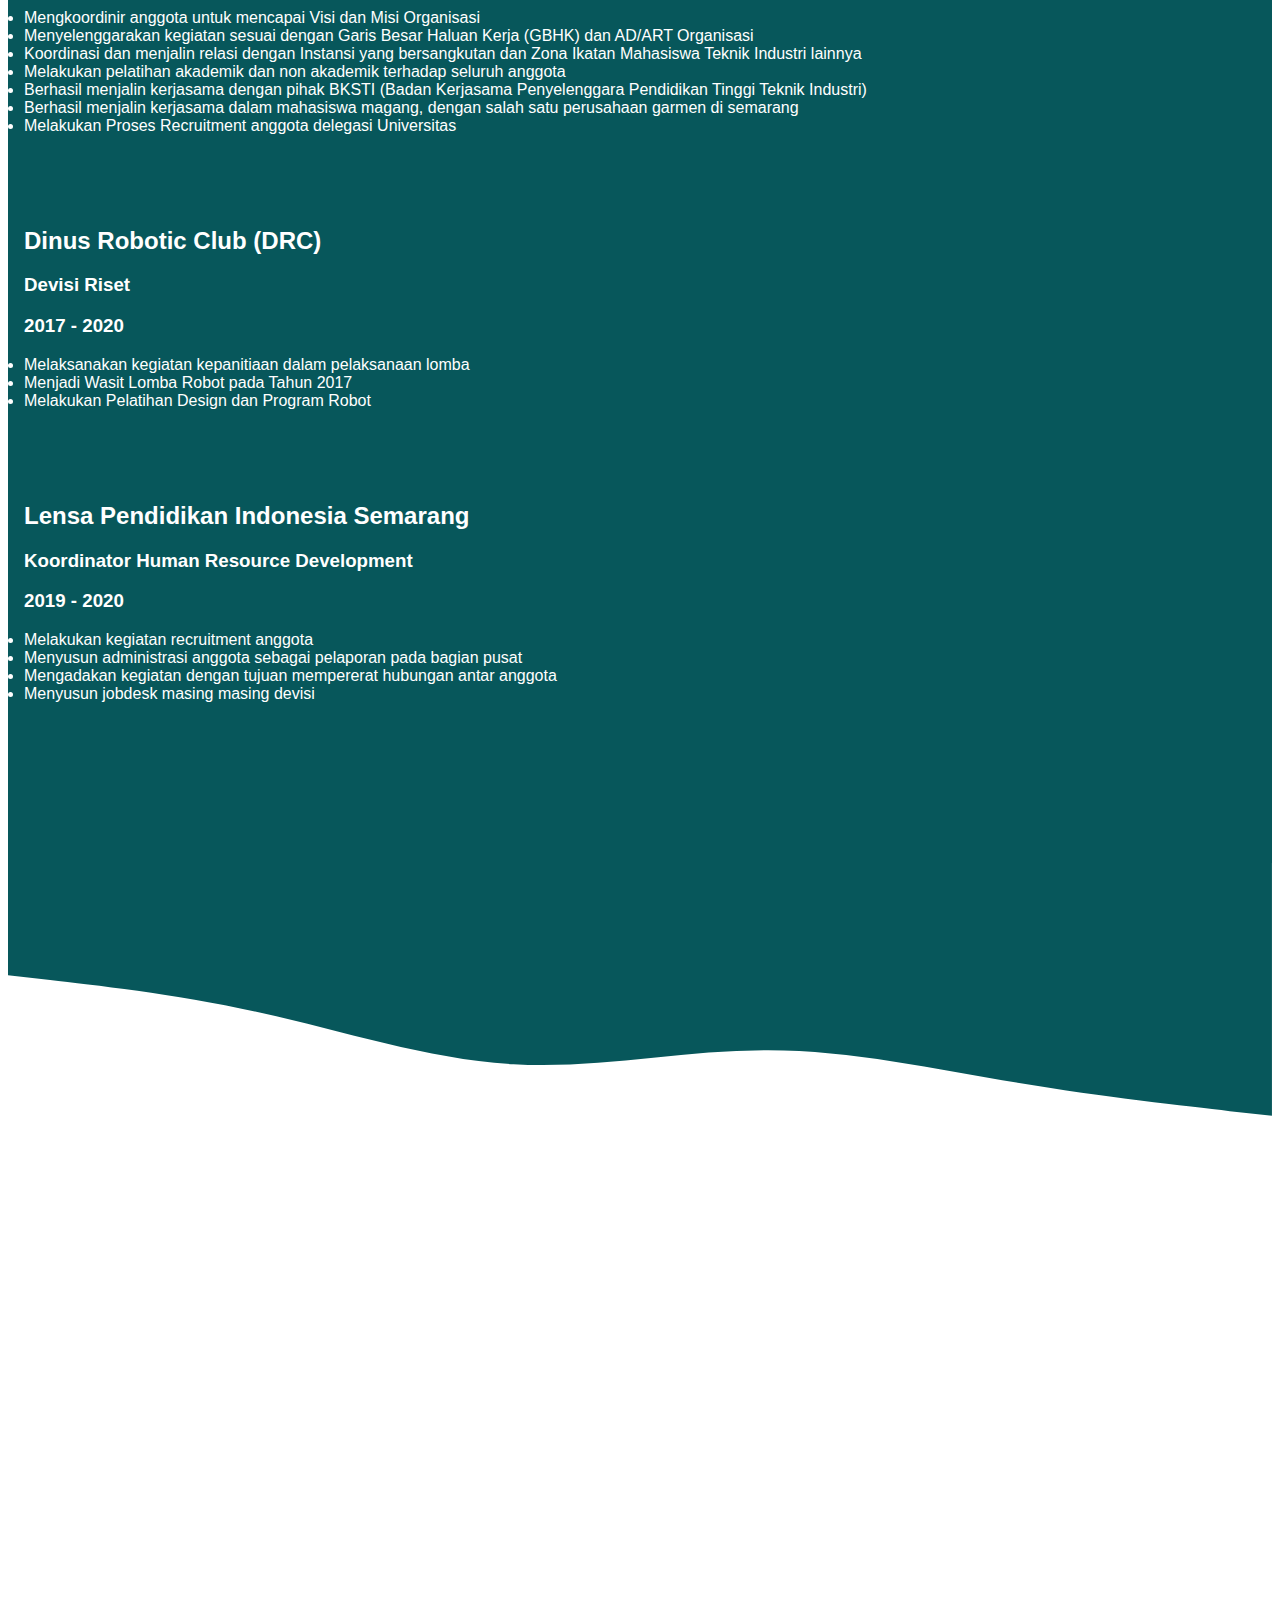
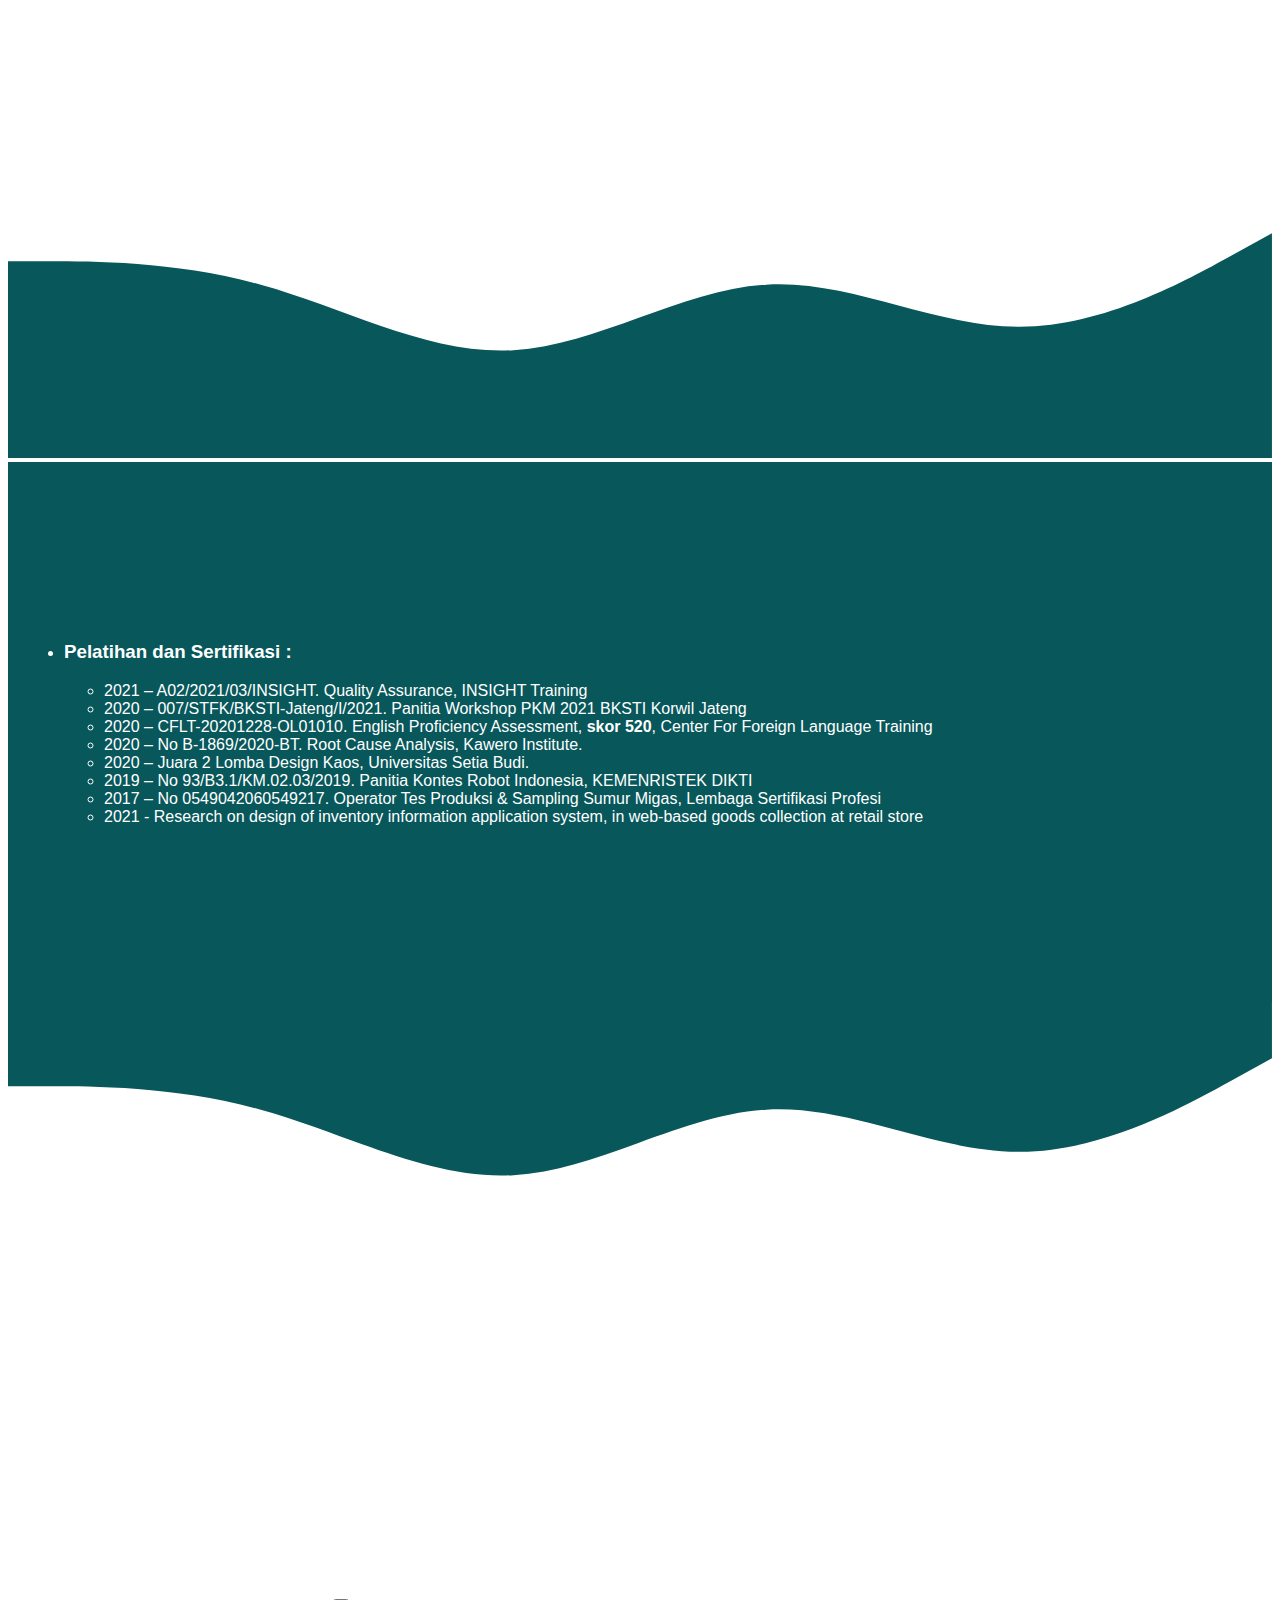
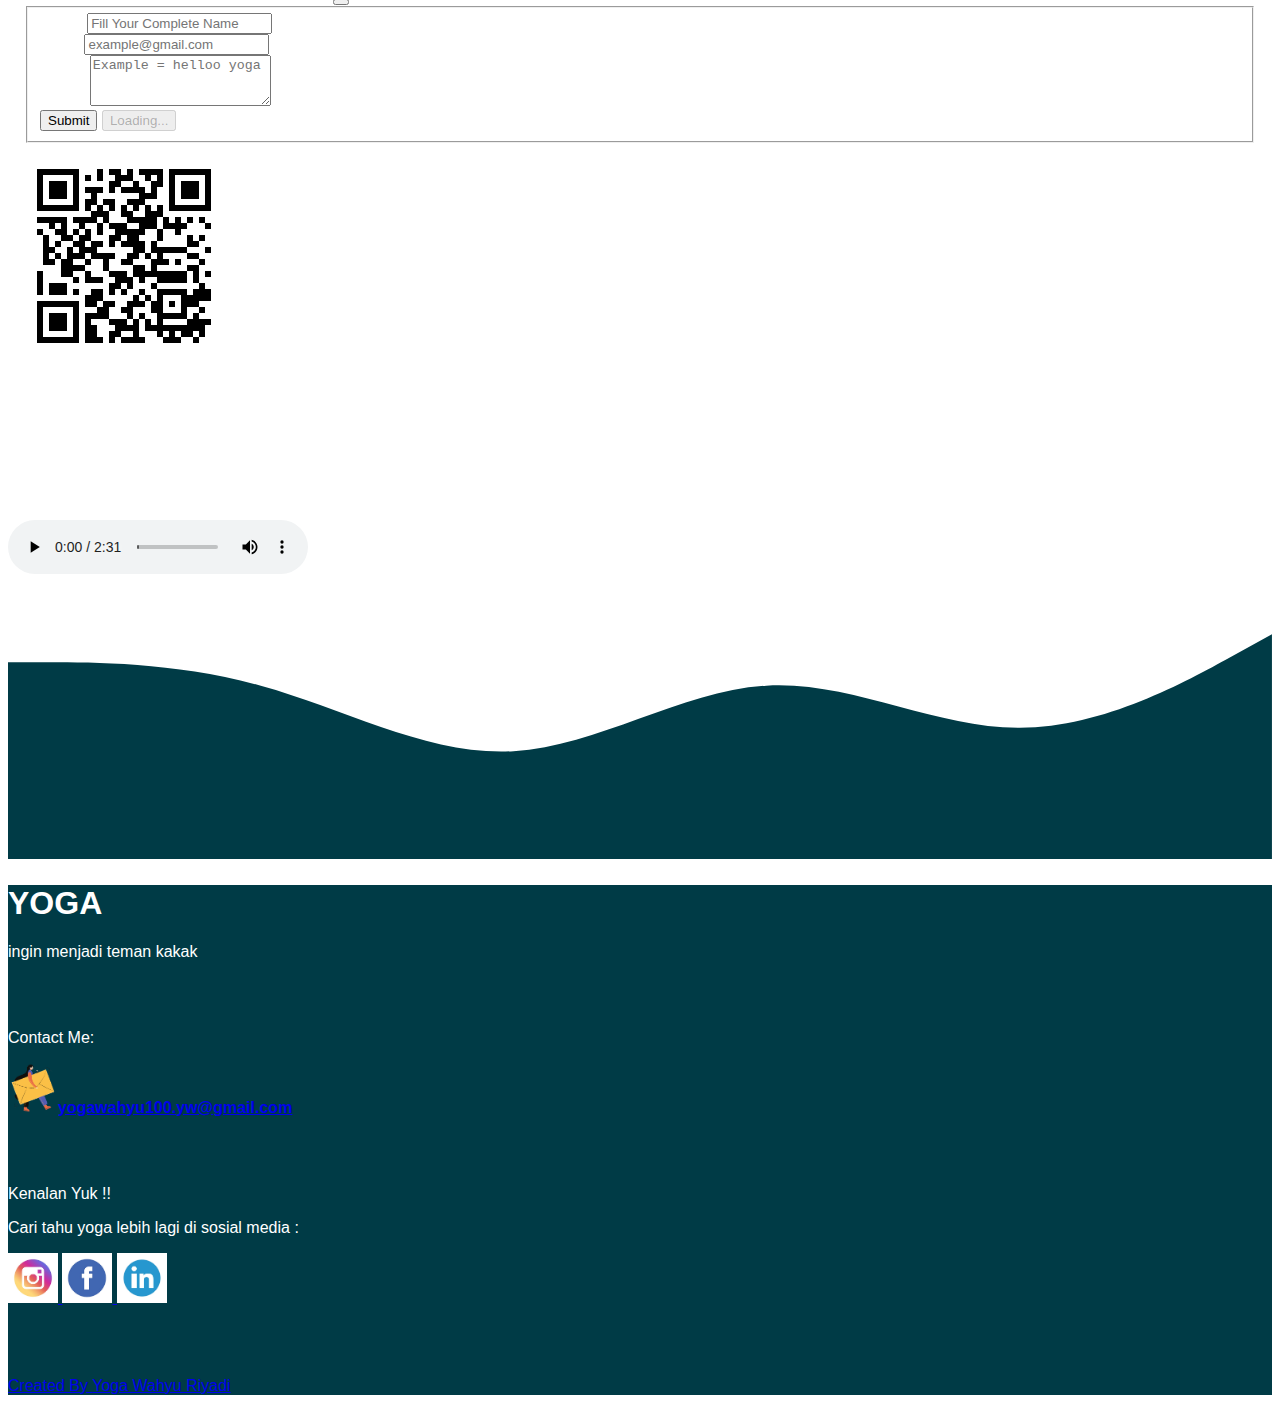
==== commit 5aa87b42: "update marketing" ====
--- a/Bahagia.html
+++ b/Bahagia.html
@@ -46,7 +46,7 @@
     <section class="jumbotron text-center" id="Home">
         <img src="img/yoga baru 11.jpg" alt="Yoga Wahyu Riyadi" width="200" class="rounded-circle img-thumbnail">
         <h1 class="display-4 text-white pt-4"><b>Yoga</b> Wahyu Riyadi S.T</h1>
-        <p style="font-family: optima ;" class="lead text-white">Industrial Engineering</p>
+        <p style="font-family: optima ;" class="lead text-white">Marketing Analysis</p>
     </section>
     <svg xmlns="http://www.w3.org/2000/svg" viewBox="0 0 1440 320">
         <path fill="#07575b" fill-opacity="1"
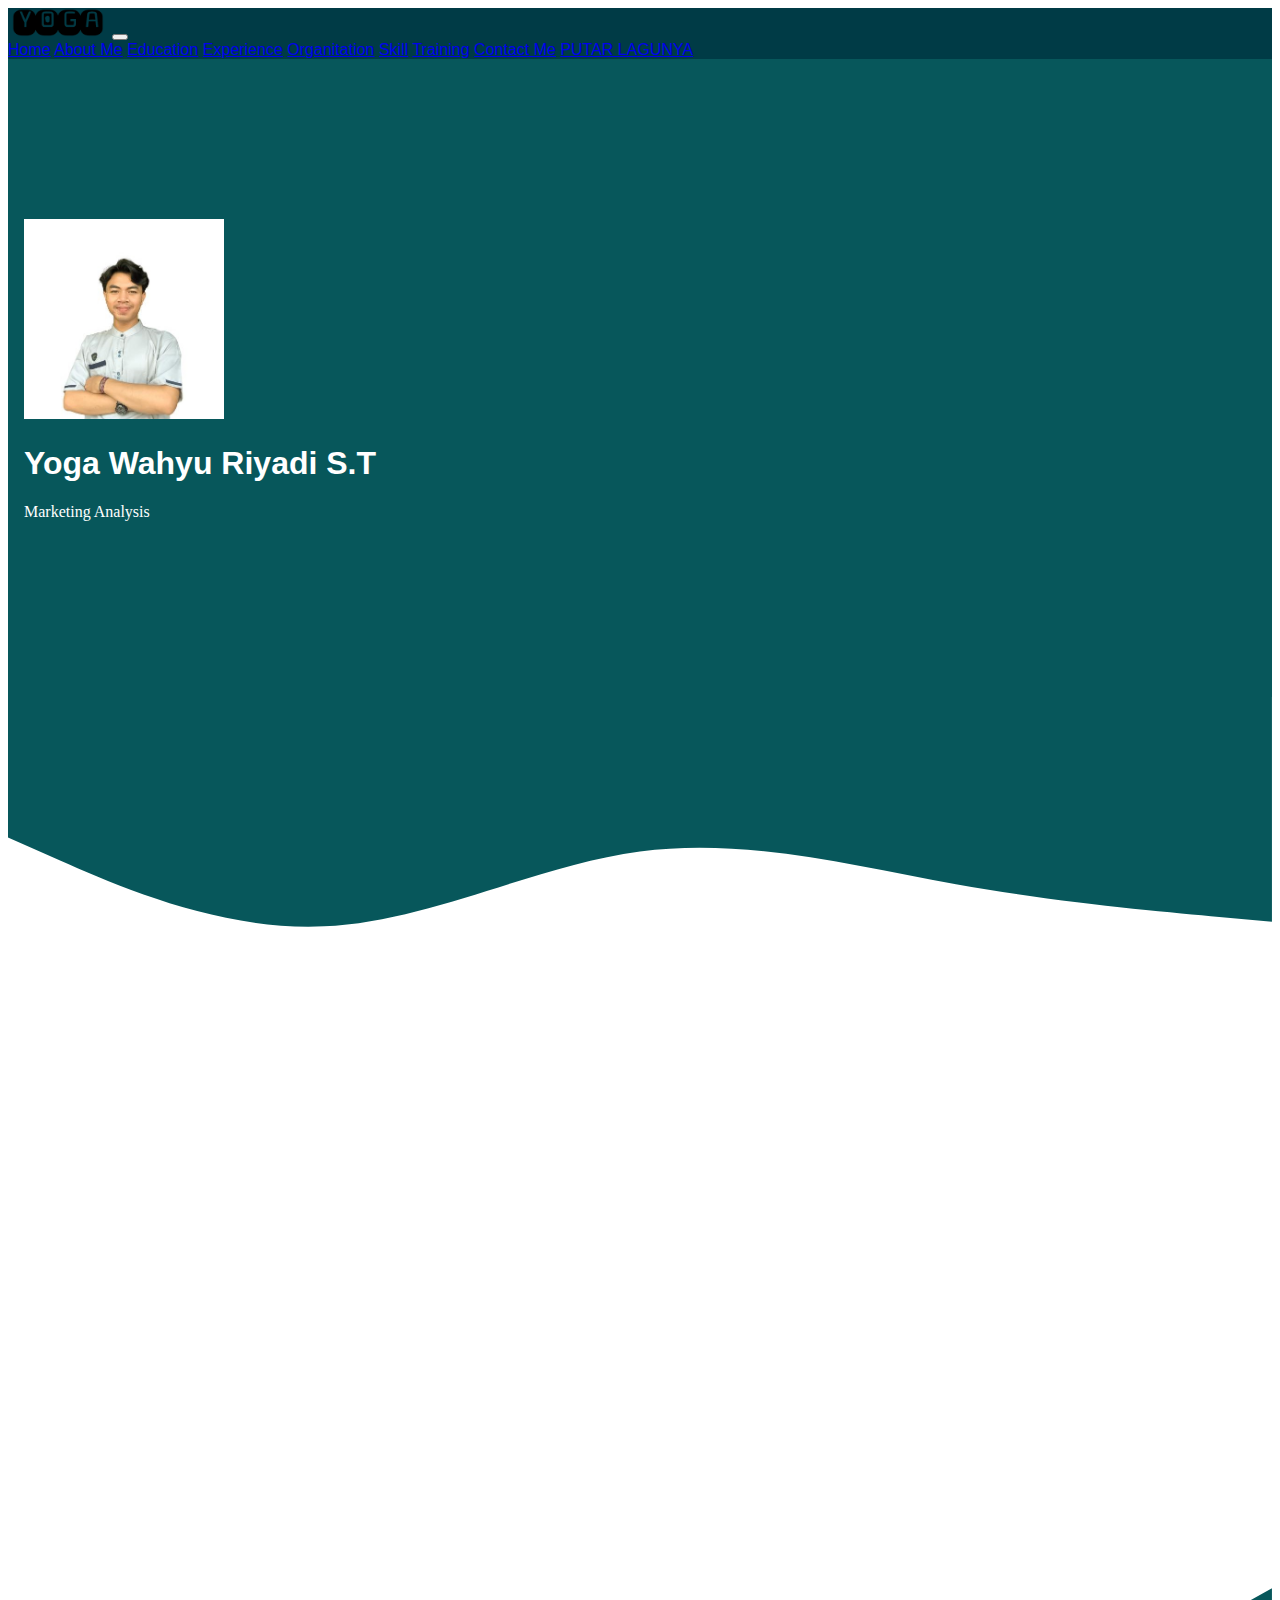
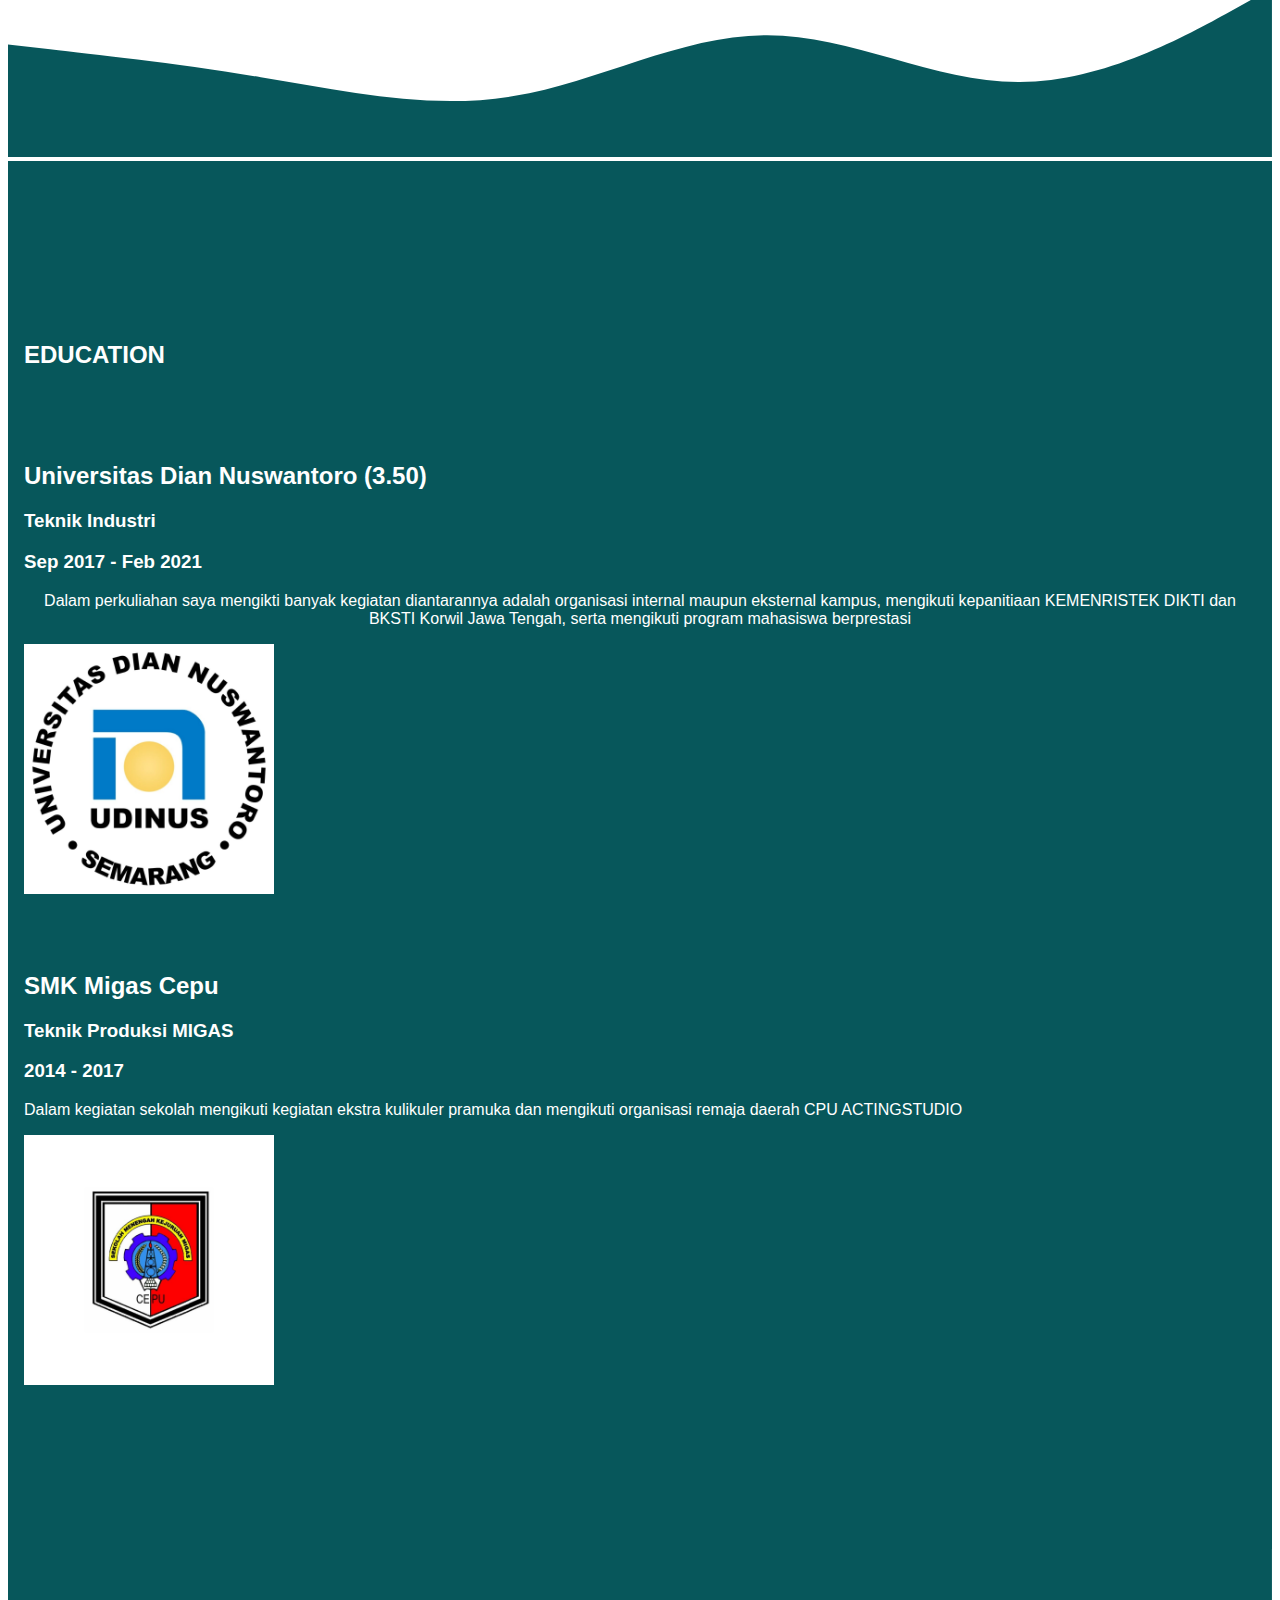
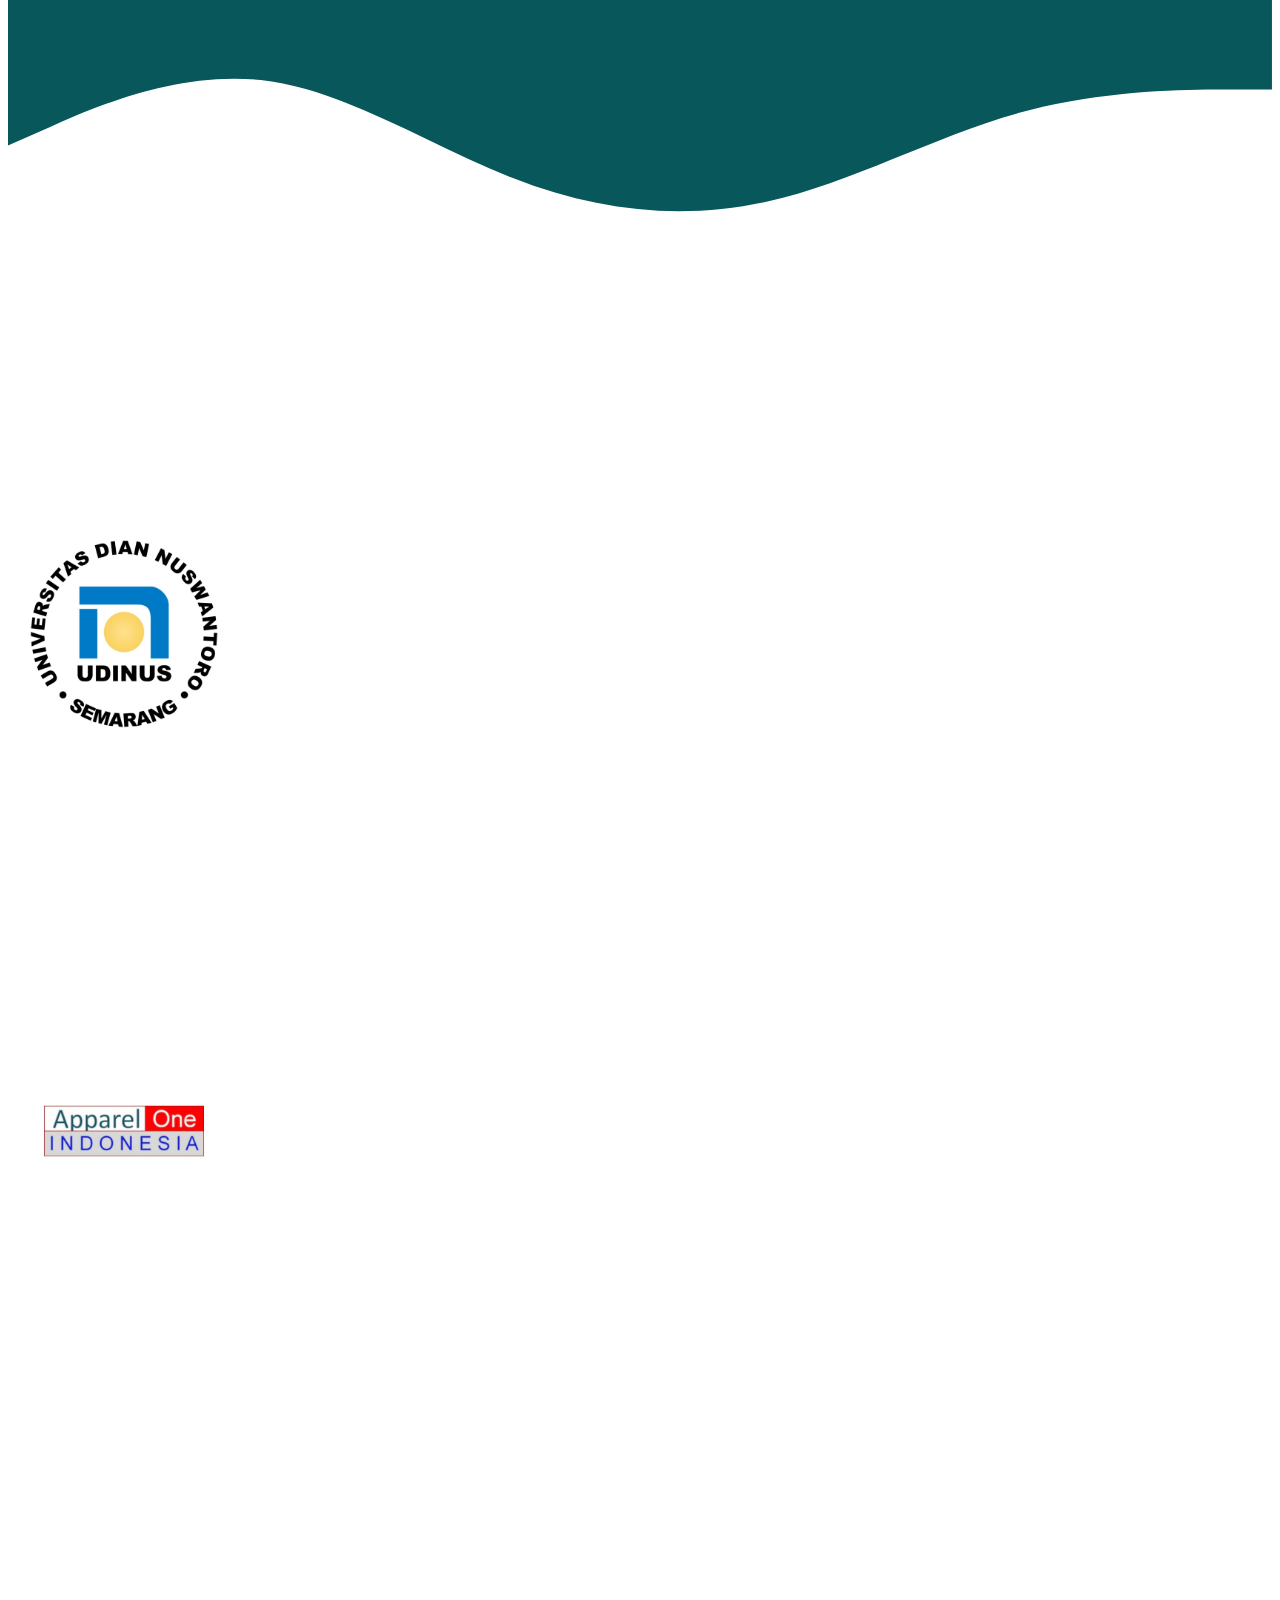
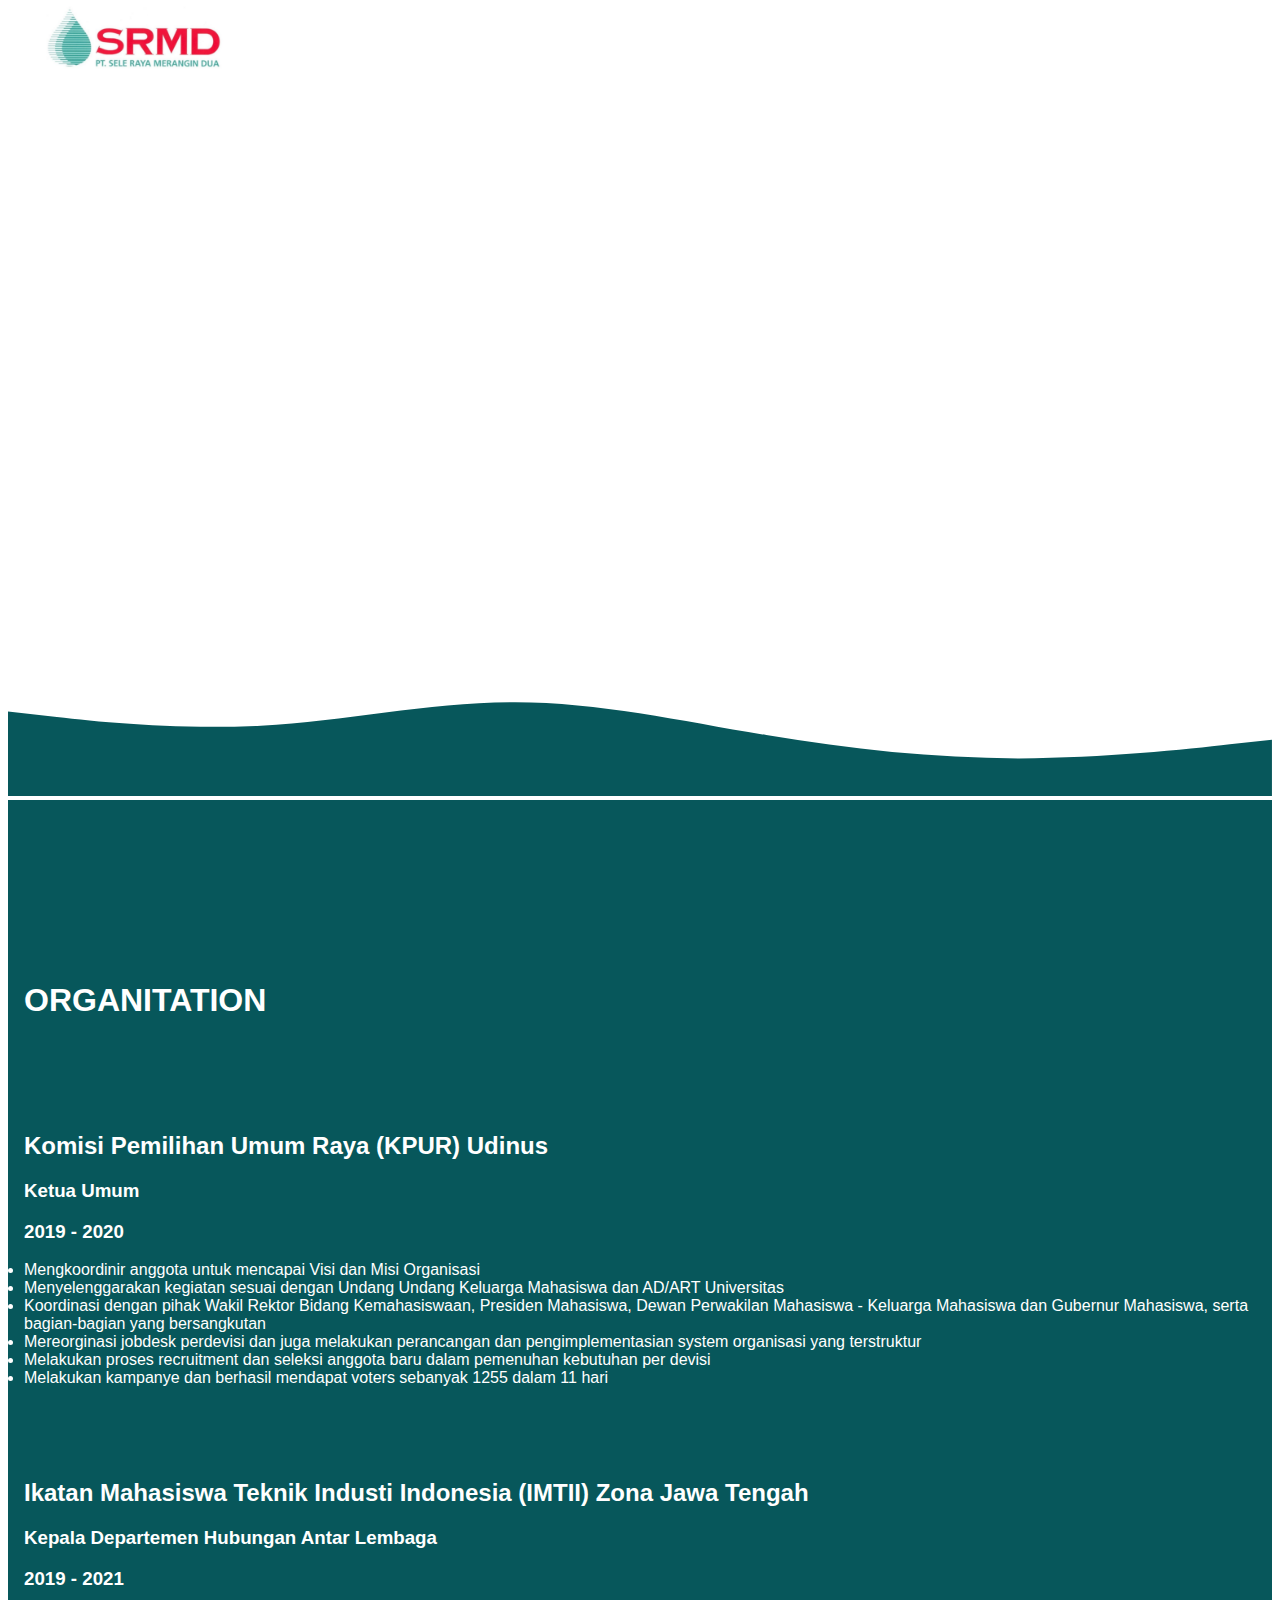
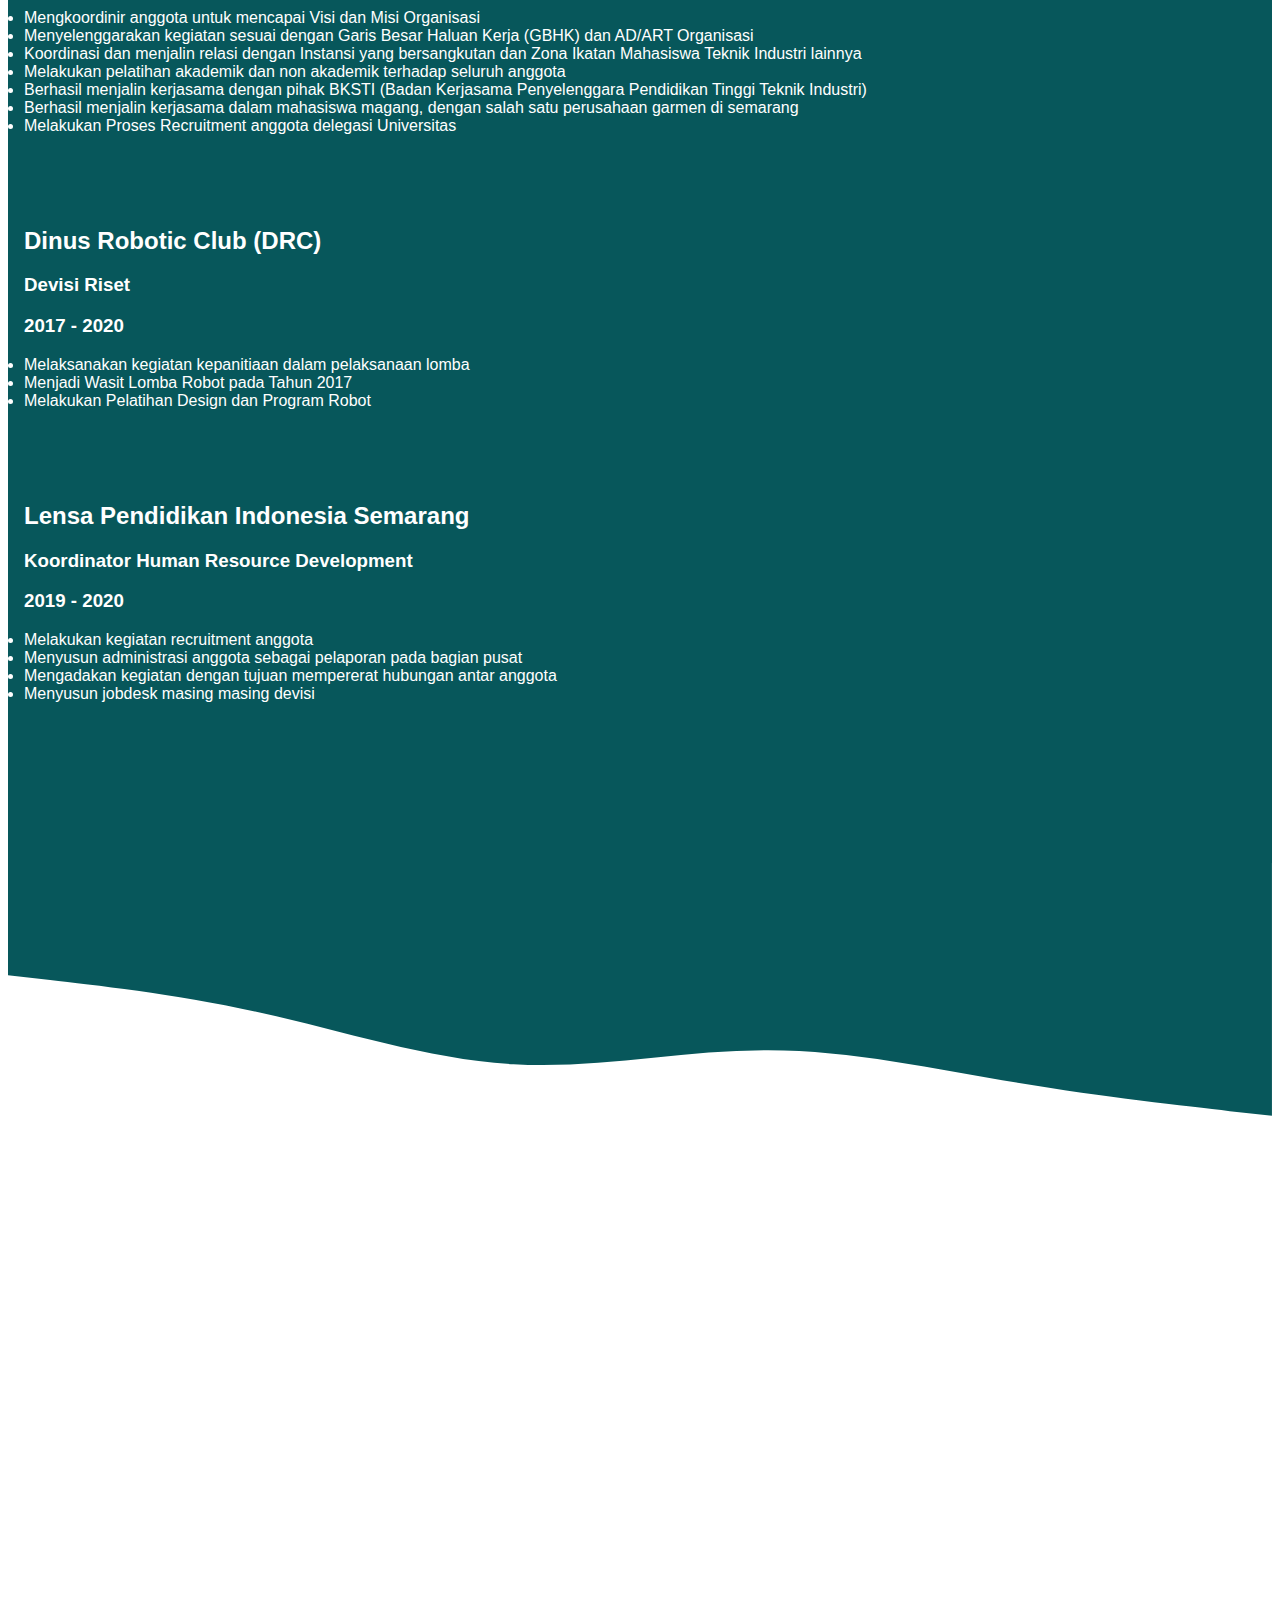
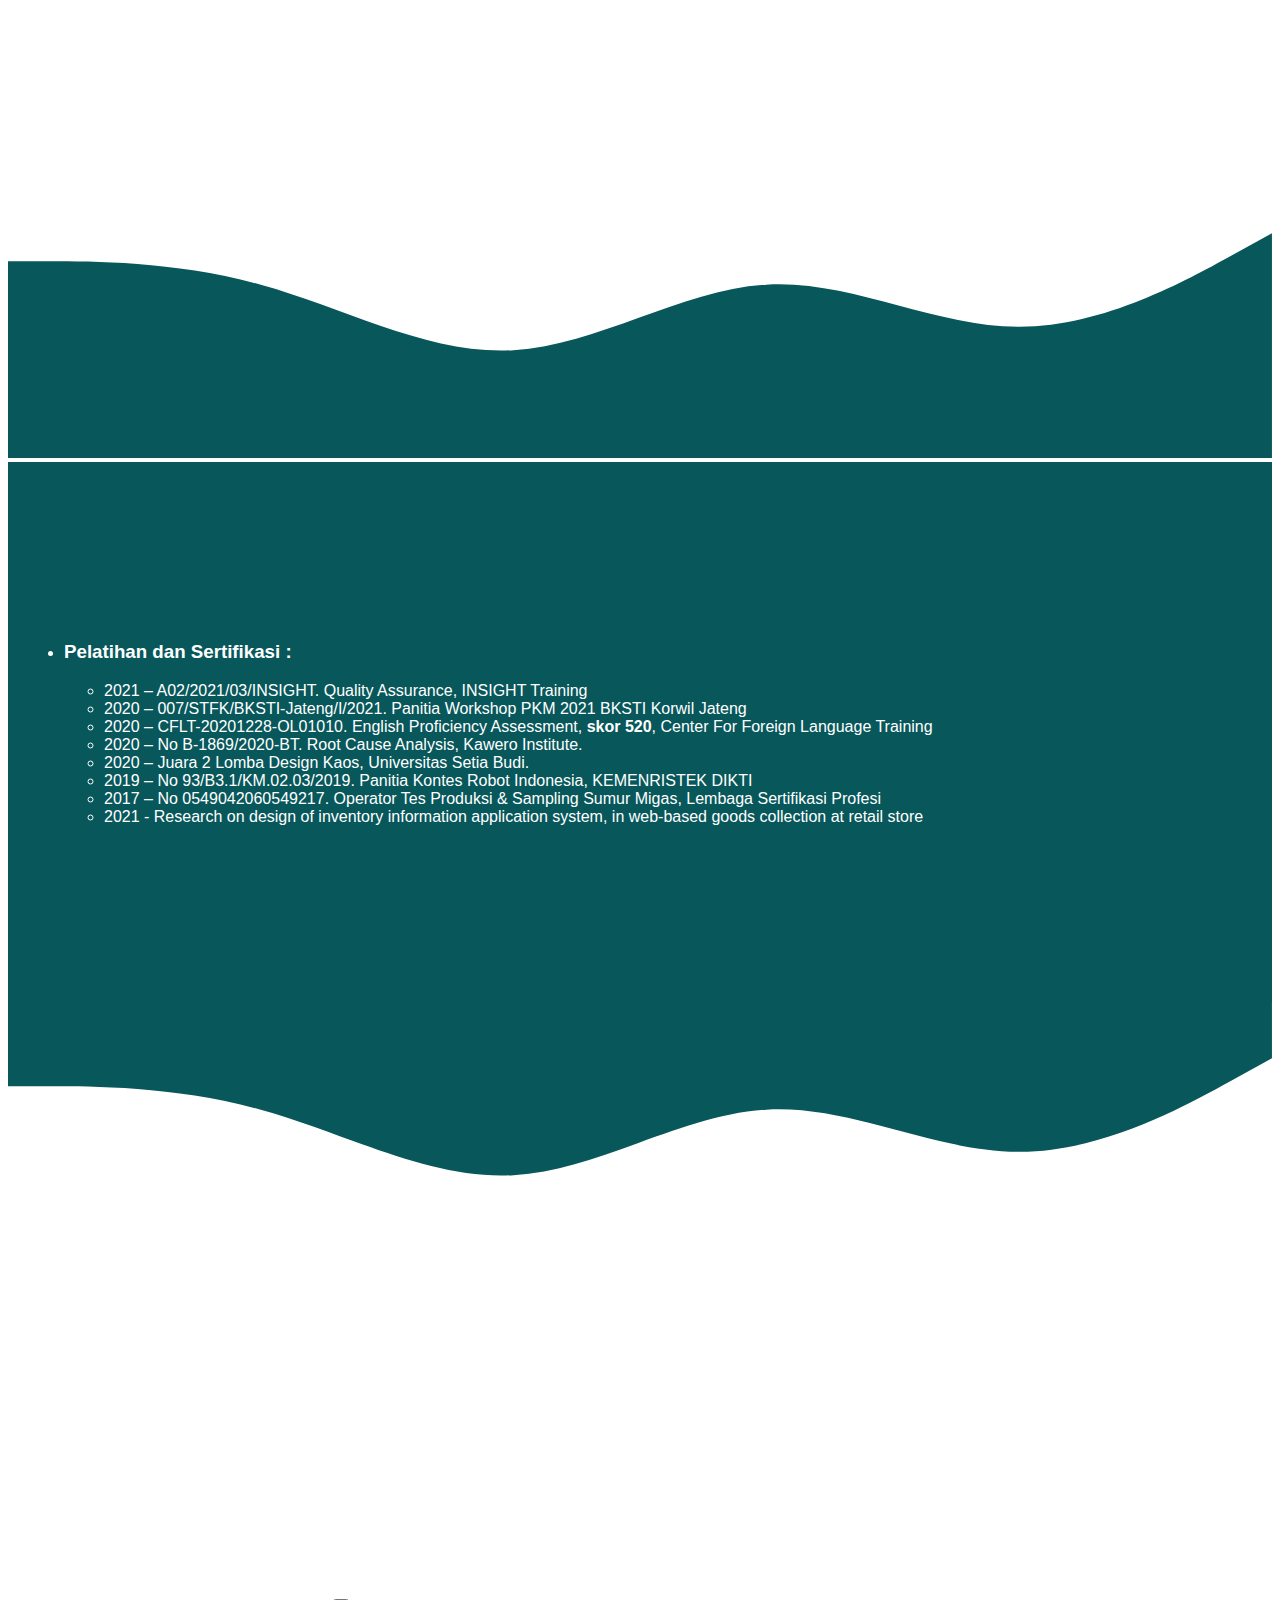
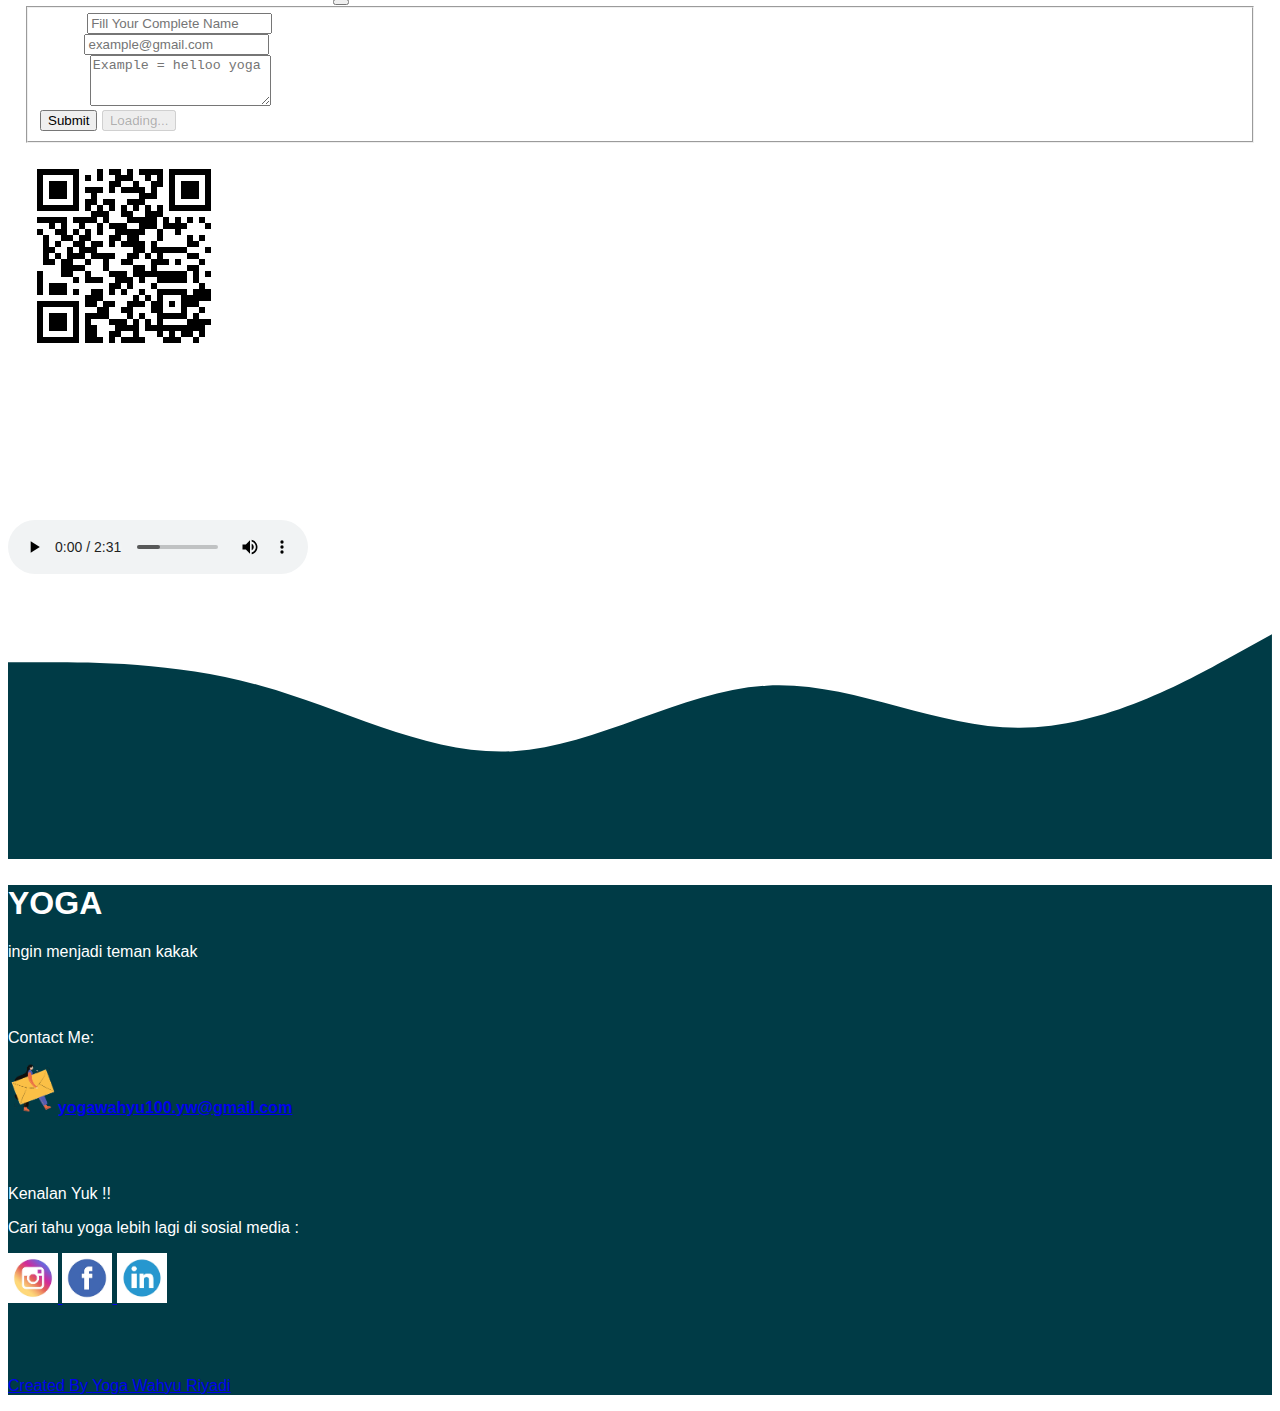
==== commit 04cb2512: "update link" ====
--- a/Bahagia.html
+++ b/Bahagia.html
@@ -67,7 +67,7 @@
                 <div class="col text-dark text-center pt-4">
                     <p><p>I am Yoga Wahyu Riyadi, 21 years old, a graduate of industrial engineering. I am interested in the field of CRM (Customer Relationship Management), Marketing Strategy, Human Resource Management and Social Media Management.
                     I have experience become Head of Departement Inter-Agency Relation in Ikatan Mahasiswa Teknik Industri Indonesia Zona Jawa Tengah, I have experience handling Social Media, Content Management and event with BKSTI and KEMENRISTEK DIKTI. 
-                    I also have experience as an Assistant Professor. Should you be interested in my qualification and experience. Please do not hesitate to contact me at yogawahyu100.yw@gmail.com or review my website https://yogawahyu16.github.io</p>
+                    I also have experience as an Assistant Professor. Should you be interested in my qualification and experience. Please do not hesitate to contact me at yogawahyu100.yw@gmail.com or review my website https://linktr.ee/yogawahyu16</p>
                 </div>
             </div>
         </div>
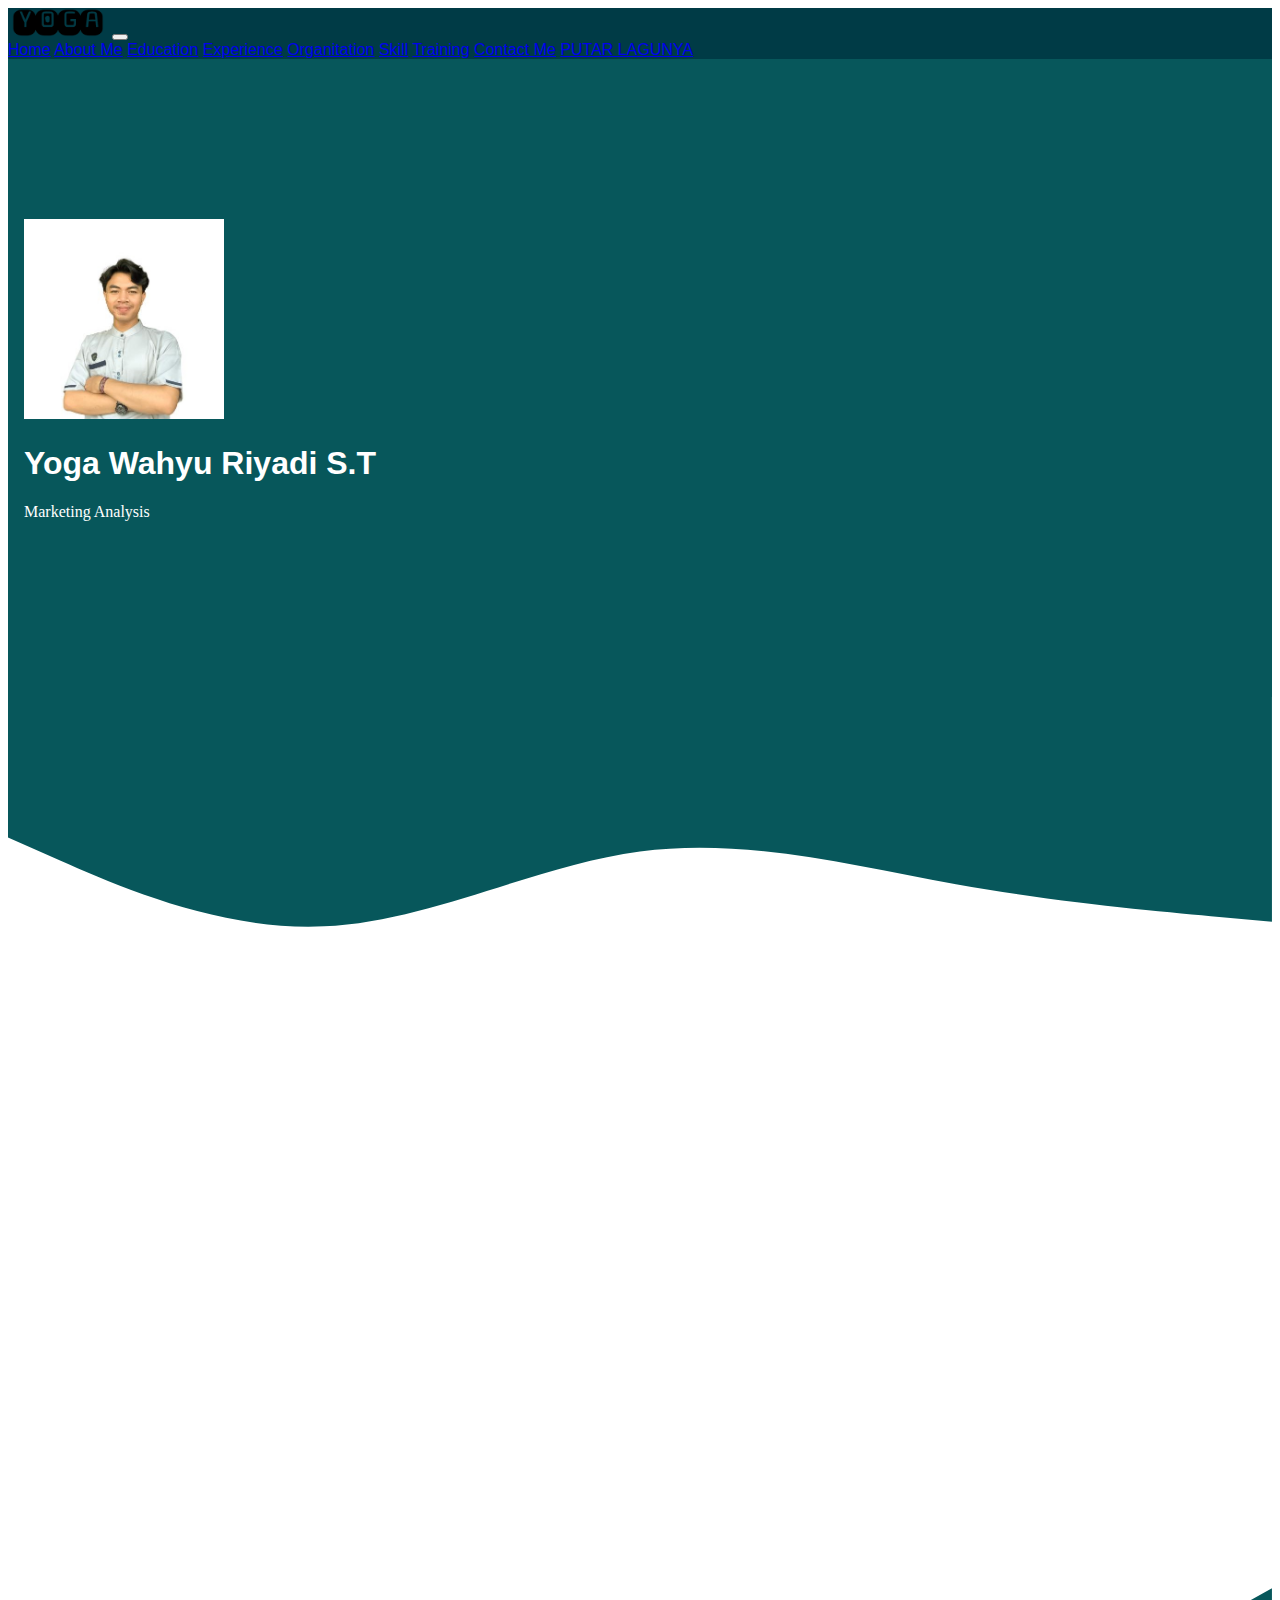
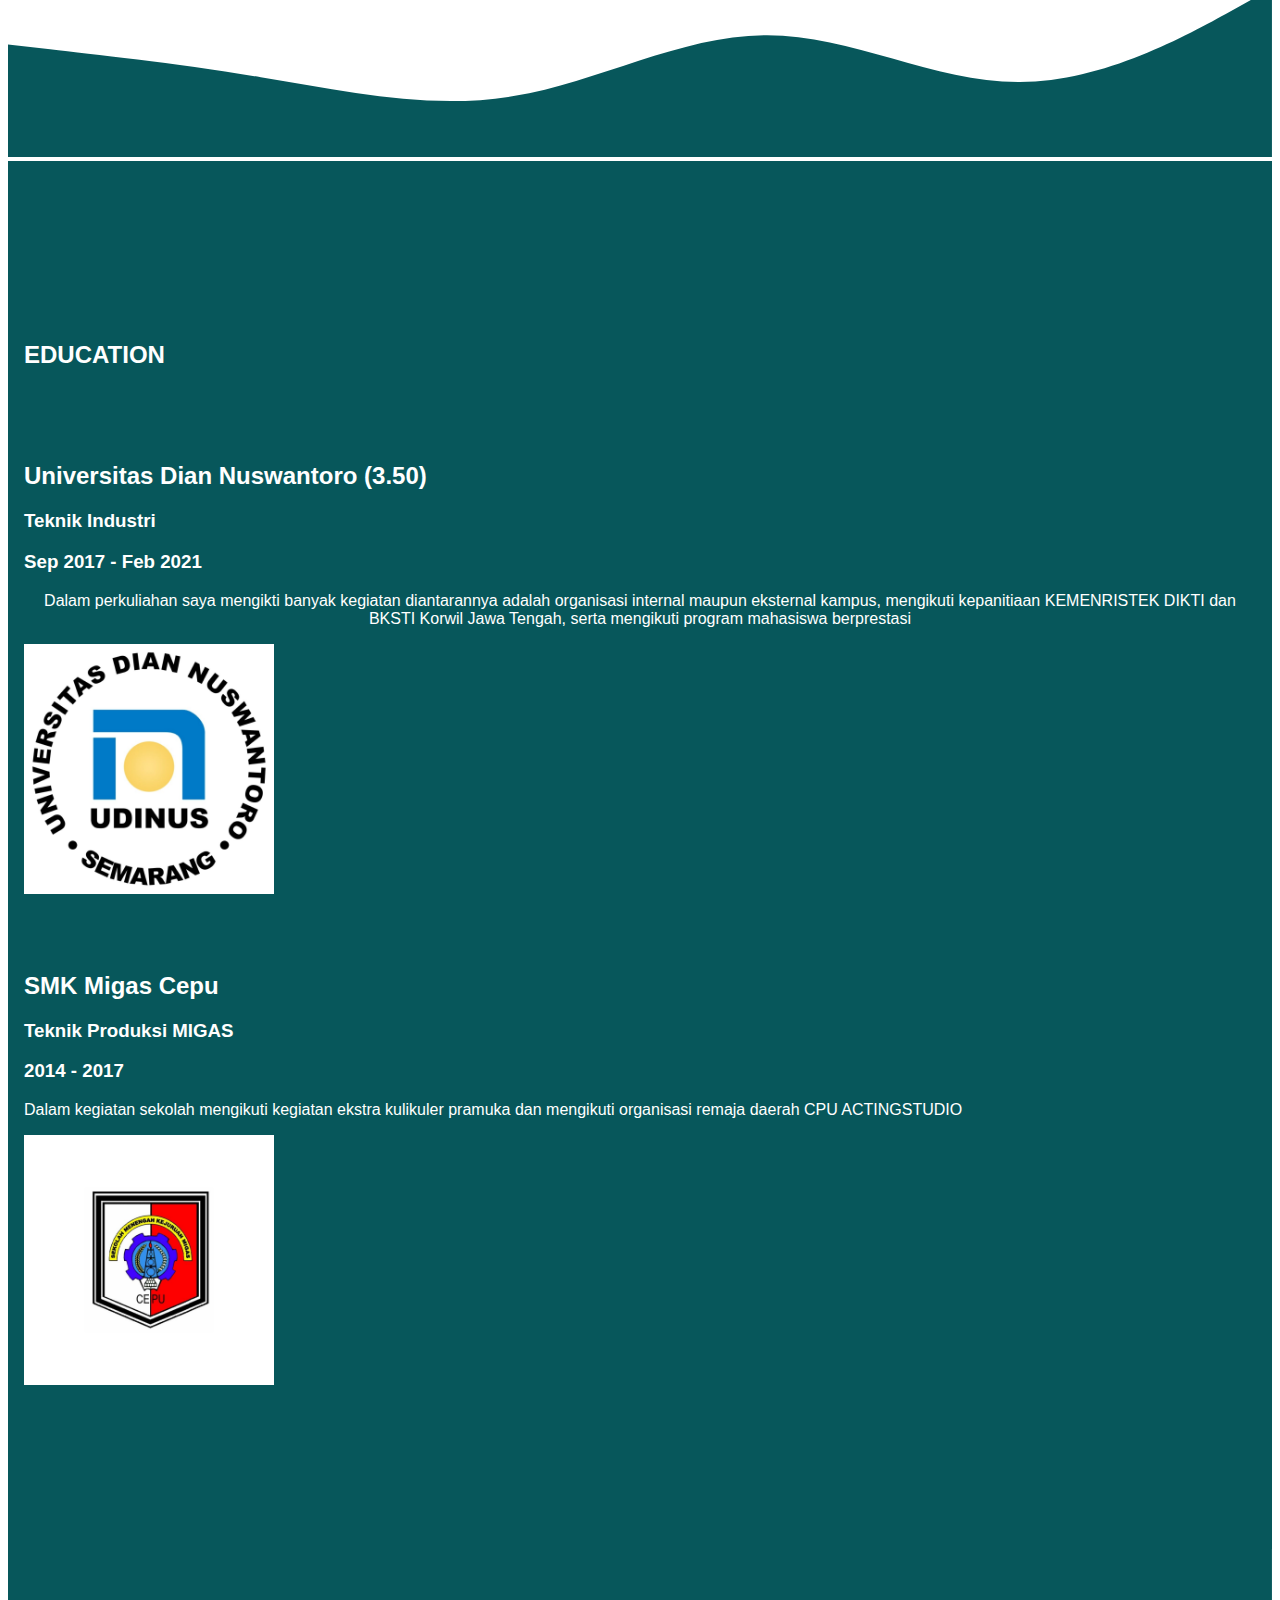
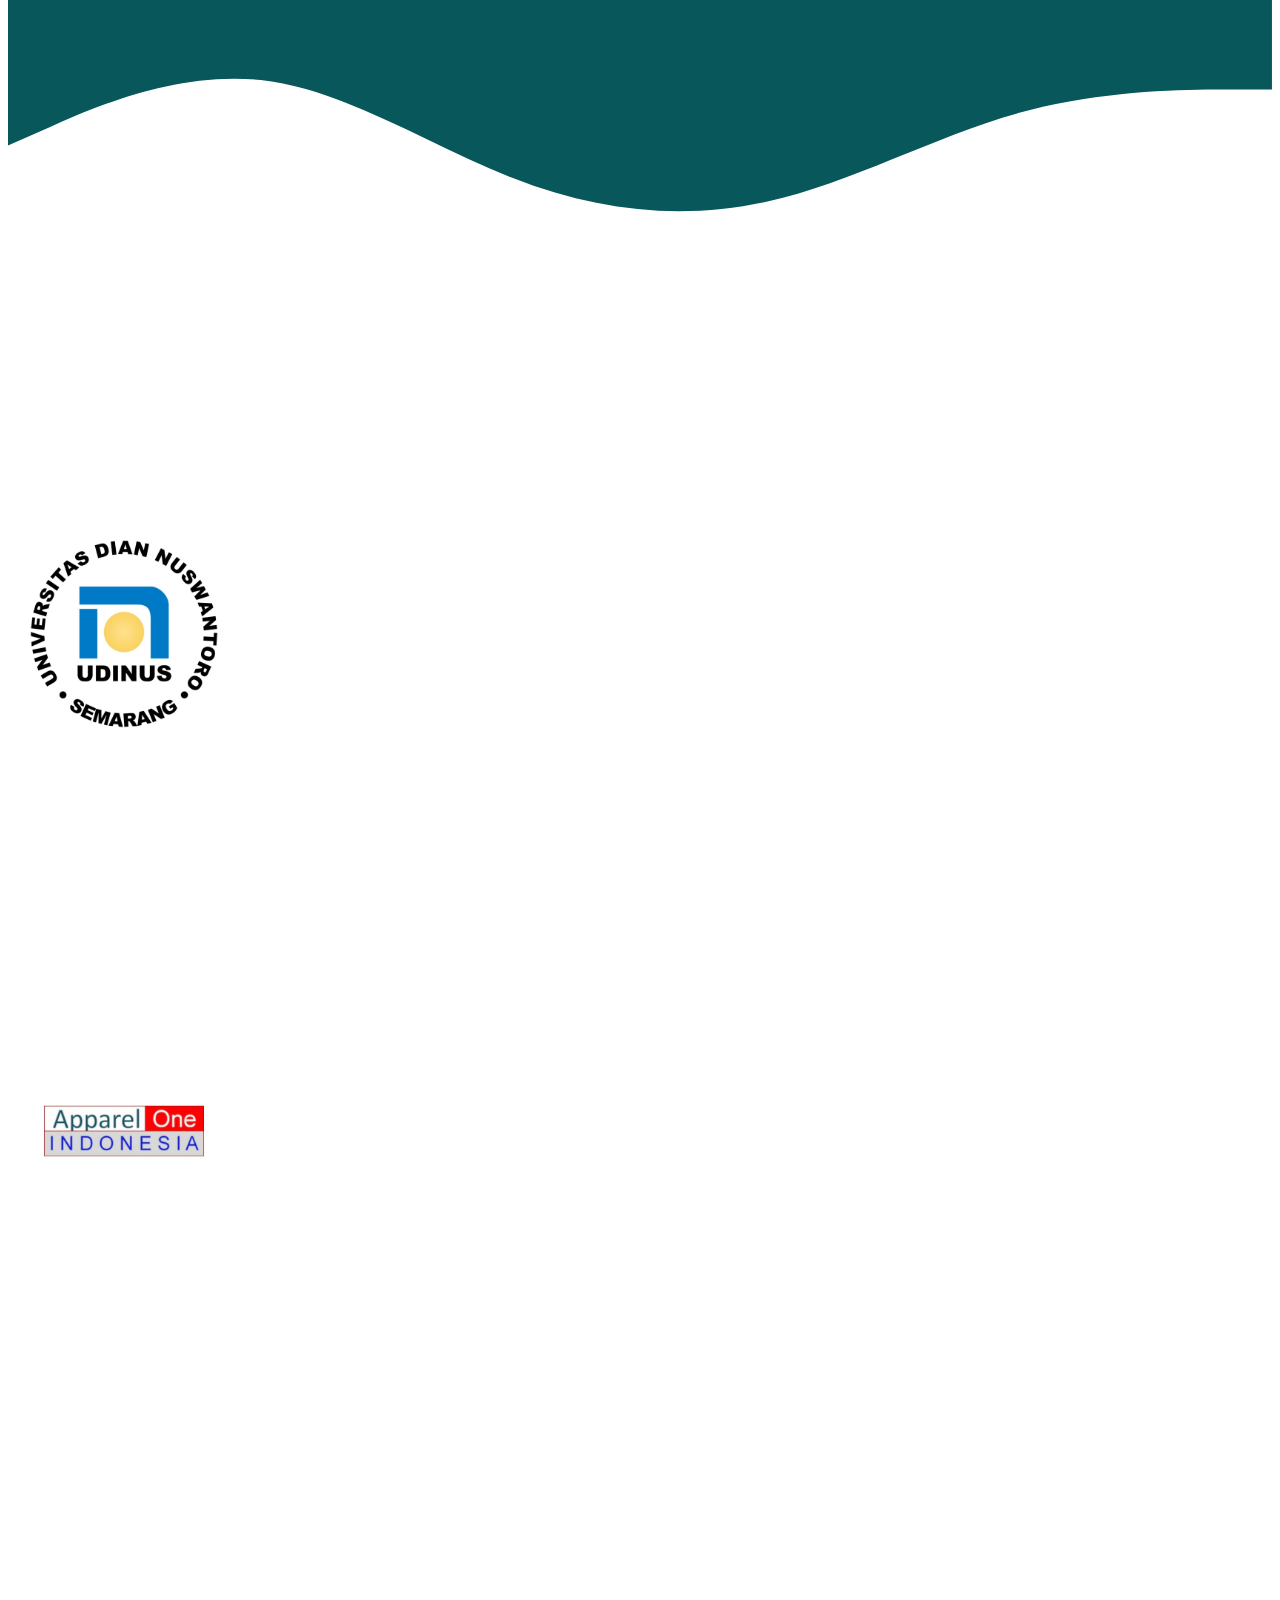
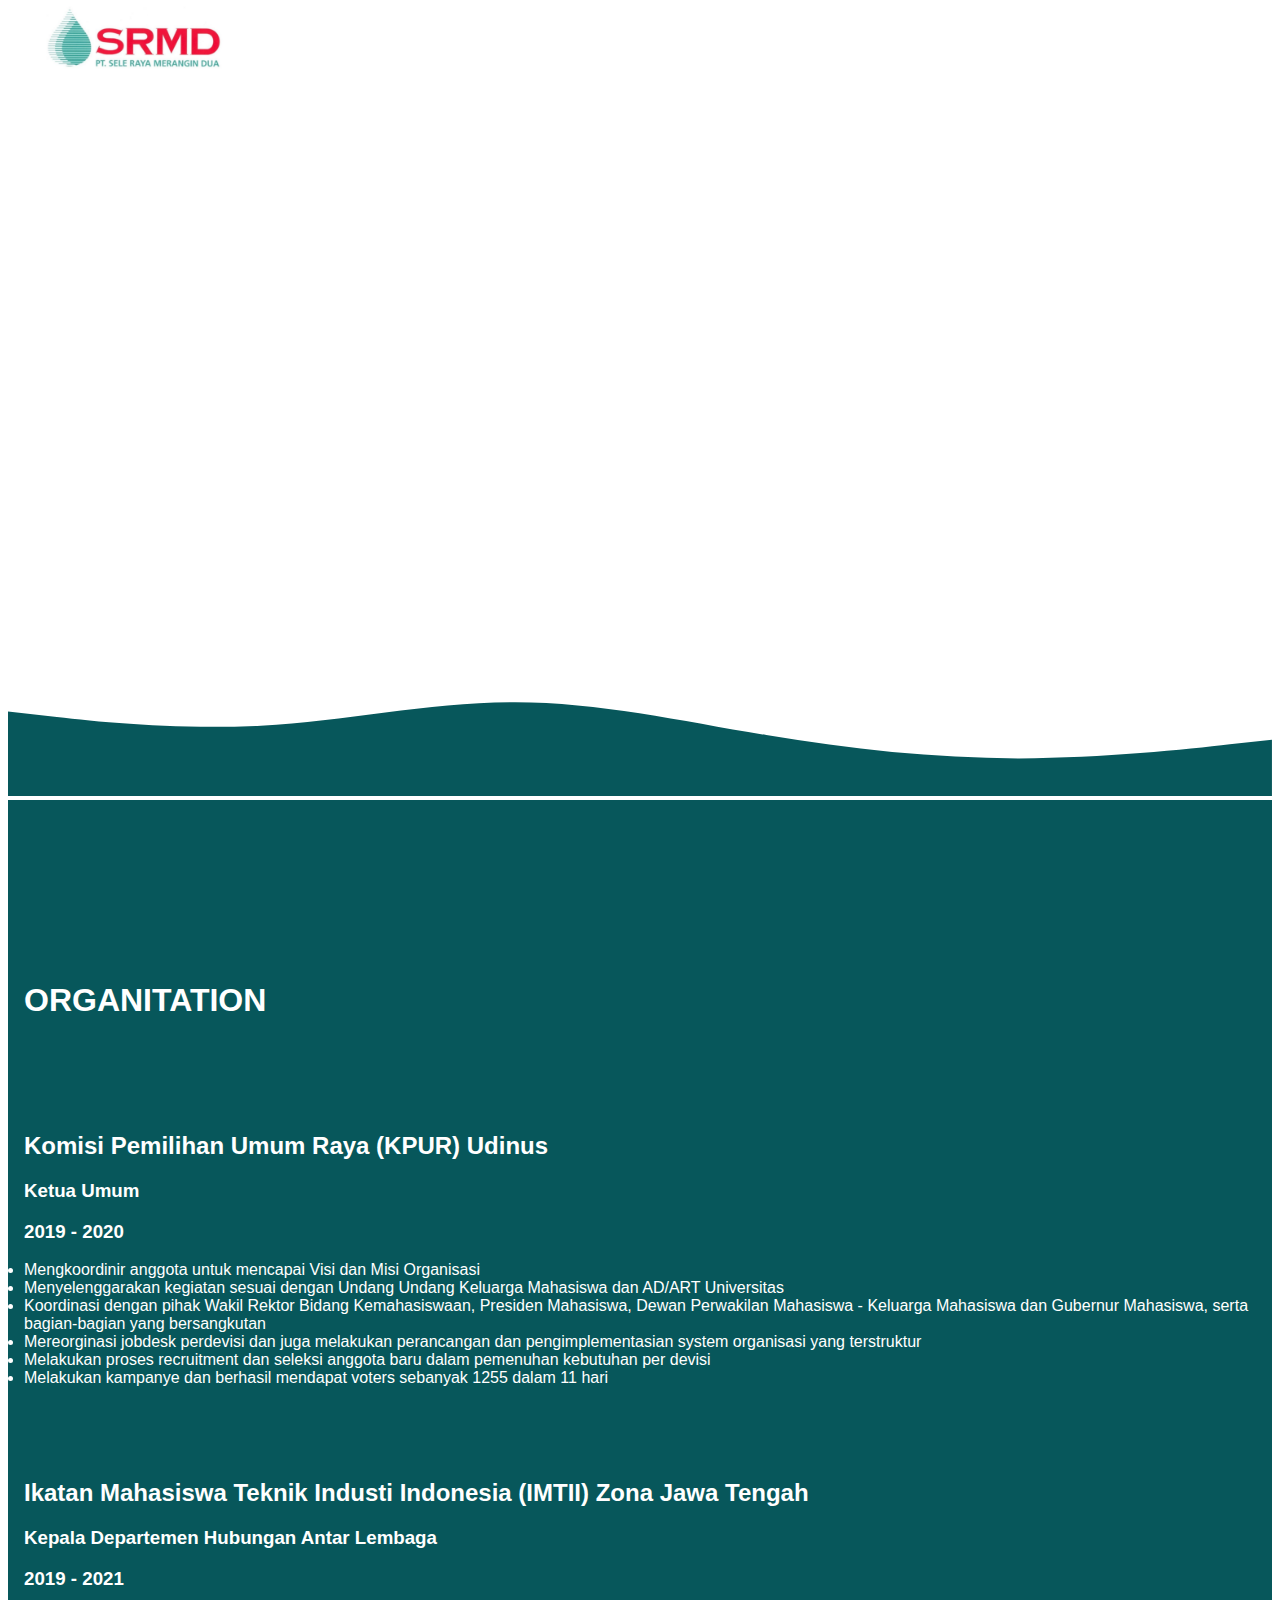
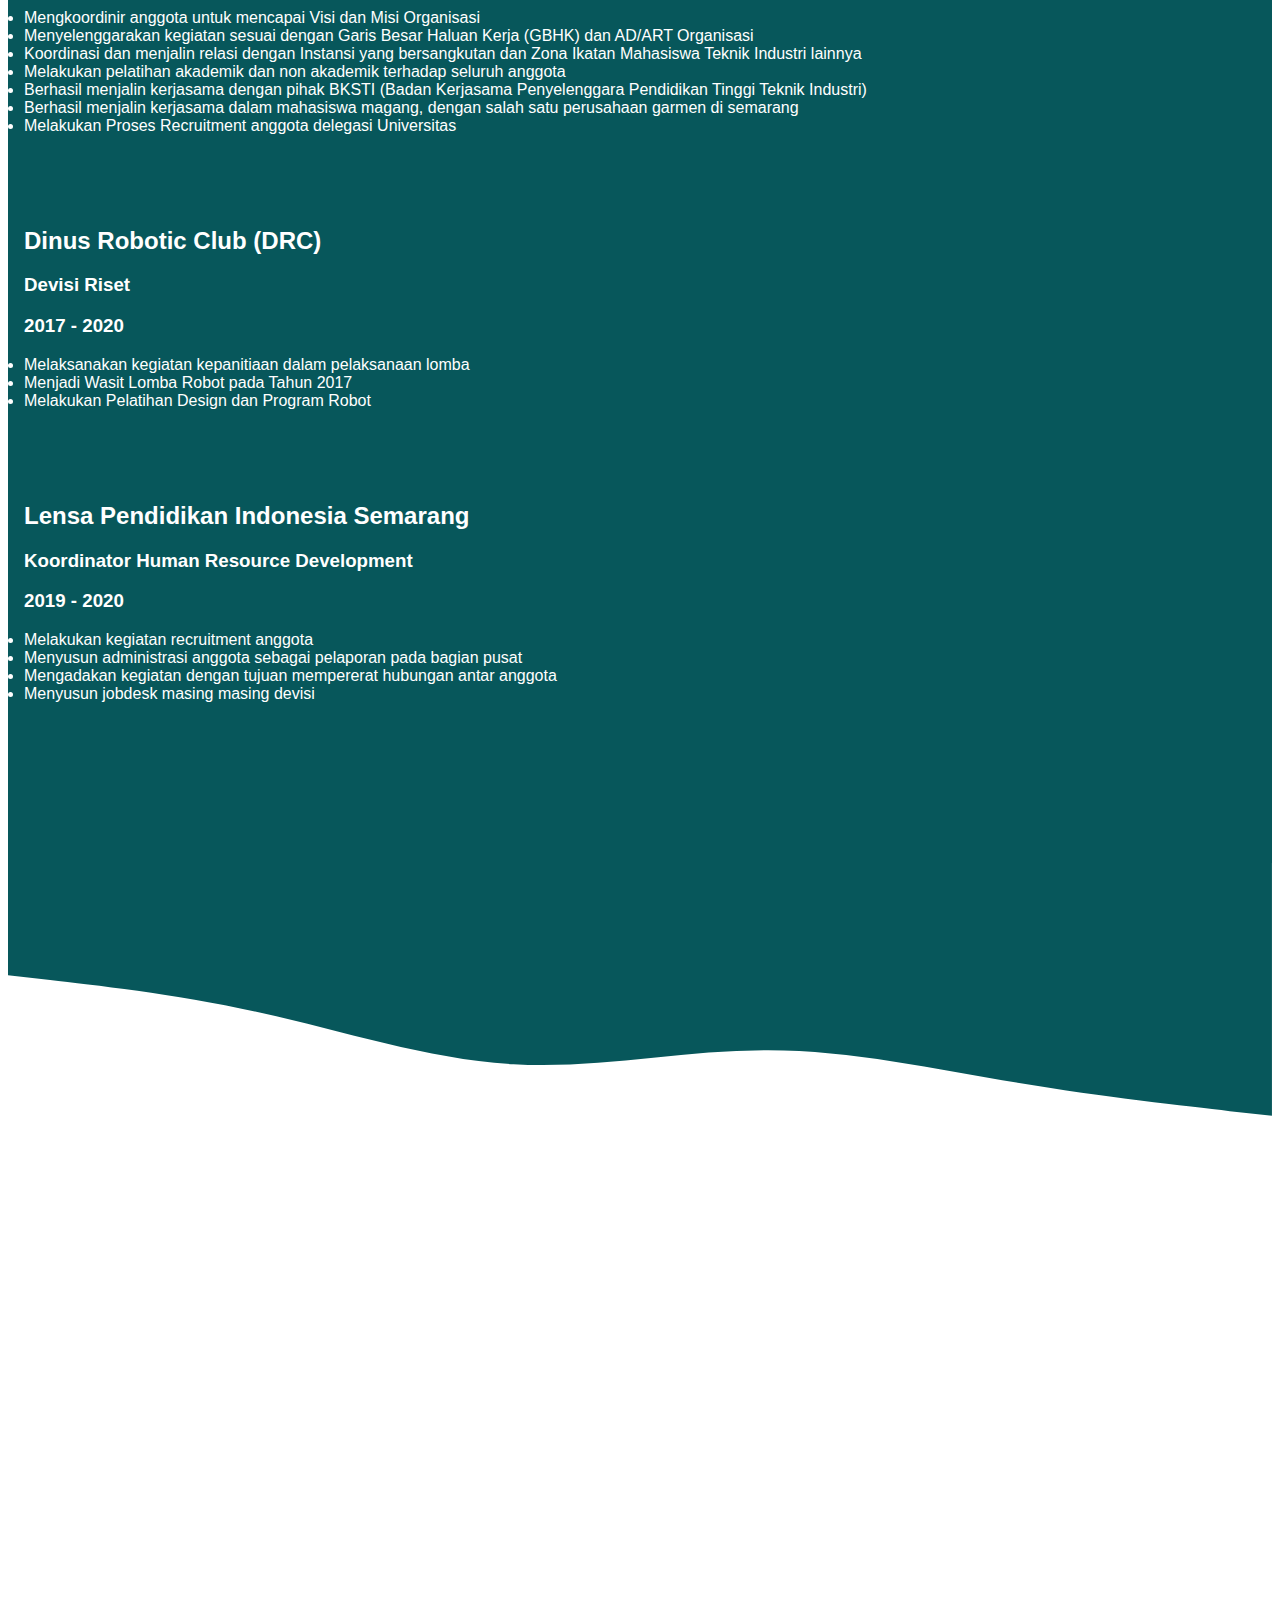
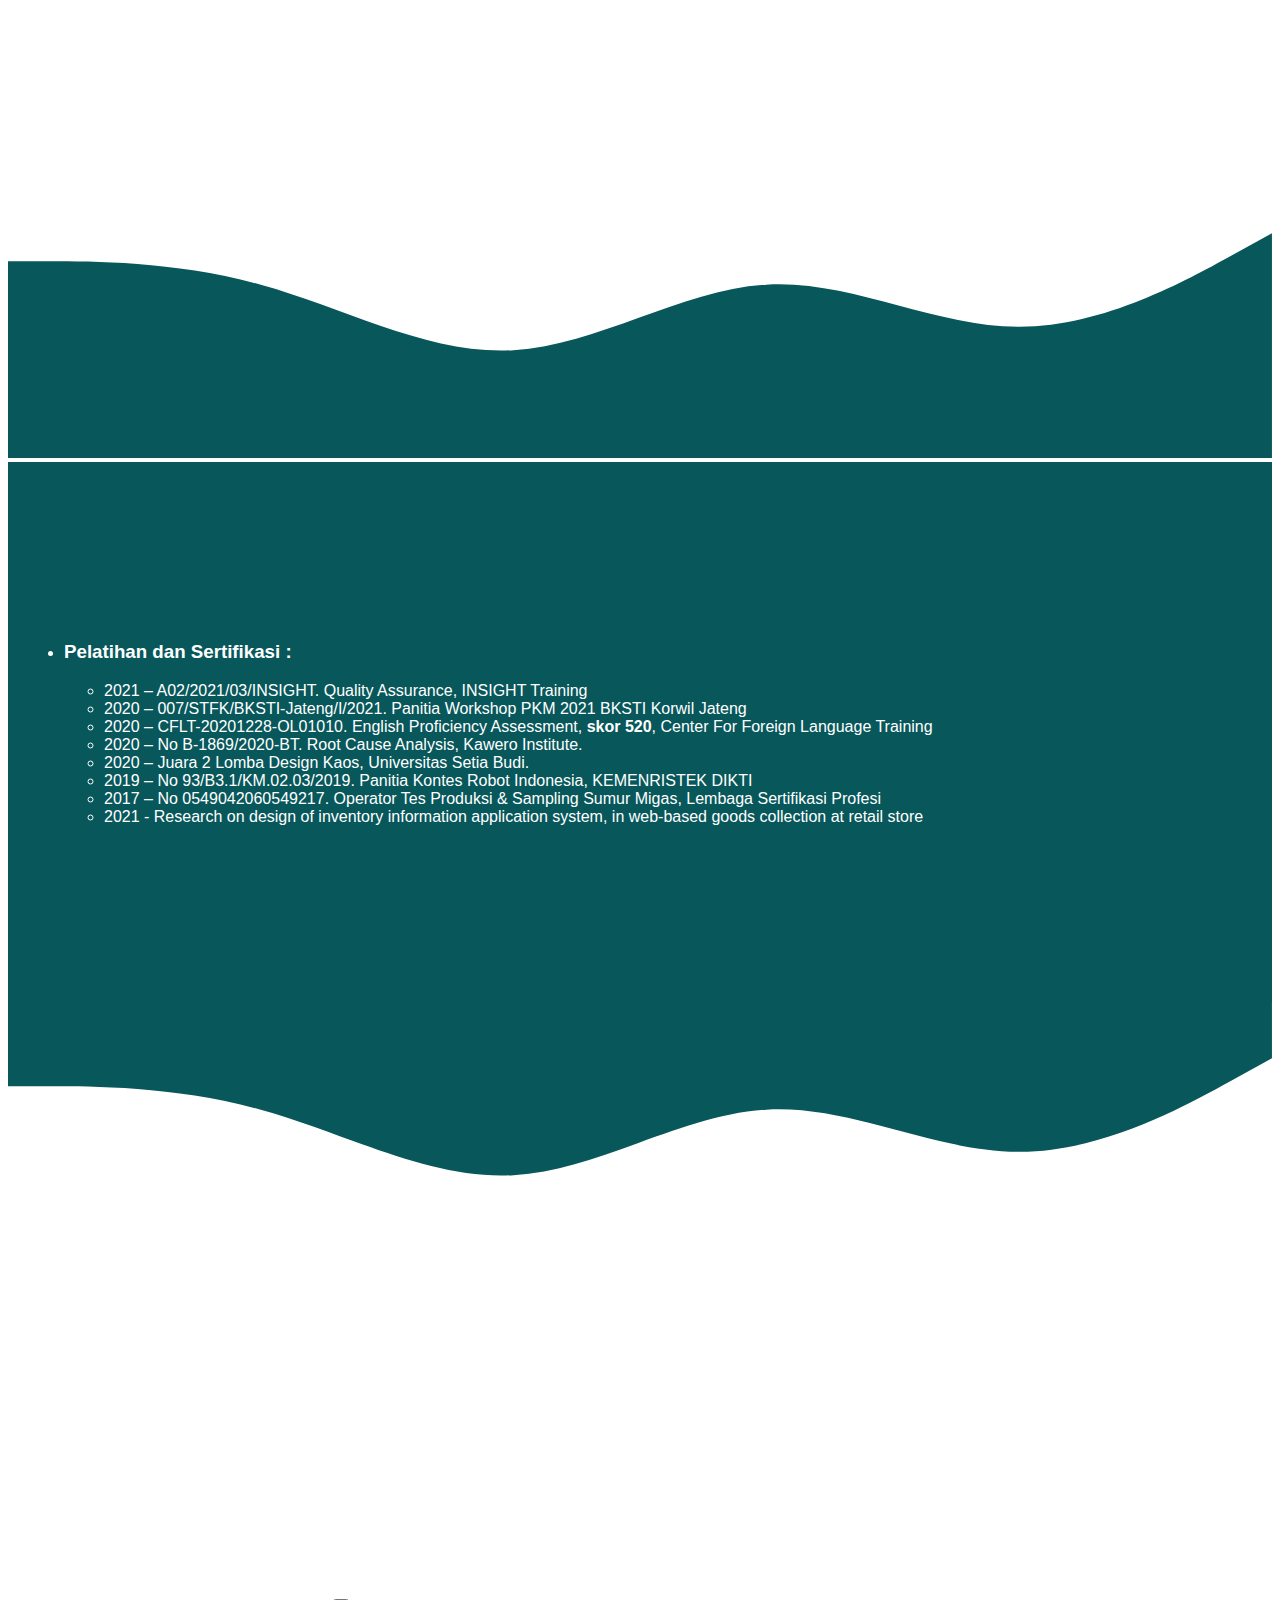
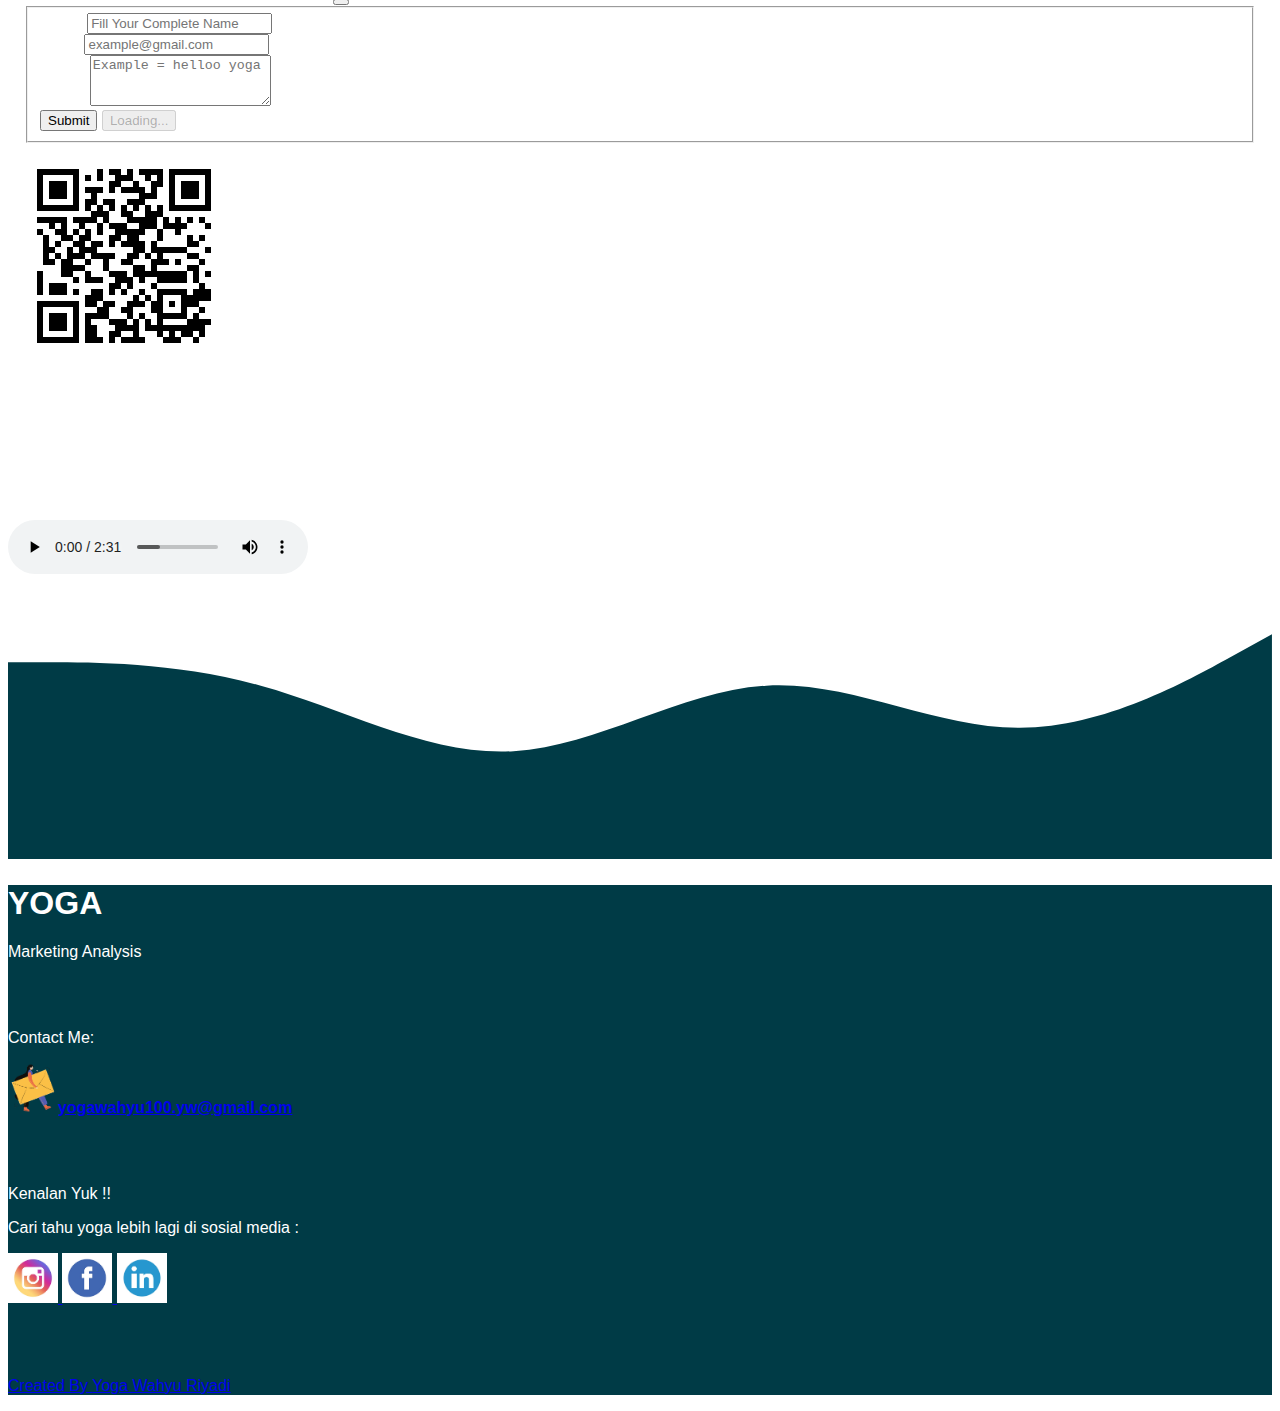
==== commit d2e6ce77: "update tagline" ====
--- a/Bahagia.html
+++ b/Bahagia.html
@@ -466,7 +466,7 @@
     <!-- Footer -->
     <footer class="foot text-center pb-5">
         <h1><b>YOGA</b></h1>
-        <p>ingin menjadi teman kakak</p>
+        <p>Marketing Analysis</p>
         <br>
         <br>
         <p>Contact Me:</p>
